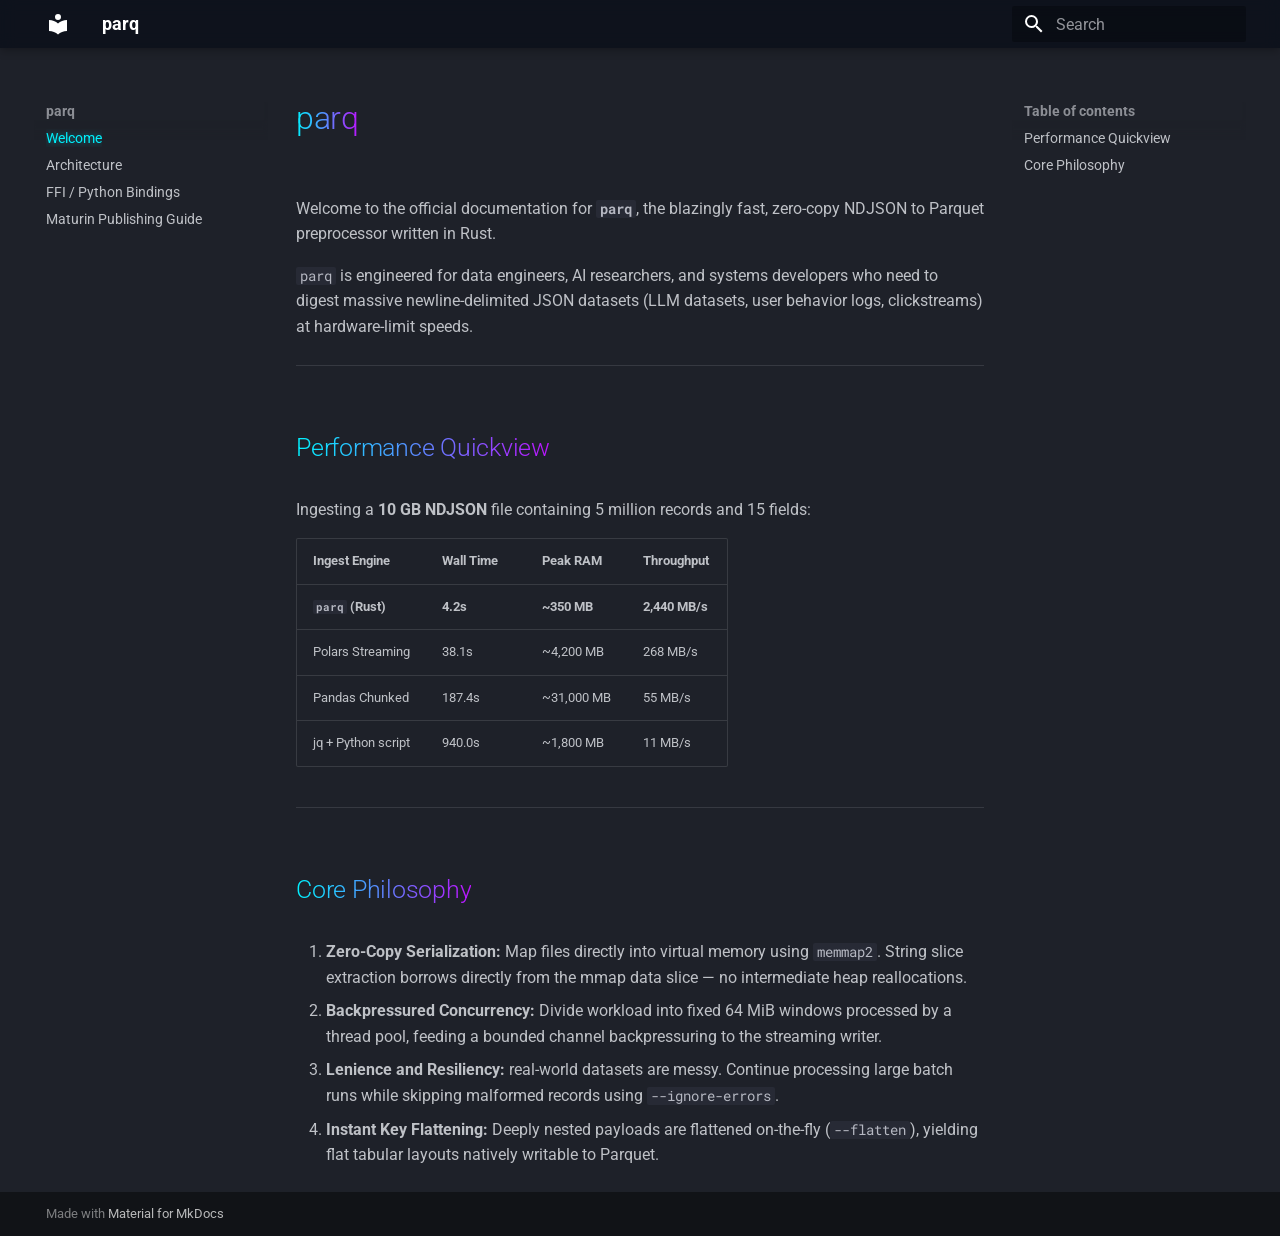
==== index.html @ 1a8de6de "Deployed 3492a95 with MkDocs version: 1.6.1" ====
<!doctype html>
<html lang="en" class="no-js">
  <head>
    
      <meta charset="utf-8">
      <meta name="viewport" content="width=device-width,initial-scale=1">
      
        <meta name="description" content="Zero-copy, multi-threaded NDJSON to Parquet preprocessor in Rust">
      
      
      
        <link rel="canonical" href="https://pola-rs.github.io/parq/">
      
      
      
        <link rel="next" href="architecture/">
      
      
        
      
      
      <link rel="icon" href="assets/images/favicon.png">
      <meta name="generator" content="mkdocs-1.6.1, mkdocs-material-9.7.6">
    
    
      
        <title>parq</title>
      
    
    
      <link rel="stylesheet" href="assets/stylesheets/main.484c7ddc.min.css">
      
        
        <link rel="stylesheet" href="assets/stylesheets/palette.ab4e12ef.min.css">
      
      


    
    
      
    
    
      
        
        
        <link rel="preconnect" href="https://fonts.gstatic.com" crossorigin>
        <link rel="stylesheet" href="https://fonts.googleapis.com/css?family=Roboto:300,300i,400,400i,700,700i%7CRoboto+Mono:400,400i,700,700i&display=fallback">
        <style>:root{--md-text-font:"Roboto";--md-code-font:"Roboto Mono"}</style>
      
    
    
      <link rel="stylesheet" href="stylesheets/custom.css">
    
    <script>__md_scope=new URL(".",location),__md_hash=e=>[...e].reduce(((e,_)=>(e<<5)-e+_.charCodeAt(0)),0),__md_get=(e,_=localStorage,t=__md_scope)=>JSON.parse(_.getItem(t.pathname+"."+e)),__md_set=(e,_,t=localStorage,a=__md_scope)=>{try{t.setItem(a.pathname+"."+e,JSON.stringify(_))}catch(e){}}</script>
    
      

    
    
  </head>
  
  
    
    
    
    
    
    <body dir="ltr" data-md-color-scheme="slate" data-md-color-primary="black" data-md-color-accent="cyan">
  
    
    <input class="md-toggle" data-md-toggle="drawer" type="checkbox" id="__drawer" autocomplete="off">
    <input class="md-toggle" data-md-toggle="search" type="checkbox" id="__search" autocomplete="off">
    <label class="md-overlay" for="__drawer"></label>
    <div data-md-component="skip">
      
        
        <a href="#parq" class="md-skip">
          Skip to content
        </a>
      
    </div>
    <div data-md-component="announce">
      
    </div>
    
    
      

  

<header class="md-header md-header--shadow" data-md-component="header">
  <nav class="md-header__inner md-grid" aria-label="Header">
    <a href="." title="parq" class="md-header__button md-logo" aria-label="parq" data-md-component="logo">
      
  
  <svg xmlns="http://www.w3.org/2000/svg" viewBox="0 0 24 24"><path d="M12 8a3 3 0 0 0 3-3 3 3 0 0 0-3-3 3 3 0 0 0-3 3 3 3 0 0 0 3 3m0 3.54C9.64 9.35 6.5 8 3 8v11c3.5 0 6.64 1.35 9 3.54 2.36-2.19 5.5-3.54 9-3.54V8c-3.5 0-6.64 1.35-9 3.54"/></svg>

    </a>
    <label class="md-header__button md-icon" for="__drawer">
      
      <svg xmlns="http://www.w3.org/2000/svg" viewBox="0 0 24 24"><path d="M3 6h18v2H3zm0 5h18v2H3zm0 5h18v2H3z"/></svg>
    </label>
    <div class="md-header__title" data-md-component="header-title">
      <div class="md-header__ellipsis">
        <div class="md-header__topic">
          <span class="md-ellipsis">
            parq
          </span>
        </div>
        <div class="md-header__topic" data-md-component="header-topic">
          <span class="md-ellipsis">
            
              Welcome
            
          </span>
        </div>
      </div>
    </div>
    
      
    
    
    
    
      
      
        <label class="md-header__button md-icon" for="__search">
          
          <svg xmlns="http://www.w3.org/2000/svg" viewBox="0 0 24 24"><path d="M9.5 3A6.5 6.5 0 0 1 16 9.5c0 1.61-.59 3.09-1.56 4.23l.27.27h.79l5 5-1.5 1.5-5-5v-.79l-.27-.27A6.52 6.52 0 0 1 9.5 16 6.5 6.5 0 0 1 3 9.5 6.5 6.5 0 0 1 9.5 3m0 2C7 5 5 7 5 9.5S7 14 9.5 14 14 12 14 9.5 12 5 9.5 5"/></svg>
        </label>
        <div class="md-search" data-md-component="search" role="dialog">
  <label class="md-search__overlay" for="__search"></label>
  <div class="md-search__inner" role="search">
    <form class="md-search__form" name="search">
      <input type="text" class="md-search__input" name="query" aria-label="Search" placeholder="Search" autocapitalize="off" autocorrect="off" autocomplete="off" spellcheck="false" data-md-component="search-query" required>
      <label class="md-search__icon md-icon" for="__search">
        
        <svg xmlns="http://www.w3.org/2000/svg" viewBox="0 0 24 24"><path d="M9.5 3A6.5 6.5 0 0 1 16 9.5c0 1.61-.59 3.09-1.56 4.23l.27.27h.79l5 5-1.5 1.5-5-5v-.79l-.27-.27A6.52 6.52 0 0 1 9.5 16 6.5 6.5 0 0 1 3 9.5 6.5 6.5 0 0 1 9.5 3m0 2C7 5 5 7 5 9.5S7 14 9.5 14 14 12 14 9.5 12 5 9.5 5"/></svg>
        
        <svg xmlns="http://www.w3.org/2000/svg" viewBox="0 0 24 24"><path d="M20 11v2H8l5.5 5.5-1.42 1.42L4.16 12l7.92-7.92L13.5 5.5 8 11z"/></svg>
      </label>
      <nav class="md-search__options" aria-label="Search">
        
        <button type="reset" class="md-search__icon md-icon" title="Clear" aria-label="Clear" tabindex="-1">
          
          <svg xmlns="http://www.w3.org/2000/svg" viewBox="0 0 24 24"><path d="M19 6.41 17.59 5 12 10.59 6.41 5 5 6.41 10.59 12 5 17.59 6.41 19 12 13.41 17.59 19 19 17.59 13.41 12z"/></svg>
        </button>
      </nav>
      
    </form>
    <div class="md-search__output">
      <div class="md-search__scrollwrap" tabindex="0" data-md-scrollfix>
        <div class="md-search-result" data-md-component="search-result">
          <div class="md-search-result__meta">
            Initializing search
          </div>
          <ol class="md-search-result__list" role="presentation"></ol>
        </div>
      </div>
    </div>
  </div>
</div>
      
    
    
  </nav>
  
</header>
    
    <div class="md-container" data-md-component="container">
      
      
        
          
        
      
      <main class="md-main" data-md-component="main">
        <div class="md-main__inner md-grid">
          
            
              
              <div class="md-sidebar md-sidebar--primary" data-md-component="sidebar" data-md-type="navigation" >
                <div class="md-sidebar__scrollwrap">
                  <div class="md-sidebar__inner">
                    



<nav class="md-nav md-nav--primary" aria-label="Navigation" data-md-level="0">
  <label class="md-nav__title" for="__drawer">
    <a href="." title="parq" class="md-nav__button md-logo" aria-label="parq" data-md-component="logo">
      
  
  <svg xmlns="http://www.w3.org/2000/svg" viewBox="0 0 24 24"><path d="M12 8a3 3 0 0 0 3-3 3 3 0 0 0-3-3 3 3 0 0 0-3 3 3 3 0 0 0 3 3m0 3.54C9.64 9.35 6.5 8 3 8v11c3.5 0 6.64 1.35 9 3.54 2.36-2.19 5.5-3.54 9-3.54V8c-3.5 0-6.64 1.35-9 3.54"/></svg>

    </a>
    parq
  </label>
  
  <ul class="md-nav__list" data-md-scrollfix>
    
      
      
  
  
    
  
  
  
    <li class="md-nav__item md-nav__item--active">
      
      <input class="md-nav__toggle md-toggle" type="checkbox" id="__toc">
      
      
        
      
      
        <label class="md-nav__link md-nav__link--active" for="__toc">
          
  
  
  <span class="md-ellipsis">
    
  
    Welcome
  

    
  </span>
  
  

          <span class="md-nav__icon md-icon"></span>
        </label>
      
      <a href="." class="md-nav__link md-nav__link--active">
        
  
  
  <span class="md-ellipsis">
    
  
    Welcome
  

    
  </span>
  
  

      </a>
      
        

<nav class="md-nav md-nav--secondary" aria-label="Table of contents">
  
  
  
    
  
  
    <label class="md-nav__title" for="__toc">
      <span class="md-nav__icon md-icon"></span>
      Table of contents
    </label>
    <ul class="md-nav__list" data-md-component="toc" data-md-scrollfix>
      
        <li class="md-nav__item">
  <a href="#performance-quickview" class="md-nav__link">
    <span class="md-ellipsis">
      
        Performance Quickview
      
    </span>
  </a>
  
</li>
      
        <li class="md-nav__item">
  <a href="#core-philosophy" class="md-nav__link">
    <span class="md-ellipsis">
      
        Core Philosophy
      
    </span>
  </a>
  
</li>
      
    </ul>
  
</nav>
      
    </li>
  

    
      
      
  
  
  
  
    <li class="md-nav__item">
      <a href="architecture/" class="md-nav__link">
        
  
  
  <span class="md-ellipsis">
    
  
    Architecture
  

    
  </span>
  
  

      </a>
    </li>
  

    
      
      
  
  
  
  
    <li class="md-nav__item">
      <a href="python/" class="md-nav__link">
        
  
  
  <span class="md-ellipsis">
    
  
    FFI / Python Bindings
  

    
  </span>
  
  

      </a>
    </li>
  

    
      
      
  
  
  
  
    <li class="md-nav__item">
      <a href="maturin_guide/" class="md-nav__link">
        
  
  
  <span class="md-ellipsis">
    
  
    Maturin Publishing Guide
  

    
  </span>
  
  

      </a>
    </li>
  

    
  </ul>
</nav>
                  </div>
                </div>
              </div>
            
            
              
              <div class="md-sidebar md-sidebar--secondary" data-md-component="sidebar" data-md-type="toc" >
                <div class="md-sidebar__scrollwrap">
                  <div class="md-sidebar__inner">
                    

<nav class="md-nav md-nav--secondary" aria-label="Table of contents">
  
  
  
    
  
  
    <label class="md-nav__title" for="__toc">
      <span class="md-nav__icon md-icon"></span>
      Table of contents
    </label>
    <ul class="md-nav__list" data-md-component="toc" data-md-scrollfix>
      
        <li class="md-nav__item">
  <a href="#performance-quickview" class="md-nav__link">
    <span class="md-ellipsis">
      
        Performance Quickview
      
    </span>
  </a>
  
</li>
      
        <li class="md-nav__item">
  <a href="#core-philosophy" class="md-nav__link">
    <span class="md-ellipsis">
      
        Core Philosophy
      
    </span>
  </a>
  
</li>
      
    </ul>
  
</nav>
                  </div>
                </div>
              </div>
            
          
          
            <div class="md-content" data-md-component="content">
              
              <article class="md-content__inner md-typeset">
                
                  



<h1 id="parq">parq</h1>
<p>Welcome to the official documentation for <strong><code>parq</code></strong>, the blazingly fast, zero-copy NDJSON to Parquet preprocessor written in Rust.</p>
<p><code>parq</code> is engineered for data engineers, AI researchers, and systems developers who need to digest massive newline-delimited JSON datasets (LLM datasets, user behavior logs, clickstreams) at hardware-limit speeds.</p>
<hr />
<h2 id="performance-quickview">Performance Quickview</h2>
<p>Ingesting a <strong>10 GB NDJSON</strong> file containing 5 million records and 15 fields:</p>
<table>
<thead>
<tr>
<th style="text-align: left;">Ingest Engine</th>
<th style="text-align: left;">Wall Time</th>
<th style="text-align: left;">Peak RAM</th>
<th style="text-align: left;">Throughput</th>
</tr>
</thead>
<tbody>
<tr>
<td style="text-align: left;"><strong><code>parq</code> (Rust)</strong></td>
<td style="text-align: left;"><strong>4.2s</strong></td>
<td style="text-align: left;"><strong>~350 MB</strong></td>
<td style="text-align: left;"><strong>2,440 MB/s</strong></td>
</tr>
<tr>
<td style="text-align: left;">Polars Streaming</td>
<td style="text-align: left;">38.1s</td>
<td style="text-align: left;">~4,200 MB</td>
<td style="text-align: left;">268 MB/s</td>
</tr>
<tr>
<td style="text-align: left;">Pandas Chunked</td>
<td style="text-align: left;">187.4s</td>
<td style="text-align: left;">~31,000 MB</td>
<td style="text-align: left;">55 MB/s</td>
</tr>
<tr>
<td style="text-align: left;">jq + Python script</td>
<td style="text-align: left;">940.0s</td>
<td style="text-align: left;">~1,800 MB</td>
<td style="text-align: left;">11 MB/s</td>
</tr>
</tbody>
</table>
<hr />
<h2 id="core-philosophy">Core Philosophy</h2>
<ol>
<li><strong>Zero-Copy Serialization:</strong> Map files directly into virtual memory using <code>memmap2</code>. String slice extraction borrows directly from the mmap data slice — no intermediate heap reallocations.</li>
<li><strong>Backpressured Concurrency:</strong> Divide workload into fixed 64 MiB windows processed by a thread pool, feeding a bounded channel backpressuring to the streaming writer.</li>
<li><strong>Lenience and Resiliency:</strong> real-world datasets are messy. Continue processing large batch runs while skipping malformed records using <code>--ignore-errors</code>.</li>
<li><strong>Instant Key Flattening:</strong> Deeply nested payloads are flattened on-the-fly (<code>--flatten</code>), yielding flat tabular layouts natively writable to Parquet.</li>
</ol>












                
              </article>
            </div>
          
          
<script>var target=document.getElementById(location.hash.slice(1));target&&target.name&&(target.checked=target.name.startsWith("__tabbed_"))</script>
        </div>
        
      </main>
      
        <footer class="md-footer">
  
  <div class="md-footer-meta md-typeset">
    <div class="md-footer-meta__inner md-grid">
      <div class="md-copyright">
  
  
    Made with
    <a href="https://squidfunk.github.io/mkdocs-material/" target="_blank" rel="noopener">
      Material for MkDocs
    </a>
  
</div>
      
    </div>
  </div>
</footer>
      
    </div>
    <div class="md-dialog" data-md-component="dialog">
      <div class="md-dialog__inner md-typeset"></div>
    </div>
    
    
    
      
      
      <script id="__config" type="application/json">{"annotate": null, "base": ".", "features": ["navigation.sections", "navigation.expand", "content.code.copy", "content.code.annotate"], "search": "assets/javascripts/workers/search.2c215733.min.js", "tags": null, "translations": {"clipboard.copied": "Copied to clipboard", "clipboard.copy": "Copy to clipboard", "search.result.more.one": "1 more on this page", "search.result.more.other": "# more on this page", "search.result.none": "No matching documents", "search.result.one": "1 matching document", "search.result.other": "# matching documents", "search.result.placeholder": "Type to start searching", "search.result.term.missing": "Missing", "select.version": "Select version"}, "version": null}</script>
    
    
      <script src="assets/javascripts/bundle.79ae519e.min.js"></script>
      
    
  </body>
</html>
---- assets/stylesheets/main.484c7ddc.min.css ----
@charset "UTF-8";html{-webkit-text-size-adjust:none;-moz-text-size-adjust:none;text-size-adjust:none;box-sizing:border-box}*,:after,:before{box-sizing:inherit}@media (prefers-reduced-motion){*,:after,:before{transition:none!important}}body{margin:0}a,button,input,label{-webkit-tap-highlight-color:transparent}a{color:inherit;text-decoration:none}hr{border:0;box-sizing:initial;display:block;height:.05rem;overflow:visible;padding:0}small{font-size:80%}sub,sup{line-height:1em}img{border-style:none}table{border-collapse:initial;border-spacing:0}td,th{font-weight:400;vertical-align:top}button{background:#0000;border:0;font-family:inherit;font-size:inherit;margin:0;padding:0}input{border:0;outline:none}:root{--md-primary-fg-color:#4051b5;--md-primary-fg-color--light:#5d6cc0;--md-primary-fg-color--dark:#303fa1;--md-primary-bg-color:#fff;--md-primary-bg-color--light:#ffffffb3;--md-accent-fg-color:#526cfe;--md-accent-fg-color--transparent:#526cfe1a;--md-accent-bg-color:#fff;--md-accent-bg-color--light:#ffffffb3}[data-md-color-scheme=default]{color-scheme:light}[data-md-color-scheme=default] img[src$="#gh-dark-mode-only"],[data-md-color-scheme=default] img[src$="#only-dark"]{display:none}:root,[data-md-color-scheme=default]{--md-hue:225deg;--md-default-fg-color:#000000de;--md-default-fg-color--light:#0000008a;--md-default-fg-color--lighter:#00000052;--md-default-fg-color--lightest:#00000012;--md-default-bg-color:#fff;--md-default-bg-color--light:#ffffffb3;--md-default-bg-color--lighter:#ffffff4d;--md-default-bg-color--lightest:#ffffff1f;--md-code-fg-color:#36464e;--md-code-bg-color:#f5f5f5;--md-code-bg-color--light:#f5f5f5b3;--md-code-bg-color--lighter:#f5f5f54d;--md-code-hl-color:#4287ff;--md-code-hl-color--light:#4287ff1a;--md-code-hl-number-color:#d52a2a;--md-code-hl-special-color:#db1457;--md-code-hl-function-color:#a846b9;--md-code-hl-constant-color:#6e59d9;--md-code-hl-keyword-color:#3f6ec6;--md-code-hl-string-color:#1c7d4d;--md-code-hl-name-color:var(--md-code-fg-color);--md-code-hl-operator-color:var(--md-default-fg-color--light);--md-code-hl-punctuation-color:var(--md-default-fg-color--light);--md-code-hl-comment-color:var(--md-default-fg-color--light);--md-code-hl-generic-color:var(--md-default-fg-color--light);--md-code-hl-variable-color:var(--md-default-fg-color--light);--md-typeset-color:var(--md-default-fg-color);--md-typeset-a-color:var(--md-primary-fg-color);--md-typeset-del-color:#f5503d26;--md-typeset-ins-color:#0bd57026;--md-typeset-kbd-color:#fafafa;--md-typeset-kbd-accent-color:#fff;--md-typeset-kbd-border-color:#b8b8b8;--md-typeset-mark-color:#ffff0080;--md-typeset-table-color:#0000001f;--md-typeset-table-color--light:rgba(0,0,0,.035);--md-admonition-fg-color:var(--md-default-fg-color);--md-admonition-bg-color:var(--md-default-bg-color);--md-warning-fg-color:#000000de;--md-warning-bg-color:#ff9;--md-footer-fg-color:#fff;--md-footer-fg-color--light:#ffffffb3;--md-footer-fg-color--lighter:#ffffff73;--md-footer-bg-color:#000000de;--md-footer-bg-color--dark:#00000052;--md-shadow-z1:0 0.2rem 0.5rem #0000000d,0 0 0.05rem #0000001a;--md-shadow-z2:0 0.2rem 0.5rem #0000001a,0 0 0.05rem #00000040;--md-shadow-z3:0 0.2rem 0.5rem #0003,0 0 0.05rem #00000059}.md-icon svg{fill:currentcolor;display:block;height:1.2rem;width:1.2rem}body{-webkit-font-smoothing:antialiased;-moz-osx-font-smoothing:grayscale;--md-text-font-family:var(--md-text-font,_),-apple-system,BlinkMacSystemFont,Helvetica,Arial,sans-serif;--md-code-font-family:var(--md-code-font,_),SFMono-Regular,Consolas,Menlo,monospace}aside,body,input{font-feature-settings:"kern","liga";color:var(--md-typeset-color);font-family:var(--md-text-font-family)}code,kbd,pre{font-feature-settings:"kern";font-family:var(--md-code-font-family)}:root{--md-typeset-table-sort-icon:url('data:image/svg+xml;charset=utf-8,<svg xmlns="http://www.w3.org/2000/svg" viewBox="0 0 24 24"><path d="m18 21-4-4h3V7h-3l4-4 4 4h-3v10h3M2 19v-2h10v2M2 13v-2h7v2M2 7V5h4v2z"/></svg>');--md-typeset-table-sort-icon--asc:url('data:image/svg+xml;charset=utf-8,<svg xmlns="http://www.w3.org/2000/svg" viewBox="0 0 24 24"><path d="M19 17h3l-4 4-4-4h3V3h2M2 17h10v2H2M6 5v2H2V5m0 6h7v2H2z"/></svg>');--md-typeset-table-sort-icon--desc:url('data:image/svg+xml;charset=utf-8,<svg xmlns="http://www.w3.org/2000/svg" viewBox="0 0 24 24"><path d="M19 7h3l-4-4-4 4h3v14h2M2 17h10v2H2M6 5v2H2V5m0 6h7v2H2z"/></svg>')}.md-typeset{-webkit-print-color-adjust:exact;color-adjust:exact;font-size:.8rem;line-height:1.6;overflow-wrap:break-word}@media print{.md-typeset{font-size:.68rem}}.md-typeset blockquote,.md-typeset dl,.md-typeset figure,.md-typeset ol,.md-typeset pre,.md-typeset ul{margin-bottom:1em;margin-top:1em}.md-typeset h1{color:var(--md-default-fg-color--light);font-size:2em;line-height:1.3;margin:0 0 1.25em}.md-typeset h1,.md-typeset h2{font-weight:300;letter-spacing:-.01em}.md-typeset h2{font-size:1.5625em;line-height:1.4;margin:1.6em 0 .64em}.md-typeset h3{font-size:1.25em;font-weight:400;letter-spacing:-.01em;line-height:1.5;margin:1.6em 0 .8em}.md-typeset h2+h3{margin-top:.8em}.md-typeset h4{font-weight:700;letter-spacing:-.01em;margin:1em 0}.md-typeset h5,.md-typeset h6{color:var(--md-default-fg-color--light);font-size:.8em;font-weight:700;letter-spacing:-.01em;margin:1.25em 0}.md-typeset h5{text-transform:uppercase}.md-typeset h5 code{text-transform:none}.md-typeset hr{border-bottom:.05rem solid var(--md-default-fg-color--lightest);display:flow-root;margin:1.5em 0}.md-typeset a{color:var(--md-typeset-a-color);word-break:break-word}.md-typeset a,.md-typeset a:before{transition:color 125ms}.md-typeset a:focus,.md-typeset a:hover{color:var(--md-accent-fg-color)}.md-typeset a:focus code,.md-typeset a:hover code{background-color:var(--md-accent-fg-color--transparent);color:var(--md-accent-fg-color)}.md-typeset a code{color:var(--md-typeset-a-color)}.md-typeset a.focus-visible{outline-color:var(--md-accent-fg-color);outline-offset:.2rem}.md-typeset code,.md-typeset kbd,.md-typeset pre{color:var(--md-code-fg-color);direction:ltr;font-variant-ligatures:none;transition:background-color 125ms}@media print{.md-typeset code,.md-typeset kbd,.md-typeset pre{white-space:pre-wrap}}.md-typeset code{background-color:var(--md-code-bg-color);border-radius:.1rem;-webkit-box-decoration-break:clone;box-decoration-break:clone;font-size:.85em;padding:0 .2941176471em;transition:color 125ms,background-color 125ms;word-break:break-word}.md-typeset code:not(.focus-visible){-webkit-tap-highlight-color:transparent;outline:none}.md-typeset pre{display:flow-root;line-height:1.4;position:relative}.md-typeset pre>code{-webkit-box-decoration-break:slice;box-decoration-break:slice;box-shadow:none;display:block;margin:0;outline-color:var(--md-accent-fg-color);overflow:auto;padding:.7720588235em 1.1764705882em;scrollbar-color:var(--md-default-fg-color--lighter) #0000;scrollbar-width:thin;touch-action:auto;word-break:normal}.md-typeset pre>code:hover{scrollbar-color:var(--md-accent-fg-color) #0000}.md-typeset pre>code::-webkit-scrollbar{height:.2rem;width:.2rem}.md-typeset pre>code::-webkit-scrollbar-thumb{background-color:var(--md-default-fg-color--lighter)}.md-typeset pre>code::-webkit-scrollbar-thumb:hover{background-color:var(--md-accent-fg-color)}.md-typeset kbd{background-color:var(--md-typeset-kbd-color);border-radius:.1rem;box-shadow:0 .1rem 0 .05rem var(--md-typeset-kbd-border-color),0 .1rem 0 var(--md-typeset-kbd-border-color),0 -.1rem .2rem var(--md-typeset-kbd-accent-color) inset;color:var(--md-default-fg-color);display:inline-block;font-size:.75em;padding:0 .6666666667em;vertical-align:text-top;word-break:break-word}.md-typeset mark{background-color:var(--md-typeset-mark-color);-webkit-box-decoration-break:clone;box-decoration-break:clone;color:inherit;word-break:break-word}.md-typeset abbr{cursor:help;text-decoration:none}.md-typeset [data-preview],.md-typeset abbr{border-bottom:.05rem dotted var(--md-default-fg-color--light)}.md-typeset small{opacity:.75}[dir=ltr] .md-typeset sub,[dir=ltr] .md-typeset sup{margin-left:.078125em}[dir=rtl] .md-typeset sub,[dir=rtl] .md-typeset sup{margin-right:.078125em}[dir=ltr] .md-typeset blockquote{padding-left:.6rem}[dir=rtl] .md-typeset blockquote{padding-right:.6rem}[dir=ltr] .md-typeset blockquote{border-left:.2rem solid var(--md-default-fg-color--lighter)}[dir=rtl] .md-typeset blockquote{border-right:.2rem solid var(--md-default-fg-color--lighter)}.md-typeset blockquote{color:var(--md-default-fg-color--light);margin-left:0;margin-right:0}.md-typeset ul{list-style-type:disc}.md-typeset ul[type]{list-style-type:revert-layer}[dir=ltr] .md-typeset ol,[dir=ltr] .md-typeset ul{margin-left:.625em}[dir=rtl] .md-typeset ol,[dir=rtl] .md-typeset ul{margin-right:.625em}.md-typeset ol,.md-typeset ul{padding:0}.md-typeset ol:not([hidden]),.md-typeset ul:not([hidden]){display:flow-root}.md-typeset ol ol,.md-typeset ul ol{list-style-type:lower-alpha}.md-typeset ol ol ol,.md-typeset ul ol ol{list-style-type:lower-roman}.md-typeset ol ol ol ol,.md-typeset ul ol ol ol{list-style-type:upper-alpha}.md-typeset ol ol ol ol ol,.md-typeset ul ol ol ol ol{list-style-type:upper-roman}.md-typeset ol[type],.md-typeset ul[type]{list-style-type:revert-layer}[dir=ltr] .md-typeset ol li,[dir=ltr] .md-typeset ul li{margin-left:1.25em}[dir=rtl] .md-typeset ol li,[dir=rtl] .md-typeset ul li{margin-right:1.25em}.md-typeset ol li,.md-typeset ul li{margin-bottom:.5em}.md-typeset ol li blockquote,.md-typeset ol li p,.md-typeset ul li blockquote,.md-typeset ul li p{margin:.5em 0}.md-typeset ol li:last-child,.md-typeset ul li:last-child{margin-bottom:0}[dir=ltr] .md-typeset ol li ol,[dir=ltr] .md-typeset ol li ul,[dir=ltr] .md-typeset ul li ol,[dir=ltr] .md-typeset ul li ul{margin-left:.625em}[dir=rtl] .md-typeset ol li ol,[dir=rtl] .md-typeset ol li ul,[dir=rtl] .md-typeset ul li ol,[dir=rtl] .md-typeset ul li ul{margin-right:.625em}.md-typeset ol li ol,.md-typeset ol li ul,.md-typeset ul li ol,.md-typeset ul li ul{margin-bottom:.5em;margin-top:.5em}[dir=ltr] .md-typeset dd{margin-left:1.875em}[dir=rtl] .md-typeset dd{margin-right:1.875em}.md-typeset dd{margin-bottom:1.5em;margin-top:1em}.md-typeset img,.md-typeset svg,.md-typeset video{height:auto;max-width:100%}.md-typeset img[align=left]{margin:1em 1em 1em 0}.md-typeset img[align=right]{margin:1em 0 1em 1em}.md-typeset img[align]:only-child{margin-top:0}.md-typeset figure{display:flow-root;margin:1em auto;max-width:100%;text-align:center;width:fit-content}.md-typeset figure img{display:block;margin:0 auto}.md-typeset figcaption{font-style:italic;margin:1em auto;max-width:24rem}.md-typeset iframe{max-width:100%}.md-typeset table:not([class]){background-color:var(--md-default-bg-color);border:.05rem solid var(--md-typeset-table-color);border-radius:.1rem;display:inline-block;font-size:.64rem;max-width:100%;overflow:auto;touch-action:auto}@media print{.md-typeset table:not([class]){display:table}}.md-typeset table:not([class])+*{margin-top:1.5em}.md-typeset table:not([class]) td>:first-child,.md-typeset table:not([class]) th>:first-child{margin-top:0}.md-typeset table:not([class]) td>:last-child,.md-typeset table:not([class]) th>:last-child{margin-bottom:0}.md-typeset table:not([class]) td:not([align]),.md-typeset table:not([class]) th:not([align]){text-align:left}[dir=rtl] .md-typeset table:not([class]) td:not([align]),[dir=rtl] .md-typeset table:not([class]) th:not([align]){text-align:right}.md-typeset table:not([class]) th{font-weight:700;min-width:5rem;padding:.9375em 1.25em;vertical-align:top}.md-typeset table:not([class]) td{border-top:.05rem solid var(--md-typeset-table-color);padding:.9375em 1.25em;vertical-align:top}.md-typeset table:not([class]) tbody tr{transition:background-color 125ms}.md-typeset table:not([class]) tbody tr:hover{background-color:var(--md-typeset-table-color--light);box-shadow:0 .05rem 0 var(--md-default-bg-color) inset}.md-typeset table:not([class]) a{word-break:normal}.md-typeset table th[role=columnheader]{cursor:pointer}[dir=ltr] .md-typeset table th[role=columnheader]:after{margin-left:.5em}[dir=rtl] .md-typeset table th[role=columnheader]:after{margin-right:.5em}.md-typeset table th[role=columnheader]:after{content:"";display:inline-block;height:1.2em;-webkit-mask-image:var(--md-typeset-table-sort-icon);mask-image:var(--md-typeset-table-sort-icon);-webkit-mask-repeat:no-repeat;mask-repeat:no-repeat;-webkit-mask-size:contain;mask-size:contain;transition:background-color 125ms;vertical-align:text-bottom;width:1.2em}.md-typeset table th[role=columnheader]:hover:after{background-color:var(--md-default-fg-color--lighter)}.md-typeset table th[role=columnheader][aria-sort=ascending]:after{background-color:var(--md-default-fg-color--light);-webkit-mask-image:var(--md-typeset-table-sort-icon--asc);mask-image:var(--md-typeset-table-sort-icon--asc)}.md-typeset table th[role=columnheader][aria-sort=descending]:after{background-color:var(--md-default-fg-color--light);-webkit-mask-image:var(--md-typeset-table-sort-icon--desc);mask-image:var(--md-typeset-table-sort-icon--desc)}.md-typeset__scrollwrap{margin:1em -.8rem;overflow-x:auto;touch-action:auto}.md-typeset__table{display:inline-block;margin-bottom:.5em;padding:0 .8rem}@media print{.md-typeset__table{display:block}}html .md-typeset__table table{display:table;margin:0;overflow:hidden;width:100%}@media screen and (max-width:44.984375em){.md-content__inner>pre{margin:1em -.8rem}.md-content__inner>pre code{border-radius:0}}.md-typeset .md-author{border-radius:100%;display:block;flex-shrink:0;height:1.6rem;overflow:hidden;position:relative;transition:color 125ms,transform 125ms;width:1.6rem}.md-typeset .md-author img{display:block}.md-typeset .md-author--more{background:var(--md-default-fg-color--lightest);color:var(--md-default-fg-color--lighter);font-size:.6rem;font-weight:700;line-height:1.6rem;text-align:center}.md-typeset .md-author--long{height:2.4rem;width:2.4rem}.md-typeset a.md-author{transform:scale(1)}.md-typeset a.md-author img{border-radius:100%;filter:grayscale(100%) opacity(75%);transition:filter 125ms}.md-typeset a.md-author:focus,.md-typeset a.md-author:hover{transform:scale(1.1);z-index:1}.md-typeset a.md-author:focus img,.md-typeset a.md-author:hover img{filter:grayscale(0)}.md-banner{background-color:var(--md-footer-bg-color);color:var(--md-footer-fg-color);overflow:auto}@media print{.md-banner{display:none}}.md-banner--warning{background-color:var(--md-warning-bg-color);color:var(--md-warning-fg-color)}.md-banner__inner{font-size:.7rem;margin:.6rem auto;padding:0 .8rem}[dir=ltr] .md-banner__button{float:right}[dir=rtl] .md-banner__button{float:left}.md-banner__button{color:inherit;cursor:pointer;transition:opacity .25s}.no-js .md-banner__button{display:none}.md-banner__button:hover{opacity:.7}html{font-size:125%;height:100%;overflow-x:hidden}@media screen and (min-width:100em){html{font-size:137.5%}}@media screen and (min-width:125em){html{font-size:150%}}body{background-color:var(--md-default-bg-color);display:flex;flex-direction:column;font-size:.5rem;min-height:100%;position:relative;width:100%}@media print{body{display:block}}@media screen and (max-width:59.984375em){body[data-md-scrolllock]{position:fixed}}.md-grid{margin-left:auto;margin-right:auto;max-width:61rem}.md-container{display:flex;flex-direction:column;flex-grow:1}@media print{.md-container{display:block}}.md-main{flex-grow:1}.md-main__inner{display:flex;height:100%;margin-top:1.5rem}.md-ellipsis{overflow:hidden;text-overflow:ellipsis}.md-toggle{display:none}.md-option{height:0;opacity:0;position:absolute;width:0}.md-option:checked+label:not([hidden]){display:block}.md-option.focus-visible+label{outline-color:var(--md-accent-fg-color);outline-style:auto}.md-skip{background-color:var(--md-default-fg-color);border-radius:.1rem;color:var(--md-default-bg-color);font-size:.64rem;margin:.5rem;opacity:0;outline-color:var(--md-accent-fg-color);padding:.3rem .5rem;position:fixed;transform:translateY(.4rem);z-index:-1}.md-skip:focus{opacity:1;transform:translateY(0);transition:transform .25s cubic-bezier(.4,0,.2,1),opacity 175ms 75ms;z-index:10}@page{margin:25mm}:root{--md-clipboard-icon:url('data:image/svg+xml;charset=utf-8,<svg xmlns="http://www.w3.org/2000/svg" viewBox="0 0 24 24"><path d="M19 21H8V7h11m0-2H8a2 2 0 0 0-2 2v14a2 2 0 0 0 2 2h11a2 2 0 0 0 2-2V7a2 2 0 0 0-2-2m-3-4H4a2 2 0 0 0-2 2v14h2V3h12z"/></svg>')}.md-clipboard{border-radius:.1rem;color:var(--md-default-fg-color--lightest);cursor:pointer;height:1.5em;outline-color:var(--md-accent-fg-color);outline-offset:.1rem;transition:color .25s;width:1.5em;z-index:1}@media print{.md-clipboard{display:none}}.md-clipboard:not(.focus-visible){-webkit-tap-highlight-color:transparent;outline:none}:hover>.md-clipboard{color:var(--md-default-fg-color--light)}.md-clipboard:focus,.md-clipboard:hover{color:var(--md-accent-fg-color)}.md-clipboard:after{background-color:currentcolor;content:"";display:block;height:1.125em;margin:0 auto;-webkit-mask-image:var(--md-clipboard-icon);mask-image:var(--md-clipboard-icon);-webkit-mask-position:center;mask-position:center;-webkit-mask-repeat:no-repeat;mask-repeat:no-repeat;-webkit-mask-size:contain;mask-size:contain;width:1.125em}.md-clipboard--inline{cursor:pointer}.md-clipboard--inline code{transition:color .25s,background-color .25s}.md-clipboard--inline:focus code,.md-clipboard--inline:hover code{background-color:var(--md-accent-fg-color--transparent);color:var(--md-accent-fg-color)}:root{--md-code-select-icon:url('data:image/svg+xml;charset=utf-8,<svg xmlns="http://www.w3.org/2000/svg" viewBox="0 0 24 24"><path d="M19 19h-4v2h4c1.1 0 2-.9 2-2v-4h-2m0-12h-4v2h4v4h2V5c0-1.1-.9-2-2-2M5 5h4V3H5c-1.1 0-2 .9-2 2v4h2m0 6H3v4c0 1.1.9 2 2 2h4v-2H5zm2-4h2v2H7zm4 0h2v2h-2zm4 0h2v2h-2zM7 7h2v2H7zm4 0h2v2h-2zm4 0h2v2h-2zm-8 8h2v2H7zm4 0h2v2h-2zm4 0h2v2h-2z"/></svg>');--md-code-copy-icon:url('data:image/svg+xml;charset=utf-8,<svg xmlns="http://www.w3.org/2000/svg" viewBox="0 0 24 24"><path d="M19 21H8V7h11m0-2H8a2 2 0 0 0-2 2v14a2 2 0 0 0 2 2h11a2 2 0 0 0 2-2V7a2 2 0 0 0-2-2m-3-4H4a2 2 0 0 0-2 2v14h2V3h12z"/></svg>')}.md-typeset .md-code__content{display:grid}.md-code__nav{background-color:var(--md-code-bg-color--lighter);border-radius:.1rem;display:flex;gap:.2rem;padding:.2rem;position:absolute;right:.25em;top:.25em;transition:background-color .25s;z-index:1}:hover>.md-code__nav{background-color:var(--md-code-bg-color--light)}.md-code__button{color:var(--md-default-fg-color--lightest);cursor:pointer;display:block;height:1.5em;outline-color:var(--md-accent-fg-color);outline-offset:.1rem;transition:color .25s;width:1.5em}:hover>*>.md-code__button{color:var(--md-default-fg-color--light)}.md-code__button.focus-visible,.md-code__button:hover{color:var(--md-accent-fg-color)}.md-code__button--active{color:var(--md-default-fg-color)!important}.md-code__button:after{background-color:currentcolor;content:"";display:block;height:1.125em;margin:0 auto;-webkit-mask-position:center;mask-position:center;-webkit-mask-repeat:no-repeat;mask-repeat:no-repeat;-webkit-mask-size:contain;mask-size:contain;width:1.125em}.md-code__button[data-md-type=select]:after{-webkit-mask-image:var(--md-code-select-icon);mask-image:var(--md-code-select-icon)}.md-code__button[data-md-type=copy]:after{-webkit-mask-image:var(--md-code-copy-icon);mask-image:var(--md-code-copy-icon)}@keyframes consent{0%{opacity:0;transform:translateY(100%)}to{opacity:1;transform:translateY(0)}}@keyframes overlay{0%{opacity:0}to{opacity:1}}.md-consent__overlay{animation:overlay .25s both;-webkit-backdrop-filter:blur(.1rem);backdrop-filter:blur(.1rem);background-color:#0000008a;height:100%;opacity:1;position:fixed;top:0;width:100%;z-index:5}.md-consent__inner{animation:consent .5s cubic-bezier(.1,.7,.1,1) both;background-color:var(--md-default-bg-color);border:0;border-radius:.1rem;bottom:0;box-shadow:0 0 .2rem #0000001a,0 .2rem .4rem #0003;max-height:100%;overflow:auto;padding:0;position:fixed;width:100%;z-index:5}.md-consent__form{padding:.8rem}.md-consent__settings{display:none;margin:1em 0}input:checked+.md-consent__settings{display:block}.md-consent__controls{margin-bottom:.8rem}.md-typeset .md-consent__controls .md-button{display:inline}@media screen and (max-width:44.984375em){.md-typeset .md-consent__controls .md-button{display:block;margin-top:.4rem;text-align:center;width:100%}}.md-consent label{cursor:pointer}.md-content{flex-grow:1;min-width:0}.md-content__inner{margin:0 .8rem 1.2rem;padding-top:.6rem}@media screen and (min-width:76.25em){[dir=ltr] .md-sidebar--primary:not([hidden])~.md-content>.md-content__inner{margin-left:1.2rem}[dir=ltr] .md-sidebar--secondary:not([hidden])~.md-content>.md-content__inner,[dir=rtl] .md-sidebar--primary:not([hidden])~.md-content>.md-content__inner{margin-right:1.2rem}[dir=rtl] .md-sidebar--secondary:not([hidden])~.md-content>.md-content__inner{margin-left:1.2rem}}.md-content__inner:before{content:"";display:block;height:.4rem}.md-content__inner>:last-child{margin-bottom:0}[dir=ltr] .md-content__button{float:right}[dir=rtl] .md-content__button{float:left}[dir=ltr] .md-content__button{margin-left:.4rem}[dir=rtl] .md-content__button{margin-right:.4rem}.md-content__button{margin:.4rem 0;padding:0}@media print{.md-content__button{display:none}}.md-typeset .md-content__button{color:var(--md-default-fg-color--lighter)}.md-content__button svg{display:inline;vertical-align:top}[dir=rtl] .md-content__button svg{transform:scaleX(-1)}[dir=ltr] .md-dialog{right:.8rem}[dir=rtl] .md-dialog{left:.8rem}.md-dialog{background-color:var(--md-default-fg-color);border-radius:.1rem;bottom:.8rem;box-shadow:var(--md-shadow-z3);min-width:11.1rem;opacity:0;padding:.4rem .6rem;pointer-events:none;position:fixed;transform:translateY(100%);transition:transform 0ms .4s,opacity .4s;z-index:4}@media print{.md-dialog{display:none}}.md-dialog--active{opacity:1;pointer-events:auto;transform:translateY(0);transition:transform .4s cubic-bezier(.075,.85,.175,1),opacity .4s}.md-dialog__inner{color:var(--md-default-bg-color);font-size:.7rem}.md-feedback{margin:2em 0 1em;text-align:center}.md-feedback fieldset{border:none;margin:0;padding:0}.md-feedback__title{font-weight:700;margin:1em auto}.md-feedback__inner{position:relative}.md-feedback__list{display:flex;flex-wrap:wrap;place-content:baseline center;position:relative}.md-feedback__list:hover .md-icon:not(:disabled){color:var(--md-default-fg-color--lighter)}:disabled .md-feedback__list{min-height:1.8rem}.md-feedback__icon{color:var(--md-default-fg-color--light);cursor:pointer;flex-shrink:0;margin:0 .1rem;transition:color 125ms}.md-feedback__icon:not(:disabled).md-icon:hover{color:var(--md-accent-fg-color)}.md-feedback__icon:disabled{color:var(--md-default-fg-color--lightest);pointer-events:none}.md-feedback__note{opacity:0;position:relative;transform:translateY(.4rem);transition:transform .4s cubic-bezier(.1,.7,.1,1),opacity .15s}.md-feedback__note>*{margin:0 auto;max-width:16rem}:disabled .md-feedback__note{opacity:1;transform:translateY(0)}@media print{.md-feedback{display:none}}.md-footer{background-color:var(--md-footer-bg-color);color:var(--md-footer-fg-color)}@media print{.md-footer{display:none}}.md-footer__inner{justify-content:space-between;overflow:auto;padding:.2rem}.md-footer__inner:not([hidden]){display:flex}.md-footer__link{align-items:end;display:flex;flex-grow:0.01;margin-bottom:.4rem;margin-top:1rem;max-width:100%;outline-color:var(--md-accent-fg-color);overflow:hidden;transition:opacity .25s}.md-footer__link:focus,.md-footer__link:hover{opacity:.7}[dir=rtl] .md-footer__link svg{transform:scaleX(-1)}@media screen and (max-width:44.984375em){.md-footer__link--prev{flex-shrink:0}.md-footer__link--prev .md-footer__title{display:none}}[dir=ltr] .md-footer__link--next{margin-left:auto}[dir=rtl] .md-footer__link--next{margin-right:auto}.md-footer__link--next{text-align:right}[dir=rtl] .md-footer__link--next{text-align:left}.md-footer__title{flex-grow:1;font-size:.9rem;margin-bottom:.7rem;max-width:calc(100% - 2.4rem);padding:0 1rem;white-space:nowrap}.md-footer__button{margin:.2rem;padding:.4rem}.md-footer__direction{font-size:.64rem;opacity:.7}.md-footer-meta{background-color:var(--md-footer-bg-color--dark)}.md-footer-meta__inner{display:flex;flex-wrap:wrap;justify-content:space-between;padding:.2rem}html .md-footer-meta.md-typeset a{color:var(--md-footer-fg-color--light)}html .md-footer-meta.md-typeset a:focus,html .md-footer-meta.md-typeset a:hover{color:var(--md-footer-fg-color)}.md-copyright{color:var(--md-footer-fg-color--lighter);font-size:.64rem;margin:auto .6rem;padding:.4rem 0;width:100%}@media screen and (min-width:45em){.md-copyright{width:auto}}.md-copyright__highlight{color:var(--md-footer-fg-color--light)}.md-social{display:inline-flex;gap:.2rem;margin:0 .4rem;padding:.2rem 0 .6rem}@media screen and (min-width:45em){.md-social{padding:.6rem 0}}.md-social__link{display:inline-block;height:1.6rem;text-align:center;width:1.6rem}.md-social__link:before{line-height:1.9}.md-social__link svg{fill:currentcolor;max-height:.8rem;vertical-align:-25%}.md-typeset .md-button{border:.1rem solid;border-radius:.1rem;color:var(--md-primary-fg-color);cursor:pointer;display:inline-block;font-weight:700;padding:.625em 2em;transition:color 125ms,background-color 125ms,border-color 125ms}.md-typeset .md-button--primary{background-color:var(--md-primary-fg-color);border-color:var(--md-primary-fg-color);color:var(--md-primary-bg-color)}.md-typeset .md-button:focus,.md-typeset .md-button:hover{background-color:var(--md-accent-fg-color);border-color:var(--md-accent-fg-color);color:var(--md-accent-bg-color)}[dir=ltr] .md-typeset .md-input{border-top-left-radius:.1rem}[dir=ltr] .md-typeset .md-input,[dir=rtl] .md-typeset .md-input{border-top-right-radius:.1rem}[dir=rtl] .md-typeset .md-input{border-top-left-radius:.1rem}.md-typeset .md-input{border-bottom:.1rem solid var(--md-default-fg-color--lighter);box-shadow:var(--md-shadow-z1);font-size:.8rem;height:1.8rem;padding:0 .6rem;transition:border .25s,box-shadow .25s}.md-typeset .md-input:focus,.md-typeset .md-input:hover{border-bottom-color:var(--md-accent-fg-color);box-shadow:var(--md-shadow-z2)}.md-typeset .md-input--stretch{width:100%}.md-header{background-color:var(--md-primary-fg-color);box-shadow:0 0 .2rem #0000,0 .2rem .4rem #0000;color:var(--md-primary-bg-color);display:block;left:0;position:sticky;right:0;top:0;z-index:4}@media print{.md-header{display:none}}.md-header[hidden]{transform:translateY(-100%);transition:transform .25s cubic-bezier(.8,0,.6,1),box-shadow .25s}.md-header--shadow{box-shadow:0 0 .2rem #0000001a,0 .2rem .4rem #0003;transition:transform .25s cubic-bezier(.1,.7,.1,1),box-shadow .25s}.md-header__inner{align-items:center;display:flex;padding:0 .2rem}.md-header__button{color:currentcolor;cursor:pointer;margin:.2rem;outline-color:var(--md-accent-fg-color);padding:.4rem;position:relative;transition:opacity .25s;vertical-align:middle;z-index:1}.md-header__button:hover{opacity:.7}.md-header__button:not([hidden]){display:inline-block}.md-header__button:not(.focus-visible){-webkit-tap-highlight-color:transparent;outline:none}.md-header__button.md-logo{margin:.2rem;padding:.4rem}@media screen and (max-width:76.234375em){.md-header__button.md-logo{display:none}}.md-header__button.md-logo img,.md-header__button.md-logo svg{fill:currentcolor;display:block;height:1.2rem;width:auto}@media screen and (min-width:60em){.md-header__button[for=__search]{display:none}}.no-js .md-header__button[for=__search]{display:none}[dir=rtl] .md-header__button[for=__search] svg{transform:scaleX(-1)}@media screen and (min-width:76.25em){.md-header__button[for=__drawer]{display:none}}.md-header__topic{display:flex;max-width:100%;position:absolute;transition:transform .4s cubic-bezier(.1,.7,.1,1),opacity .15s;white-space:nowrap}.md-header__topic+.md-header__topic{opacity:0;pointer-events:none;transform:translateX(1.25rem);transition:transform .4s cubic-bezier(1,.7,.1,.1),opacity .15s;z-index:-1}[dir=rtl] .md-header__topic+.md-header__topic{transform:translateX(-1.25rem)}.md-header__topic:first-child{font-weight:700}[dir=ltr] .md-header__title{margin-left:1rem;margin-right:.4rem}[dir=rtl] .md-header__title{margin-left:.4rem;margin-right:1rem}.md-header__title{flex-grow:1;font-size:.9rem;height:2.4rem;line-height:2.4rem}.md-header__title--active .md-header__topic{opacity:0;pointer-events:none;transform:translateX(-1.25rem);transition:transform .4s cubic-bezier(1,.7,.1,.1),opacity .15s;z-index:-1}[dir=rtl] .md-header__title--active .md-header__topic{transform:translateX(1.25rem)}.md-header__title--active .md-header__topic+.md-header__topic{opacity:1;pointer-events:auto;transform:translateX(0);transition:transform .4s cubic-bezier(.1,.7,.1,1),opacity .15s;z-index:0}.md-header__title>.md-header__ellipsis{height:100%;position:relative;width:100%}.md-header__option{display:flex;flex-shrink:0;max-width:100%;transition:max-width 0ms .25s,opacity .25s .25s;white-space:nowrap}[data-md-toggle=search]:checked~.md-header .md-header__option{max-width:0;opacity:0;transition:max-width 0ms,opacity 0ms}.md-header__option>input{bottom:0}.md-header__source{display:none}@media screen and (min-width:60em){[dir=ltr] .md-header__source{margin-left:1rem}[dir=rtl] .md-header__source{margin-right:1rem}.md-header__source{display:block;max-width:11.7rem;width:11.7rem}}@media screen and (min-width:76.25em){[dir=ltr] .md-header__source{margin-left:1.4rem}[dir=rtl] .md-header__source{margin-right:1.4rem}}.md-meta{color:var(--md-default-fg-color--light);font-size:.7rem;line-height:1.3}.md-meta__list{display:inline-flex;flex-wrap:wrap;list-style:none;margin:0;padding:0}.md-meta__item:not(:last-child):after{content:"·";margin-left:.2rem;margin-right:.2rem}.md-meta__link{color:var(--md-typeset-a-color)}.md-meta__link:focus,.md-meta__link:hover{color:var(--md-accent-fg-color)}.md-draft{background-color:#ff1744;border-radius:.125em;color:#fff;display:inline-block;font-weight:700;padding-left:.5714285714em;padding-right:.5714285714em}:root{--md-nav-icon--prev:url('data:image/svg+xml;charset=utf-8,<svg xmlns="http://www.w3.org/2000/svg" viewBox="0 0 24 24"><path d="M20 11v2H8l5.5 5.5-1.42 1.42L4.16 12l7.92-7.92L13.5 5.5 8 11z"/></svg>');--md-nav-icon--next:url('data:image/svg+xml;charset=utf-8,<svg xmlns="http://www.w3.org/2000/svg" viewBox="0 0 24 24"><path d="M8.59 16.58 13.17 12 8.59 7.41 10 6l6 6-6 6z"/></svg>');--md-toc-icon:url('data:image/svg+xml;charset=utf-8,<svg xmlns="http://www.w3.org/2000/svg" viewBox="0 0 24 24"><path d="M3 9h14V7H3zm0 4h14v-2H3zm0 4h14v-2H3zm16 0h2v-2h-2zm0-10v2h2V7zm0 6h2v-2h-2z"/></svg>')}.md-nav{font-size:.7rem;line-height:1.3}.md-nav__title{color:var(--md-default-fg-color--light);display:block;font-weight:700;overflow:hidden;padding:0 .6rem;text-overflow:ellipsis}.md-nav__title .md-nav__button{display:none}.md-nav__title .md-nav__button img{height:100%;width:auto}.md-nav__title .md-nav__button.md-logo img,.md-nav__title .md-nav__button.md-logo svg{fill:currentcolor;display:block;height:2.4rem;max-width:100%;object-fit:contain;width:auto}.md-nav__list{list-style:none;margin:0;padding:0}.md-nav__link{align-items:flex-start;display:flex;gap:.4rem;margin-top:.625em;scroll-snap-align:start;transition:color 125ms}.md-nav__link--passed,.md-nav__link--passed code{color:var(--md-default-fg-color--light)}.md-nav__item .md-nav__link--active,.md-nav__item .md-nav__link--active code{color:var(--md-typeset-a-color)}.md-nav__link .md-ellipsis{position:relative}.md-nav__link .md-ellipsis code{word-break:normal}[dir=ltr] .md-nav__link .md-icon:last-child{margin-left:auto}[dir=rtl] .md-nav__link .md-icon:last-child{margin-right:auto}.md-nav__link .md-typeset{font-size:.7rem;line-height:1.3}.md-nav__link svg{fill:currentcolor;flex-shrink:0;height:1.3em;position:relative}.md-nav__link[for]:focus,.md-nav__link[for]:hover,.md-nav__link[href]:focus,.md-nav__link[href]:hover{color:var(--md-accent-fg-color);cursor:pointer}.md-nav__link[for]:focus code,.md-nav__link[for]:hover code,.md-nav__link[href]:focus code,.md-nav__link[href]:hover code{background-color:var(--md-accent-fg-color--transparent);color:var(--md-accent-fg-color)}.md-nav__link.focus-visible{outline-color:var(--md-accent-fg-color);outline-offset:.2rem}.md-nav--primary .md-nav__link[for=__toc]{display:none}.md-nav--primary .md-nav__link[for=__toc] .md-icon:after{background-color:currentcolor;display:block;height:100%;-webkit-mask-image:var(--md-toc-icon);mask-image:var(--md-toc-icon);width:100%}.md-nav--primary .md-nav__link[for=__toc]~.md-nav{display:none}.md-nav__container>.md-nav__link{margin-top:0}.md-nav__container>.md-nav__link:first-child{flex-grow:1;min-width:0}.md-nav__icon{flex-shrink:0}.md-nav__source{display:none}@media screen and (max-width:76.234375em){.md-nav--primary,.md-nav--primary .md-nav{background-color:var(--md-default-bg-color);display:flex;flex-direction:column;height:100%;left:0;position:absolute;right:0;top:0;z-index:1}.md-nav--primary .md-nav__item,.md-nav--primary .md-nav__title{font-size:.8rem;line-height:1.5}.md-nav--primary .md-nav__title{background-color:var(--md-default-fg-color--lightest);color:var(--md-default-fg-color--light);cursor:pointer;height:5.6rem;line-height:2.4rem;padding:3rem .8rem .2rem;position:relative;white-space:nowrap}[dir=ltr] .md-nav--primary .md-nav__title .md-nav__icon{left:.4rem}[dir=rtl] .md-nav--primary .md-nav__title .md-nav__icon{right:.4rem}.md-nav--primary .md-nav__title .md-nav__icon{display:block;height:1.2rem;margin:.2rem;position:absolute;top:.4rem;width:1.2rem}.md-nav--primary .md-nav__title .md-nav__icon:after{background-color:currentcolor;content:"";display:block;height:100%;-webkit-mask-image:var(--md-nav-icon--prev);mask-image:var(--md-nav-icon--prev);-webkit-mask-position:center;mask-position:center;-webkit-mask-repeat:no-repeat;mask-repeat:no-repeat;-webkit-mask-size:contain;mask-size:contain;width:100%}.md-nav--primary .md-nav__title~.md-nav__list{background-color:var(--md-default-bg-color);box-shadow:0 .05rem 0 var(--md-default-fg-color--lightest) inset;overflow-y:auto;scroll-snap-type:y mandatory;touch-action:pan-y}.md-nav--primary .md-nav__title~.md-nav__list>:first-child{border-top:0}.md-nav--primary .md-nav__title[for=__drawer]{background-color:var(--md-primary-fg-color);color:var(--md-primary-bg-color);font-weight:700}.md-nav--primary .md-nav__title .md-logo{display:block;left:.2rem;margin:.2rem;padding:.4rem;position:absolute;right:.2rem;top:.2rem}.md-nav--primary .md-nav__list{flex:1}.md-nav--primary .md-nav__item{border-top:.05rem solid var(--md-default-fg-color--lightest)}.md-nav--primary .md-nav__item--active>.md-nav__link{color:var(--md-typeset-a-color)}.md-nav--primary .md-nav__item--active>.md-nav__link:focus,.md-nav--primary .md-nav__item--active>.md-nav__link:hover{color:var(--md-accent-fg-color)}.md-nav--primary .md-nav__link{margin-top:0;padding:.6rem .8rem}.md-nav--primary .md-nav__link svg{margin-top:.1em}.md-nav--primary .md-nav__link>.md-nav__link{padding:0}[dir=ltr] .md-nav--primary .md-nav__link .md-nav__icon{margin-right:-.2rem}[dir=rtl] .md-nav--primary .md-nav__link .md-nav__icon{margin-left:-.2rem}.md-nav--primary .md-nav__link .md-nav__icon{font-size:1.2rem;height:1.2rem;width:1.2rem}.md-nav--primary .md-nav__link .md-nav__icon:after{background-color:currentcolor;content:"";display:block;height:100%;-webkit-mask-image:var(--md-nav-icon--next);mask-image:var(--md-nav-icon--next);-webkit-mask-position:center;mask-position:center;-webkit-mask-repeat:no-repeat;mask-repeat:no-repeat;-webkit-mask-size:contain;mask-size:contain;width:100%}[dir=rtl] .md-nav--primary .md-nav__icon:after{transform:scale(-1)}.md-nav--primary .md-nav--secondary .md-nav{background-color:initial;position:static}[dir=ltr] .md-nav--primary .md-nav--secondary .md-nav .md-nav__link{padding-left:1.4rem}[dir=rtl] .md-nav--primary .md-nav--secondary .md-nav .md-nav__link{padding-right:1.4rem}[dir=ltr] .md-nav--primary .md-nav--secondary .md-nav .md-nav .md-nav__link{padding-left:2rem}[dir=rtl] .md-nav--primary .md-nav--secondary .md-nav .md-nav .md-nav__link{padding-right:2rem}[dir=ltr] .md-nav--primary .md-nav--secondary .md-nav .md-nav .md-nav .md-nav__link{padding-left:2.6rem}[dir=rtl] .md-nav--primary .md-nav--secondary .md-nav .md-nav .md-nav .md-nav__link{padding-right:2.6rem}[dir=ltr] .md-nav--primary .md-nav--secondary .md-nav .md-nav .md-nav .md-nav .md-nav__link{padding-left:3.2rem}[dir=rtl] .md-nav--primary .md-nav--secondary .md-nav .md-nav .md-nav .md-nav .md-nav__link{padding-right:3.2rem}.md-nav--secondary{background-color:initial}.md-nav__toggle~.md-nav{display:flex;opacity:0;transform:translateX(100%);transition:transform .25s cubic-bezier(.8,0,.6,1),opacity 125ms 50ms}[dir=rtl] .md-nav__toggle~.md-nav{transform:translateX(-100%)}.md-nav__toggle:checked~.md-nav{opacity:1;transform:translateX(0);transition:transform .25s cubic-bezier(.4,0,.2,1),opacity 125ms 125ms}.md-nav__toggle:checked~.md-nav>.md-nav__list{backface-visibility:hidden}}@media screen and (max-width:59.984375em){.md-nav--primary .md-nav__link[for=__toc]{display:flex}.md-nav--primary .md-nav__link[for=__toc] .md-icon:after{content:""}.md-nav--primary .md-nav__link[for=__toc]+.md-nav__link{display:none}.md-nav--primary .md-nav__link[for=__toc]~.md-nav{display:flex}.md-nav__source{background-color:var(--md-primary-fg-color--dark);color:var(--md-primary-bg-color);display:block;padding:0 .2rem}}@media screen and (min-width:60em) and (max-width:76.234375em){.md-nav--integrated .md-nav__link[for=__toc]{display:flex}.md-nav--integrated .md-nav__link[for=__toc] .md-icon:after{content:""}.md-nav--integrated .md-nav__link[for=__toc]+.md-nav__link{display:none}.md-nav--integrated .md-nav__link[for=__toc]~.md-nav{display:flex}}@media screen and (min-width:60em){.md-nav{margin-bottom:-.4rem}.md-nav--secondary .md-nav__title{background:var(--md-default-bg-color);box-shadow:0 0 .4rem .4rem var(--md-default-bg-color);position:sticky;top:0;z-index:1}.md-nav--secondary .md-nav__title[for=__toc]{scroll-snap-align:start}.md-nav--secondary .md-nav__title .md-nav__icon{display:none}[dir=ltr] .md-nav--secondary .md-nav__list{padding-left:.6rem}[dir=rtl] .md-nav--secondary .md-nav__list{padding-right:.6rem}.md-nav--secondary .md-nav__list{padding-bottom:.4rem}[dir=ltr] .md-nav--secondary .md-nav__item>.md-nav__link{margin-right:.4rem}[dir=rtl] .md-nav--secondary .md-nav__item>.md-nav__link{margin-left:.4rem}}@media screen and (min-width:76.25em){.md-nav{margin-bottom:-.4rem;transition:max-height .25s cubic-bezier(.86,0,.07,1)}.md-nav--primary .md-nav__title{background:var(--md-default-bg-color);box-shadow:0 0 .4rem .4rem var(--md-default-bg-color);position:sticky;top:0;z-index:1}.md-nav--primary .md-nav__title[for=__drawer]{scroll-snap-align:start}.md-nav--primary .md-nav__title .md-nav__icon{display:none}[dir=ltr] .md-nav--primary .md-nav__list{padding-left:.6rem}[dir=rtl] .md-nav--primary .md-nav__list{padding-right:.6rem}.md-nav--primary .md-nav__list{padding-bottom:.4rem}[dir=ltr] .md-nav--primary .md-nav__item>.md-nav__link{margin-right:.4rem}[dir=rtl] .md-nav--primary .md-nav__item>.md-nav__link{margin-left:.4rem}.md-nav__toggle~.md-nav{display:grid;grid-template-rows:minmax(.4rem,0fr);opacity:0;transition:grid-template-rows .25s cubic-bezier(.86,0,.07,1),opacity .25s,visibility 0ms .25s;visibility:collapse}.md-nav__toggle~.md-nav>.md-nav__list{overflow:hidden}.md-nav__toggle.md-toggle--indeterminate~.md-nav,.md-nav__toggle:checked~.md-nav{grid-template-rows:minmax(.4rem,1fr);opacity:1;transition:grid-template-rows .25s cubic-bezier(.86,0,.07,1),opacity .15s .1s,visibility 0ms;visibility:visible}.md-nav__toggle.md-toggle--indeterminate~.md-nav{transition:none}.md-nav__item--nested>.md-nav>.md-nav__title{display:none}.md-nav__item--section{display:block;margin:1.25em 0}.md-nav__item--section:last-child{margin-bottom:0}.md-nav__item--section>.md-nav__link{font-weight:700}.md-nav__item--section>.md-nav__link[for]{color:var(--md-default-fg-color--light)}.md-nav__item--section>.md-nav__link:not(.md-nav__container){pointer-events:none}.md-nav__item--section>.md-nav__link .md-icon,.md-nav__item--section>.md-nav__link>[for]{display:none}[dir=ltr] .md-nav__item--section>.md-nav{margin-left:-.6rem}[dir=rtl] .md-nav__item--section>.md-nav{margin-right:-.6rem}.md-nav__item--section>.md-nav{display:block;opacity:1;visibility:visible}.md-nav__item--section>.md-nav>.md-nav__list>.md-nav__item{padding:0}.md-nav__icon{border-radius:100%;height:.9rem;transition:background-color .25s;width:.9rem}.md-nav__icon:hover{background-color:var(--md-accent-fg-color--transparent)}.md-nav__icon:after{background-color:currentcolor;border-radius:100%;content:"";display:inline-block;height:100%;-webkit-mask-image:var(--md-nav-icon--next);mask-image:var(--md-nav-icon--next);-webkit-mask-position:center;mask-position:center;-webkit-mask-repeat:no-repeat;mask-repeat:no-repeat;-webkit-mask-size:contain;mask-size:contain;transition:transform .25s;vertical-align:-.1rem;width:100%}[dir=rtl] .md-nav__icon:after{transform:rotate(180deg)}.md-nav__item--nested .md-nav__toggle:checked~.md-nav__link .md-nav__icon:after,.md-nav__item--nested .md-toggle--indeterminate~.md-nav__link .md-nav__icon:after{transform:rotate(90deg)}.md-nav--lifted>.md-nav__list>.md-nav__item,.md-nav--lifted>.md-nav__title{display:none}.md-nav--lifted>.md-nav__list>.md-nav__item--active{display:block}.md-nav--lifted>.md-nav__list>.md-nav__item--active>.md-nav__link{background:var(--md-default-bg-color);box-shadow:0 0 .4rem .4rem var(--md-default-bg-color);margin-top:0;position:sticky;top:0;z-index:1}.md-nav--lifted>.md-nav__list>.md-nav__item--active>.md-nav__link:not(.md-nav__container){pointer-events:none}.md-nav--lifted>.md-nav__list>.md-nav__item--active.md-nav__item--section{margin:0}[dir=ltr] .md-nav--lifted>.md-nav__list>.md-nav__item>.md-nav:not(.md-nav--secondary){margin-left:-.6rem}[dir=rtl] .md-nav--lifted>.md-nav__list>.md-nav__item>.md-nav:not(.md-nav--secondary){margin-right:-.6rem}.md-nav--lifted>.md-nav__list>.md-nav__item>[for]{color:var(--md-default-fg-color--light)}.md-nav--lifted .md-nav[data-md-level="1"]{grid-template-rows:minmax(.4rem,1fr);opacity:1;visibility:visible}[dir=ltr] .md-nav--integrated>.md-nav__list>.md-nav__item--active .md-nav--secondary{border-left:.05rem solid var(--md-primary-fg-color)}[dir=rtl] .md-nav--integrated>.md-nav__list>.md-nav__item--active .md-nav--secondary{border-right:.05rem solid var(--md-primary-fg-color)}.md-nav--integrated>.md-nav__list>.md-nav__item--active .md-nav--secondary{display:block;margin-bottom:1.25em;opacity:1;visibility:visible}.md-nav--integrated>.md-nav__list>.md-nav__item--active .md-nav--secondary>.md-nav__list{overflow:visible;padding-bottom:0}.md-nav--integrated>.md-nav__list>.md-nav__item--active .md-nav--secondary>.md-nav__title{display:none}}.md-pagination{font-size:.8rem;font-weight:700;gap:.4rem}.md-pagination,.md-pagination>*{align-items:center;display:flex;justify-content:center}.md-pagination>*{border-radius:.2rem;height:1.8rem;min-width:1.8rem;text-align:center}.md-pagination__current{background-color:var(--md-default-fg-color--lightest);color:var(--md-default-fg-color--light)}.md-pagination__link{transition:color 125ms,background-color 125ms}.md-pagination__link:focus,.md-pagination__link:hover{background-color:var(--md-accent-fg-color--transparent);color:var(--md-accent-fg-color)}.md-pagination__link:focus svg,.md-pagination__link:hover svg{color:var(--md-accent-fg-color)}.md-pagination__link.focus-visible{outline-color:var(--md-accent-fg-color);outline-offset:.2rem}.md-pagination__link svg{fill:currentcolor;color:var(--md-default-fg-color--lighter);display:block;max-height:100%;width:1.2rem}:root{--md-path-icon:url('data:image/svg+xml;charset=utf-8,<svg xmlns="http://www.w3.org/2000/svg" viewBox="0 0 24 24"><path d="M8.59 16.58 13.17 12 8.59 7.41 10 6l6 6-6 6z"/></svg>')}.md-path{font-size:.7rem;margin:0 .8rem;overflow:auto;padding-top:1.2rem}.md-path:not([hidden]){display:block}@media screen and (min-width:76.25em){.md-path{margin:0 1.2rem}}.md-path__list{align-items:center;display:flex;gap:.2rem;list-style:none;margin:0;padding:0}.md-path__item:not(:first-child){display:inline-flex;gap:.2rem;white-space:nowrap}.md-path__item:not(:first-child):before{background-color:var(--md-default-fg-color--lighter);content:"";display:inline;height:.8rem;-webkit-mask-image:var(--md-path-icon);mask-image:var(--md-path-icon);width:.8rem}.md-path__link{align-items:center;color:var(--md-default-fg-color--light);display:flex}.md-path__link:focus,.md-path__link:hover{color:var(--md-accent-fg-color)}:root{--md-post-pin-icon:url('data:image/svg+xml;charset=utf-8,<svg xmlns="http://www.w3.org/2000/svg" viewBox="0 0 24 24"><path d="M16 12V4h1V2H7v2h1v8l-2 2v2h5.2v6h1.6v-6H18v-2z"/></svg>')}.md-post__back{border-bottom:.05rem solid var(--md-default-fg-color--lightest);margin-bottom:1.2rem;padding-bottom:1.2rem}@media screen and (max-width:76.234375em){.md-post__back{display:none}}[dir=rtl] .md-post__back svg{transform:scaleX(-1)}.md-post__authors{display:flex;flex-direction:column;gap:.6rem;margin:0 .6rem 1.2rem}.md-post .md-post__meta a{transition:color 125ms}.md-post .md-post__meta a:focus,.md-post .md-post__meta a:hover{color:var(--md-accent-fg-color)}.md-post__title{color:var(--md-default-fg-color--light);font-weight:700}.md-post--excerpt{margin-bottom:3.2rem}.md-post--excerpt .md-post__header{align-items:center;display:flex;gap:.6rem;min-height:1.6rem}.md-post--excerpt .md-post__authors{align-items:center;display:inline-flex;flex-direction:row;gap:.2rem;margin:0;min-height:2.4rem}[dir=ltr] .md-post--excerpt .md-post__meta .md-meta__list{margin-right:.4rem}[dir=rtl] .md-post--excerpt .md-post__meta .md-meta__list{margin-left:.4rem}.md-post--excerpt .md-post__content>:first-child{--md-scroll-margin:6rem;margin-top:0}.md-post>.md-nav--secondary{margin:1em 0}.md-pin{background:var(--md-default-fg-color--lightest);border-radius:1rem;margin-top:-.05rem;padding:.2rem}.md-pin:after{background-color:currentcolor;content:"";display:block;height:.6rem;margin:0 auto;-webkit-mask-image:var(--md-post-pin-icon);mask-image:var(--md-post-pin-icon);-webkit-mask-position:center;mask-position:center;-webkit-mask-repeat:no-repeat;mask-repeat:no-repeat;-webkit-mask-size:contain;mask-size:contain;width:.6rem}.md-profile{align-items:center;display:flex;font-size:.7rem;gap:.6rem;line-height:1.4;width:100%}.md-profile__description{flex-grow:1}.md-content--post{display:flex}@media screen and (max-width:76.234375em){.md-content--post{flex-flow:column-reverse}}.md-content--post>.md-content__inner{flex-grow:1;min-width:0}@media screen and (min-width:76.25em){[dir=ltr] .md-content--post>.md-content__inner{margin-left:1.2rem}[dir=rtl] .md-content--post>.md-content__inner{margin-right:1.2rem}}@media screen and (max-width:76.234375em){.md-sidebar.md-sidebar--post{padding:0;position:static;width:100%}.md-sidebar.md-sidebar--post .md-sidebar__scrollwrap{overflow:visible}.md-sidebar.md-sidebar--post .md-sidebar__inner{padding:0}.md-sidebar.md-sidebar--post .md-post__meta{margin-left:.6rem;margin-right:.6rem}.md-sidebar.md-sidebar--post .md-nav__item{border:none;display:inline}.md-sidebar.md-sidebar--post .md-nav__list{display:inline-flex;flex-wrap:wrap;gap:.6rem;padding-bottom:.6rem;padding-top:.6rem}.md-sidebar.md-sidebar--post .md-nav__link{padding:0}.md-sidebar.md-sidebar--post .md-nav{height:auto;margin-bottom:0;position:static}}:root{--md-progress-value:0;--md-progress-delay:400ms}.md-progress{background:var(--md-primary-bg-color);height:.075rem;opacity:min(clamp(0,var(--md-progress-value),1),clamp(0,100 - var(--md-progress-value),1));position:fixed;top:0;transform:scaleX(calc(var(--md-progress-value)*1%));transform-origin:left;transition:transform .5s cubic-bezier(.19,1,.22,1),opacity .25s var(--md-progress-delay);width:100%;z-index:4}:root{--md-search-result-icon:url('data:image/svg+xml;charset=utf-8,<svg xmlns="http://www.w3.org/2000/svg" viewBox="0 0 24 24"><path d="M14 2H6a2 2 0 0 0-2 2v16a2 2 0 0 0 2 2h7c-.41-.25-.8-.56-1.14-.9-.33-.33-.61-.7-.86-1.1H6V4h7v5h5v1.18c.71.16 1.39.43 2 .82V8zm6.31 16.9c1.33-2.11.69-4.9-1.4-6.22-2.11-1.33-4.91-.68-6.22 1.4-1.34 2.11-.69 4.89 1.4 6.22 1.46.93 3.32.93 4.79.02L22 23.39 23.39 22zm-3.81.1a2.5 2.5 0 0 1-2.5-2.5 2.5 2.5 0 0 1 2.5-2.5 2.5 2.5 0 0 1 2.5 2.5 2.5 2.5 0 0 1-2.5 2.5"/></svg>')}.md-search{position:relative}@media screen and (min-width:60em){.md-search{padding:.2rem 0}}.no-js .md-search{display:none}.md-search__overlay{opacity:0;z-index:1}@media screen and (max-width:59.984375em){[dir=ltr] .md-search__overlay{left:-2.2rem}[dir=rtl] .md-search__overlay{right:-2.2rem}.md-search__overlay{background-color:var(--md-default-bg-color);border-radius:1rem;height:2rem;overflow:hidden;pointer-events:none;position:absolute;top:-1rem;transform-origin:center;transition:transform .3s .1s,opacity .2s .2s;width:2rem}[data-md-toggle=search]:checked~.md-header .md-search__overlay{opacity:1;transition:transform .4s,opacity .1s}}@media screen and (min-width:60em){[dir=ltr] .md-search__overlay{left:0}[dir=rtl] .md-search__overlay{right:0}.md-search__overlay{background-color:#0000008a;cursor:pointer;height:0;position:fixed;top:0;transition:width 0ms .25s,height 0ms .25s,opacity .25s;width:0}[data-md-toggle=search]:checked~.md-header .md-search__overlay{height:200vh;opacity:1;transition:width 0ms,height 0ms,opacity .25s;width:100%}}@media screen and (max-width:29.984375em){[data-md-toggle=search]:checked~.md-header .md-search__overlay{transform:scale(45)}}@media screen and (min-width:30em) and (max-width:44.984375em){[data-md-toggle=search]:checked~.md-header .md-search__overlay{transform:scale(60)}}@media screen and (min-width:45em) and (max-width:59.984375em){[data-md-toggle=search]:checked~.md-header .md-search__overlay{transform:scale(75)}}.md-search__inner{backface-visibility:hidden}@media screen and (max-width:59.984375em){[dir=ltr] .md-search__inner{left:0}[dir=rtl] .md-search__inner{right:0}.md-search__inner{height:0;opacity:0;overflow:hidden;position:fixed;top:0;transform:translateX(5%);transition:width 0ms .3s,height 0ms .3s,transform .15s cubic-bezier(.4,0,.2,1) .15s,opacity .15s .15s;width:0;z-index:2}[dir=rtl] .md-search__inner{transform:translateX(-5%)}[data-md-toggle=search]:checked~.md-header .md-search__inner{height:100%;opacity:1;transform:translateX(0);transition:width 0ms 0ms,height 0ms 0ms,transform .15s cubic-bezier(.1,.7,.1,1) .15s,opacity .15s .15s;width:100%}}@media screen and (min-width:60em){[dir=ltr] .md-search__inner{float:right}[dir=rtl] .md-search__inner{float:left}.md-search__inner{padding:.1rem 0;position:relative;transition:width .25s cubic-bezier(.1,.7,.1,1);width:11.7rem}}@media screen and (min-width:60em) and (max-width:76.234375em){[data-md-toggle=search]:checked~.md-header .md-search__inner{width:23.4rem}}@media screen and (min-width:76.25em){[data-md-toggle=search]:checked~.md-header .md-search__inner{width:34.4rem}}.md-search__form{background-color:var(--md-default-bg-color);box-shadow:0 0 .6rem #0000;height:2.4rem;position:relative;transition:color .25s,background-color .25s;z-index:2}@media screen and (min-width:60em){.md-search__form{background-color:#00000042;border-radius:.1rem;height:1.8rem}.md-search__form:hover{background-color:#ffffff1f}}[data-md-toggle=search]:checked~.md-header .md-search__form{background-color:var(--md-default-bg-color);border-radius:.1rem .1rem 0 0;box-shadow:0 0 .6rem #00000012;color:var(--md-default-fg-color)}[dir=ltr] .md-search__input{padding-left:3.6rem;padding-right:2.2rem}[dir=rtl] .md-search__input{padding-left:2.2rem;padding-right:3.6rem}.md-search__input{background:#0000;font-size:.9rem;height:100%;position:relative;text-overflow:ellipsis;width:100%;z-index:2}.md-search__input::placeholder{transition:color .25s}.md-search__input::placeholder,.md-search__input~.md-search__icon{color:var(--md-default-fg-color--light)}.md-search__input::-ms-clear{display:none}@media screen and (max-width:59.984375em){.md-search__input{font-size:.9rem;height:2.4rem;width:100%}}@media screen and (min-width:60em){[dir=ltr] .md-search__input{padding-left:2.2rem}[dir=rtl] .md-search__input{padding-right:2.2rem}.md-search__input{color:inherit;font-size:.8rem}.md-search__input::placeholder{color:var(--md-primary-bg-color--light)}.md-search__input+.md-search__icon{color:var(--md-primary-bg-color)}[data-md-toggle=search]:checked~.md-header .md-search__input{text-overflow:clip}[data-md-toggle=search]:checked~.md-header .md-search__input+.md-search__icon{color:var(--md-default-fg-color--light)}[data-md-toggle=search]:checked~.md-header .md-search__input::placeholder{color:#0000}}.md-search__icon{cursor:pointer;display:inline-block;height:1.2rem;transition:color .25s,opacity .25s;width:1.2rem}.md-search__icon:hover{opacity:.7}[dir=ltr] .md-search__icon[for=__search]{left:.5rem}[dir=rtl] .md-search__icon[for=__search]{right:.5rem}.md-search__icon[for=__search]{position:absolute;top:.3rem;z-index:2}[dir=rtl] .md-search__icon[for=__search] svg{transform:scaleX(-1)}@media screen and (max-width:59.984375em){[dir=ltr] .md-search__icon[for=__search]{left:.8rem}[dir=rtl] .md-search__icon[for=__search]{right:.8rem}.md-search__icon[for=__search]{top:.6rem}.md-search__icon[for=__search] svg:first-child{display:none}}@media screen and (min-width:60em){.md-search__icon[for=__search]{pointer-events:none}.md-search__icon[for=__search] svg:last-child{display:none}}[dir=ltr] .md-search__options{right:.5rem}[dir=rtl] .md-search__options{left:.5rem}.md-search__options{pointer-events:none;position:absolute;top:.3rem;z-index:2}@media screen and (max-width:59.984375em){[dir=ltr] .md-search__options{right:.8rem}[dir=rtl] .md-search__options{left:.8rem}.md-search__options{top:.6rem}}[dir=ltr] .md-search__options>.md-icon{margin-left:.2rem}[dir=rtl] .md-search__options>.md-icon{margin-right:.2rem}.md-search__options>.md-icon{color:var(--md-default-fg-color--light);opacity:0;transform:scale(.75);transition:transform .15s cubic-bezier(.1,.7,.1,1),opacity .15s}.md-search__options>.md-icon:not(.focus-visible){-webkit-tap-highlight-color:transparent;outline:none}[data-md-toggle=search]:checked~.md-header .md-search__input:valid~.md-search__options>.md-icon{opacity:1;pointer-events:auto;transform:scale(1)}[data-md-toggle=search]:checked~.md-header .md-search__input:valid~.md-search__options>.md-icon:hover{opacity:.7}[dir=ltr] .md-search__suggest{padding-left:3.6rem;padding-right:2.2rem}[dir=rtl] .md-search__suggest{padding-left:2.2rem;padding-right:3.6rem}.md-search__suggest{align-items:center;color:var(--md-default-fg-color--lighter);display:flex;font-size:.9rem;height:100%;opacity:0;position:absolute;top:0;transition:opacity 50ms;white-space:nowrap;width:100%}@media screen and (min-width:60em){[dir=ltr] .md-search__suggest{padding-left:2.2rem}[dir=rtl] .md-search__suggest{padding-right:2.2rem}.md-search__suggest{font-size:.8rem}}[data-md-toggle=search]:checked~.md-header .md-search__suggest{opacity:1;transition:opacity .3s .1s}[dir=ltr] .md-search__output{border-bottom-left-radius:.1rem}[dir=ltr] .md-search__output,[dir=rtl] .md-search__output{border-bottom-right-radius:.1rem}[dir=rtl] .md-search__output{border-bottom-left-radius:.1rem}.md-search__output{overflow:hidden;position:absolute;width:100%;z-index:1}@media screen and (max-width:59.984375em){.md-search__output{bottom:0;top:2.4rem}}@media screen and (min-width:60em){.md-search__output{opacity:0;top:1.9rem;transition:opacity .4s}[data-md-toggle=search]:checked~.md-header .md-search__output{box-shadow:var(--md-shadow-z3);opacity:1}}.md-search__scrollwrap{backface-visibility:hidden;background-color:var(--md-default-bg-color);height:100%;overflow-y:auto;touch-action:pan-y}@media (-webkit-max-device-pixel-ratio:1),(max-resolution:1dppx){.md-search__scrollwrap{transform:translateZ(0)}}@media screen and (min-width:60em) and (max-width:76.234375em){.md-search__scrollwrap{width:23.4rem}}@media screen and (min-width:76.25em){.md-search__scrollwrap{width:34.4rem}}@media screen and (min-width:60em){.md-search__scrollwrap{max-height:0;scrollbar-color:var(--md-default-fg-color--lighter) #0000;scrollbar-width:thin}[data-md-toggle=search]:checked~.md-header .md-search__scrollwrap{max-height:75vh}.md-search__scrollwrap:hover{scrollbar-color:var(--md-accent-fg-color) #0000}.md-search__scrollwrap::-webkit-scrollbar{height:.2rem;width:.2rem}.md-search__scrollwrap::-webkit-scrollbar-thumb{background-color:var(--md-default-fg-color--lighter)}.md-search__scrollwrap::-webkit-scrollbar-thumb:hover{background-color:var(--md-accent-fg-color)}}.md-search-result{color:var(--md-default-fg-color);word-break:break-word}.md-search-result__meta{background-color:var(--md-default-fg-color--lightest);color:var(--md-default-fg-color--light);font-size:.64rem;line-height:1.8rem;padding:0 .8rem;scroll-snap-align:start}@media screen and (min-width:60em){[dir=ltr] .md-search-result__meta{padding-left:2.2rem}[dir=rtl] .md-search-result__meta{padding-right:2.2rem}}.md-search-result__list{list-style:none;margin:0;padding:0;-webkit-user-select:none;user-select:none}.md-search-result__item{box-shadow:0 -.05rem var(--md-default-fg-color--lightest)}.md-search-result__item:first-child{box-shadow:none}.md-search-result__link{display:block;outline:none;scroll-snap-align:start;transition:background-color .25s}.md-search-result__link:focus,.md-search-result__link:hover{background-color:var(--md-accent-fg-color--transparent)}.md-search-result__link:last-child p:last-child{margin-bottom:.6rem}.md-search-result__more>summary{cursor:pointer;display:block;outline:none;position:sticky;scroll-snap-align:start;top:0;z-index:1}.md-search-result__more>summary::marker{display:none}.md-search-result__more>summary::-webkit-details-marker{display:none}.md-search-result__more>summary>div{color:var(--md-typeset-a-color);font-size:.64rem;padding:.75em .8rem;transition:color .25s,background-color .25s}@media screen and (min-width:60em){[dir=ltr] .md-search-result__more>summary>div{padding-left:2.2rem}[dir=rtl] .md-search-result__more>summary>div{padding-right:2.2rem}}.md-search-result__more>summary:focus>div,.md-search-result__more>summary:hover>div{background-color:var(--md-accent-fg-color--transparent);color:var(--md-accent-fg-color)}.md-search-result__more[open]>summary{background-color:var(--md-default-bg-color)}.md-search-result__article{overflow:hidden;padding:0 .8rem;position:relative}@media screen and (min-width:60em){[dir=ltr] .md-search-result__article{padding-left:2.2rem}[dir=rtl] .md-search-result__article{padding-right:2.2rem}}[dir=ltr] .md-search-result__icon{left:0}[dir=rtl] .md-search-result__icon{right:0}.md-search-result__icon{color:var(--md-default-fg-color--light);height:1.2rem;margin:.5rem;position:absolute;width:1.2rem}@media screen and (max-width:59.984375em){.md-search-result__icon{display:none}}.md-search-result__icon:after{background-color:currentcolor;content:"";display:inline-block;height:100%;-webkit-mask-image:var(--md-search-result-icon);mask-image:var(--md-search-result-icon);-webkit-mask-position:center;mask-position:center;-webkit-mask-repeat:no-repeat;mask-repeat:no-repeat;-webkit-mask-size:contain;mask-size:contain;width:100%}[dir=rtl] .md-search-result__icon:after{transform:scaleX(-1)}.md-search-result .md-typeset{color:var(--md-default-fg-color--light);font-size:.64rem;line-height:1.6}.md-search-result .md-typeset h1{color:var(--md-default-fg-color);font-size:.8rem;font-weight:400;line-height:1.4;margin:.55rem 0}.md-search-result .md-typeset h1 mark{text-decoration:none}.md-search-result .md-typeset h2{color:var(--md-default-fg-color);font-size:.64rem;font-weight:700;line-height:1.6;margin:.5em 0}.md-search-result .md-typeset h2 mark{text-decoration:none}.md-search-result__terms{color:var(--md-default-fg-color);display:block;font-size:.64rem;font-style:italic;margin:.5em 0}.md-search-result mark{background-color:initial;color:var(--md-accent-fg-color);text-decoration:underline}.md-select{position:relative;z-index:1}.md-select__inner{background-color:var(--md-default-bg-color);border-radius:.1rem;box-shadow:var(--md-shadow-z2);color:var(--md-default-fg-color);left:50%;margin-top:.2rem;max-height:0;opacity:0;position:absolute;top:calc(100% - .2rem);transform:translate3d(-50%,.3rem,0);transition:transform .25s 375ms,opacity .25s .25s,max-height 0ms .5s}.md-select:focus-within .md-select__inner,.md-select:hover .md-select__inner{max-height:10rem;opacity:1;transform:translate3d(-50%,0,0);transition:transform .25s cubic-bezier(.1,.7,.1,1),opacity .25s,max-height 0ms}.md-select__inner:after{border-bottom:.2rem solid #0000;border-bottom-color:var(--md-default-bg-color);border-left:.2rem solid #0000;border-right:.2rem solid #0000;border-top:0;content:"";height:0;left:50%;margin-left:-.2rem;margin-top:-.2rem;position:absolute;top:0;width:0}.md-select__list{border-radius:.1rem;font-size:.8rem;list-style-type:none;margin:0;max-height:inherit;overflow:auto;padding:0}.md-select__item{line-height:1.8rem}[dir=ltr] .md-select__link{padding-left:.6rem;padding-right:1.2rem}[dir=rtl] .md-select__link{padding-left:1.2rem;padding-right:.6rem}.md-select__link{cursor:pointer;display:block;outline:none;scroll-snap-align:start;transition:background-color .25s,color .25s;width:100%}.md-select__link:focus,.md-select__link:hover{color:var(--md-accent-fg-color)}.md-select__link:focus{background-color:var(--md-default-fg-color--lightest)}.md-sidebar{align-self:flex-start;flex-shrink:0;padding:1.2rem 0;position:sticky;top:2.4rem;width:12.1rem}@media print{.md-sidebar{display:none}}@media screen and (max-width:76.234375em){[dir=ltr] .md-sidebar--primary{left:-12.1rem}[dir=rtl] .md-sidebar--primary{right:-12.1rem}.md-sidebar--primary{background-color:var(--md-default-bg-color);display:block;height:100%;position:fixed;top:0;transform:translateX(0);transition:transform .25s cubic-bezier(.4,0,.2,1),box-shadow .25s;width:12.1rem;z-index:5}[data-md-toggle=drawer]:checked~.md-container .md-sidebar--primary{box-shadow:var(--md-shadow-z3);transform:translateX(12.1rem)}[dir=rtl] [data-md-toggle=drawer]:checked~.md-container .md-sidebar--primary{transform:translateX(-12.1rem)}.md-sidebar--primary .md-sidebar__scrollwrap{bottom:0;left:0;margin:0;overflow:hidden;position:absolute;right:0;scroll-snap-type:none;top:0}}@media screen and (min-width:76.25em){.md-sidebar{height:0}.no-js .md-sidebar{height:auto}.md-header--lifted~.md-container .md-sidebar{top:4.8rem}}.md-sidebar--secondary{display:none;order:2}@media screen and (min-width:60em){.md-sidebar--secondary{height:0}.no-js .md-sidebar--secondary{height:auto}.md-sidebar--secondary:not([hidden]){display:block}.md-sidebar--secondary .md-sidebar__scrollwrap{touch-action:pan-y}}.md-sidebar__scrollwrap{backface-visibility:hidden;margin:0 .2rem;overflow-y:auto;scrollbar-color:var(--md-default-fg-color--lighter) #0000}@media screen and (min-width:60em){.md-sidebar__scrollwrap{scrollbar-gutter:stable;scrollbar-width:thin}}.md-sidebar__scrollwrap::-webkit-scrollbar{height:.2rem;width:.2rem}.md-sidebar__scrollwrap:focus-within,.md-sidebar__scrollwrap:hover{scrollbar-color:var(--md-accent-fg-color) #0000}.md-sidebar__scrollwrap:focus-within::-webkit-scrollbar-thumb,.md-sidebar__scrollwrap:hover::-webkit-scrollbar-thumb{background-color:var(--md-default-fg-color--lighter)}.md-sidebar__scrollwrap:focus-within::-webkit-scrollbar-thumb:hover,.md-sidebar__scrollwrap:hover::-webkit-scrollbar-thumb:hover{background-color:var(--md-accent-fg-color)}@supports selector(::-webkit-scrollbar){.md-sidebar__scrollwrap{scrollbar-gutter:auto}[dir=ltr] .md-sidebar__inner{padding-right:calc(100% - 11.5rem)}[dir=rtl] .md-sidebar__inner{padding-left:calc(100% - 11.5rem)}}@media screen and (max-width:76.234375em){.md-overlay{background-color:#0000008a;height:0;opacity:0;position:fixed;top:0;transition:width 0ms .25s,height 0ms .25s,opacity .25s;width:0;z-index:5}[data-md-toggle=drawer]:checked~.md-overlay{height:100%;opacity:1;transition:width 0ms,height 0ms,opacity .25s;width:100%}}@keyframes facts{0%{height:0}to{height:.65rem}}@keyframes fact{0%{opacity:0;transform:translateY(100%)}50%{opacity:0}to{opacity:1;transform:translateY(0)}}:root{--md-source-forks-icon:url('data:image/svg+xml;charset=utf-8,<svg xmlns="http://www.w3.org/2000/svg" viewBox="0 0 16 16"><path d="M5 5.372v.878c0 .414.336.75.75.75h4.5a.75.75 0 0 0 .75-.75v-.878a2.25 2.25 0 1 1 1.5 0v.878a2.25 2.25 0 0 1-2.25 2.25h-1.5v2.128a2.251 2.251 0 1 1-1.5 0V8.5h-1.5A2.25 2.25 0 0 1 3.5 6.25v-.878a2.25 2.25 0 1 1 1.5 0M5 3.25a.75.75 0 1 0-1.5 0 .75.75 0 0 0 1.5 0m6.75.75a.75.75 0 1 0 0-1.5.75.75 0 0 0 0 1.5m-3 8.75a.75.75 0 1 0-1.5 0 .75.75 0 0 0 1.5 0"/></svg>');--md-source-repositories-icon:url('data:image/svg+xml;charset=utf-8,<svg xmlns="http://www.w3.org/2000/svg" viewBox="0 0 16 16"><path d="M2 2.5A2.5 2.5 0 0 1 4.5 0h8.75a.75.75 0 0 1 .75.75v12.5a.75.75 0 0 1-.75.75h-2.5a.75.75 0 0 1 0-1.5h1.75v-2h-8a1 1 0 0 0-.714 1.7.75.75 0 1 1-1.072 1.05A2.5 2.5 0 0 1 2 11.5Zm10.5-1h-8a1 1 0 0 0-1 1v6.708A2.5 2.5 0 0 1 4.5 9h8ZM5 12.25a.25.25 0 0 1 .25-.25h3.5a.25.25 0 0 1 .25.25v3.25a.25.25 0 0 1-.4.2l-1.45-1.087a.25.25 0 0 0-.3 0L5.4 15.7a.25.25 0 0 1-.4-.2Z"/></svg>');--md-source-stars-icon:url('data:image/svg+xml;charset=utf-8,<svg xmlns="http://www.w3.org/2000/svg" viewBox="0 0 16 16"><path d="M8 .25a.75.75 0 0 1 .673.418l1.882 3.815 4.21.612a.75.75 0 0 1 .416 1.279l-3.046 2.97.719 4.192a.751.751 0 0 1-1.088.791L8 12.347l-3.766 1.98a.75.75 0 0 1-1.088-.79l.72-4.194L.818 6.374a.75.75 0 0 1 .416-1.28l4.21-.611L7.327.668A.75.75 0 0 1 8 .25m0 2.445L6.615 5.5a.75.75 0 0 1-.564.41l-3.097.45 2.24 2.184a.75.75 0 0 1 .216.664l-.528 3.084 2.769-1.456a.75.75 0 0 1 .698 0l2.77 1.456-.53-3.084a.75.75 0 0 1 .216-.664l2.24-2.183-3.096-.45a.75.75 0 0 1-.564-.41z"/></svg>');--md-source-version-icon:url('data:image/svg+xml;charset=utf-8,<svg xmlns="http://www.w3.org/2000/svg" viewBox="0 0 16 16"><path d="M1 7.775V2.75C1 1.784 1.784 1 2.75 1h5.025c.464 0 .91.184 1.238.513l6.25 6.25a1.75 1.75 0 0 1 0 2.474l-5.026 5.026a1.75 1.75 0 0 1-2.474 0l-6.25-6.25A1.75 1.75 0 0 1 1 7.775m1.5 0c0 .066.026.13.073.177l6.25 6.25a.25.25 0 0 0 .354 0l5.025-5.025a.25.25 0 0 0 0-.354l-6.25-6.25a.25.25 0 0 0-.177-.073H2.75a.25.25 0 0 0-.25.25ZM6 5a1 1 0 1 1 0 2 1 1 0 0 1 0-2"/></svg>')}.md-source{backface-visibility:hidden;display:block;font-size:.65rem;line-height:1.2;outline-color:var(--md-accent-fg-color);transition:opacity .25s;white-space:nowrap}.md-source:hover{opacity:.7}.md-source__icon{display:inline-block;height:2.4rem;vertical-align:middle;width:2rem}[dir=ltr] .md-source__icon svg{margin-left:.6rem}[dir=rtl] .md-source__icon svg{margin-right:.6rem}.md-source__icon svg{margin-top:.6rem}[dir=ltr] .md-source__icon+.md-source__repository{padding-left:2rem}[dir=rtl] .md-source__icon+.md-source__repository{padding-right:2rem}[dir=ltr] .md-source__icon+.md-source__repository{margin-left:-2rem}[dir=rtl] .md-source__icon+.md-source__repository{margin-right:-2rem}[dir=ltr] .md-source__repository{margin-left:.6rem}[dir=rtl] .md-source__repository{margin-right:.6rem}.md-source__repository{display:inline-block;max-width:calc(100% - 1.2rem);overflow:hidden;text-overflow:ellipsis;vertical-align:middle}.md-source__facts{display:flex;font-size:.55rem;gap:.4rem;list-style-type:none;margin:.1rem 0 0;opacity:.75;overflow:hidden;padding:0;width:100%}.md-source__repository--active .md-source__facts{animation:facts .25s ease-in}.md-source__fact{overflow:hidden;text-overflow:ellipsis}.md-source__repository--active .md-source__fact{animation:fact .4s ease-out}[dir=ltr] .md-source__fact:before{margin-right:.1rem}[dir=rtl] .md-source__fact:before{margin-left:.1rem}.md-source__fact:before{background-color:currentcolor;content:"";display:inline-block;height:.6rem;-webkit-mask-position:center;mask-position:center;-webkit-mask-repeat:no-repeat;mask-repeat:no-repeat;-webkit-mask-size:contain;mask-size:contain;vertical-align:text-top;width:.6rem}.md-source__fact:nth-child(1n+2){flex-shrink:0}.md-source__fact--version:before{-webkit-mask-image:var(--md-source-version-icon);mask-image:var(--md-source-version-icon)}.md-source__fact--stars:before{-webkit-mask-image:var(--md-source-stars-icon);mask-image:var(--md-source-stars-icon)}.md-source__fact--forks:before{-webkit-mask-image:var(--md-source-forks-icon);mask-image:var(--md-source-forks-icon)}.md-source__fact--repositories:before{-webkit-mask-image:var(--md-source-repositories-icon);mask-image:var(--md-source-repositories-icon)}.md-source-file{margin:1em 0}[dir=ltr] .md-source-file__fact{margin-right:.6rem}[dir=rtl] .md-source-file__fact{margin-left:.6rem}.md-source-file__fact{align-items:center;color:var(--md-default-fg-color--light);display:inline-flex;font-size:.68rem;gap:.3rem}.md-source-file__fact .md-icon{flex-shrink:0;margin-bottom:.05rem}[dir=ltr] .md-source-file__fact .md-author{float:left}[dir=rtl] .md-source-file__fact .md-author{float:right}.md-source-file__fact .md-author{margin-right:.2rem}.md-source-file__fact svg{width:.9rem}:root{--md-status:url('data:image/svg+xml;charset=utf-8,<svg xmlns="http://www.w3.org/2000/svg" viewBox="0 0 24 24"><path d="M11 9h2V7h-2m1 13c-4.41 0-8-3.59-8-8s3.59-8 8-8 8 3.59 8 8-3.59 8-8 8m0-18A10 10 0 0 0 2 12a10 10 0 0 0 10 10 10 10 0 0 0 10-10A10 10 0 0 0 12 2m-1 15h2v-6h-2z"/></svg>');--md-status--new:url('data:image/svg+xml;charset=utf-8,<svg xmlns="http://www.w3.org/2000/svg" viewBox="0 0 24 24"><path d="m23 12-2.44-2.78.34-3.68-3.61-.82-1.89-3.18L12 3 8.6 1.54 6.71 4.72l-3.61.81.34 3.68L1 12l2.44 2.78-.34 3.69 3.61.82 1.89 3.18L12 21l3.4 1.46 1.89-3.18 3.61-.82-.34-3.68zm-10 5h-2v-2h2zm0-4h-2V7h2z"/></svg>');--md-status--deprecated:url('data:image/svg+xml;charset=utf-8,<svg xmlns="http://www.w3.org/2000/svg" viewBox="0 0 24 24"><path d="M9 3v1H4v2h1v13a2 2 0 0 0 2 2h10a2 2 0 0 0 2-2V6h1V4h-5V3zm0 5h2v9H9zm4 0h2v9h-2z"/></svg>');--md-status--encrypted:url('data:image/svg+xml;charset=utf-8,<svg xmlns="http://www.w3.org/2000/svg" viewBox="0 0 24 24"><path d="M12 1 3 5v6c0 5.55 3.84 10.74 9 12 5.16-1.26 9-6.45 9-12V5zm0 6c1.4 0 2.8 1.1 2.8 2.5V11c.6 0 1.2.6 1.2 1.3v3.5c0 .6-.6 1.2-1.3 1.2H9.2c-.6 0-1.2-.6-1.2-1.3v-3.5c0-.6.6-1.2 1.2-1.2V9.5C9.2 8.1 10.6 7 12 7m0 1.2c-.8 0-1.5.5-1.5 1.3V11h3V9.5c0-.8-.7-1.3-1.5-1.3"/></svg>')}.md-status:after{background-color:var(--md-default-fg-color--light);content:"";display:inline-block;height:1.125em;-webkit-mask-image:var(--md-status);mask-image:var(--md-status);-webkit-mask-position:center;mask-position:center;-webkit-mask-repeat:no-repeat;mask-repeat:no-repeat;-webkit-mask-size:contain;mask-size:contain;vertical-align:text-bottom;width:1.125em}.md-status:hover:after{background-color:currentcolor}.md-status--new:after{-webkit-mask-image:var(--md-status--new);mask-image:var(--md-status--new)}.md-status--deprecated:after{-webkit-mask-image:var(--md-status--deprecated);mask-image:var(--md-status--deprecated)}.md-status--encrypted:after{-webkit-mask-image:var(--md-status--encrypted);mask-image:var(--md-status--encrypted)}.md-tabs{background-color:var(--md-primary-fg-color);color:var(--md-primary-bg-color);display:block;line-height:1.3;overflow:auto;width:100%;z-index:3}@media print{.md-tabs{display:none}}@media screen and (max-width:76.234375em){.md-tabs{display:none}}.md-tabs[hidden]{pointer-events:none}[dir=ltr] .md-tabs__list{margin-left:.2rem}[dir=rtl] .md-tabs__list{margin-right:.2rem}.md-tabs__list{contain:content;display:flex;list-style:none;margin:0;overflow:auto;padding:0;scrollbar-width:none;white-space:nowrap}.md-tabs__list::-webkit-scrollbar{display:none}.md-tabs__item{height:2.4rem;padding-left:.6rem;padding-right:.6rem}.md-tabs__item--active .md-tabs__link{color:inherit;opacity:1}.md-tabs__link{backface-visibility:hidden;display:flex;font-size:.7rem;margin-top:.8rem;opacity:.7;outline-color:var(--md-accent-fg-color);outline-offset:.2rem;transition:transform .4s cubic-bezier(.1,.7,.1,1),opacity .25s}.md-tabs__link:focus,.md-tabs__link:hover{color:inherit;opacity:1}[dir=ltr] .md-tabs__link svg{margin-right:.4rem}[dir=rtl] .md-tabs__link svg{margin-left:.4rem}.md-tabs__link svg{fill:currentcolor;height:1.3em}.md-tabs__item:nth-child(2) .md-tabs__link{transition-delay:20ms}.md-tabs__item:nth-child(3) .md-tabs__link{transition-delay:40ms}.md-tabs__item:nth-child(4) .md-tabs__link{transition-delay:60ms}.md-tabs__item:nth-child(5) .md-tabs__link{transition-delay:80ms}.md-tabs__item:nth-child(6) .md-tabs__link{transition-delay:.1s}.md-tabs__item:nth-child(7) .md-tabs__link{transition-delay:.12s}.md-tabs__item:nth-child(8) .md-tabs__link{transition-delay:.14s}.md-tabs__item:nth-child(9) .md-tabs__link{transition-delay:.16s}.md-tabs__item:nth-child(10) .md-tabs__link{transition-delay:.18s}.md-tabs__item:nth-child(11) .md-tabs__link{transition-delay:.2s}.md-tabs__item:nth-child(12) .md-tabs__link{transition-delay:.22s}.md-tabs__item:nth-child(13) .md-tabs__link{transition-delay:.24s}.md-tabs__item:nth-child(14) .md-tabs__link{transition-delay:.26s}.md-tabs__item:nth-child(15) .md-tabs__link{transition-delay:.28s}.md-tabs__item:nth-child(16) .md-tabs__link{transition-delay:.3s}.md-tabs[hidden] .md-tabs__link{opacity:0;transform:translateY(50%);transition:transform 0ms .1s,opacity .1s}:root{--md-tag-icon:url('data:image/svg+xml;charset=utf-8,<svg xmlns="http://www.w3.org/2000/svg" viewBox="0 0 24 24"><path d="m5.41 21 .71-4h-4l.35-2h4l1.06-6h-4l.35-2h4l.71-4h2l-.71 4h6l.71-4h2l-.71 4h4l-.35 2h-4l-1.06 6h4l-.35 2h-4l-.71 4h-2l.71-4h-6l-.71 4zM9.53 9l-1.06 6h6l1.06-6z"/></svg>')}.md-typeset .md-tags:not([hidden]){display:inline-flex;flex-wrap:wrap;gap:.5em;margin-bottom:.75em;margin-top:-.125em}.md-typeset .md-tag{align-items:center;background:var(--md-default-fg-color--lightest);border-radius:2.4rem;display:inline-flex;font-size:.64rem;font-size:min(.8em,.64rem);font-weight:700;gap:.5em;letter-spacing:normal;line-height:1.6;padding:.3125em .78125em}.md-typeset .md-tag[href]{-webkit-tap-highlight-color:transparent;color:inherit;outline:none;transition:color 125ms,background-color 125ms}.md-typeset .md-tag[href]:focus,.md-typeset .md-tag[href]:hover{background-color:var(--md-accent-fg-color);color:var(--md-accent-bg-color)}[id]>.md-typeset .md-tag{vertical-align:text-top}.md-typeset .md-tag-shadow{opacity:.5}.md-typeset .md-tag-icon:before{background-color:var(--md-default-fg-color--lighter);content:"";display:inline-block;height:1.2em;-webkit-mask-image:var(--md-tag-icon);mask-image:var(--md-tag-icon);-webkit-mask-position:center;mask-position:center;-webkit-mask-repeat:no-repeat;mask-repeat:no-repeat;-webkit-mask-size:contain;mask-size:contain;transition:background-color 125ms;vertical-align:text-bottom;width:1.2em}.md-typeset .md-tag-icon[href]:focus:before,.md-typeset .md-tag-icon[href]:hover:before{background-color:var(--md-accent-bg-color)}@keyframes pulse{0%{transform:scale(.95)}75%{transform:scale(1)}to{transform:scale(.95)}}:root{--md-annotation-bg-icon:url('data:image/svg+xml;charset=utf-8,<svg xmlns="http://www.w3.org/2000/svg" viewBox="0 0 24 24"><path d="M12 2A10 10 0 0 0 2 12a10 10 0 0 0 10 10 10 10 0 0 0 10-10A10 10 0 0 0 12 2"/></svg>');--md-annotation-icon:url('data:image/svg+xml;charset=utf-8,<svg xmlns="http://www.w3.org/2000/svg" viewBox="0 0 24 24"><path d="M17 13h-4v4h-2v-4H7v-2h4V7h2v4h4m-5-9A10 10 0 0 0 2 12a10 10 0 0 0 10 10 10 10 0 0 0 10-10A10 10 0 0 0 12 2"/></svg>')}.md-tooltip{backface-visibility:hidden;background-color:var(--md-default-bg-color);border-radius:.1rem;box-shadow:var(--md-shadow-z2);color:var(--md-default-fg-color);font-family:var(--md-text-font-family);left:clamp(var(--md-tooltip-0,0rem) + .8rem,var(--md-tooltip-x),100vw + var(--md-tooltip-0,0rem) + .8rem - var(--md-tooltip-width) - 2 * .8rem);max-width:calc(100vw - 1.6rem);opacity:0;position:absolute;top:var(--md-tooltip-y);transform:translateY(-.4rem);transition:transform 0ms .25s,opacity .25s,z-index .25s;width:var(--md-tooltip-width);z-index:0}.md-tooltip--active{opacity:1;transform:translateY(0);transition:transform .25s cubic-bezier(.1,.7,.1,1),opacity .25s,z-index 0ms;z-index:2}.md-tooltip--inline{font-weight:700;-webkit-user-select:none;user-select:none;width:auto}.md-tooltip--inline:not(.md-tooltip--active){transform:translateY(.2rem) scale(.9)}.md-tooltip--inline .md-tooltip__inner{font-size:.5rem;padding:.2rem .4rem}[hidden]+.md-tooltip--inline{display:none}.focus-visible>.md-tooltip,.md-tooltip:target{outline:var(--md-accent-fg-color) auto}.md-tooltip__inner{font-size:.64rem;padding:.8rem}.md-tooltip__inner.md-typeset>:first-child{margin-top:0}.md-tooltip__inner.md-typeset>:last-child{margin-bottom:0}.md-annotation{font-style:normal;font-weight:400;outline:none;text-align:initial;vertical-align:text-bottom;white-space:normal}[dir=rtl] .md-annotation{direction:rtl}code .md-annotation{font-family:var(--md-code-font-family);font-size:inherit}.md-annotation:not([hidden]){display:inline-block;line-height:1.25}.md-annotation__index{border-radius:.01px;cursor:pointer;display:inline-block;margin-left:.4ch;margin-right:.4ch;outline:none;overflow:hidden;position:relative;-webkit-user-select:none;user-select:none;vertical-align:text-top;z-index:0}.md-annotation .md-annotation__index{transition:z-index .25s}@media screen{.md-annotation__index{width:2.2ch}[data-md-visible]>.md-annotation__index{animation:pulse 2s infinite}.md-annotation__index:before{background:var(--md-default-bg-color);-webkit-mask-image:var(--md-annotation-bg-icon);mask-image:var(--md-annotation-bg-icon)}.md-annotation__index:after,.md-annotation__index:before{content:"";height:2.2ch;-webkit-mask-position:center;mask-position:center;-webkit-mask-repeat:no-repeat;mask-repeat:no-repeat;-webkit-mask-size:contain;mask-size:contain;position:absolute;top:-.1ch;width:2.2ch;z-index:-1}.md-annotation__index:after{background-color:var(--md-default-fg-color--lighter);-webkit-mask-image:var(--md-annotation-icon);mask-image:var(--md-annotation-icon);transform:scale(1.0001);transition:background-color .25s,transform .25s}.md-tooltip--active+.md-annotation__index:after{transform:rotate(45deg)}.md-tooltip--active+.md-annotation__index:after,:hover>.md-annotation__index:after{background-color:var(--md-accent-fg-color)}}.md-tooltip--active+.md-annotation__index{animation-play-state:paused;transition-duration:0ms;z-index:2}.md-annotation__index [data-md-annotation-id]{display:inline-block}@media print{.md-annotation__index [data-md-annotation-id]{background:var(--md-default-fg-color--lighter);border-radius:2ch;color:var(--md-default-bg-color);font-weight:700;padding:0 .6ch;white-space:nowrap}.md-annotation__index [data-md-annotation-id]:after{content:attr(data-md-annotation-id)}}.md-typeset .md-annotation-list{counter-reset:annotation;list-style:none!important}.md-typeset .md-annotation-list li{position:relative}[dir=ltr] .md-typeset .md-annotation-list li:before{left:-2.125em}[dir=rtl] .md-typeset .md-annotation-list li:before{right:-2.125em}.md-typeset .md-annotation-list li:before{background:var(--md-default-fg-color--lighter);border-radius:2ch;color:var(--md-default-bg-color);content:counter(annotation);counter-increment:annotation;font-size:.8875em;font-weight:700;height:2ch;line-height:1.25;min-width:2ch;padding:0 .6ch;position:absolute;text-align:center;top:.25em}:root{--md-tooltip-width:20rem;--md-tooltip-tail:0.3rem}.md-tooltip2{backface-visibility:hidden;color:var(--md-default-fg-color);font-family:var(--md-text-font-family);opacity:0;pointer-events:none;position:absolute;top:calc(var(--md-tooltip-host-y) + var(--md-tooltip-y));transform:translateY(-.4rem);transform-origin:calc(var(--md-tooltip-host-x) + var(--md-tooltip-x)) 0;transition:transform 0ms .25s,opacity .25s,z-index .25s;width:100%;z-index:0}.md-tooltip2:before{border-left:var(--md-tooltip-tail) solid #0000;border-right:var(--md-tooltip-tail) solid #0000;content:"";display:block;left:clamp(1.5 * .8rem,var(--md-tooltip-host-x) + var(--md-tooltip-x) - var(--md-tooltip-tail),100vw - 2 * var(--md-tooltip-tail) - 1.5 * .8rem);position:absolute;z-index:1}.md-tooltip2--top:before{border-top:var(--md-tooltip-tail) solid var(--md-default-bg-color);bottom:calc(var(--md-tooltip-tail)*-1 + .025rem);filter:drop-shadow(0 1px 0 hsla(0,0%,0%,.05))}.md-tooltip2--bottom:before{border-bottom:var(--md-tooltip-tail) solid var(--md-default-bg-color);filter:drop-shadow(0 -1px 0 hsla(0,0%,0%,.05));top:calc(var(--md-tooltip-tail)*-1 + .025rem)}.md-tooltip2--active{opacity:1;transform:translateY(0);transition:transform .4s cubic-bezier(0,1,.5,1),opacity .25s,z-index 0ms;z-index:2}.md-tooltip2__inner{scrollbar-gutter:stable;background-color:var(--md-default-bg-color);border-radius:.1rem;box-shadow:var(--md-shadow-z2);left:clamp(.8rem,var(--md-tooltip-host-x) - .8rem,100vw - var(--md-tooltip-width) - .8rem);max-height:40vh;max-width:calc(100vw - 1.6rem);position:relative;scrollbar-width:thin}.md-tooltip2__inner::-webkit-scrollbar{height:.2rem;width:.2rem}.md-tooltip2__inner::-webkit-scrollbar-thumb{background-color:var(--md-default-fg-color--lighter)}.md-tooltip2__inner::-webkit-scrollbar-thumb:hover{background-color:var(--md-accent-fg-color)}[role=dialog]>.md-tooltip2__inner{font-size:.64rem;overflow:auto;padding:0 .8rem;pointer-events:auto;width:var(--md-tooltip-width)}[role=dialog]>.md-tooltip2__inner:after,[role=dialog]>.md-tooltip2__inner:before{content:"";display:block;height:.8rem;position:sticky;width:100%;z-index:10}[role=dialog]>.md-tooltip2__inner:before{background:linear-gradient(var(--md-default-bg-color),#0000 75%);top:0}[role=dialog]>.md-tooltip2__inner:after{background:linear-gradient(#0000,var(--md-default-bg-color) 75%);bottom:0}[role=tooltip]>.md-tooltip2__inner{font-size:.5rem;font-weight:700;left:clamp(.8rem,var(--md-tooltip-host-x) + var(--md-tooltip-x) - var(--md-tooltip-width)/2,100vw - var(--md-tooltip-width) - .8rem);max-width:min(100vw - 2 * .8rem,400px);padding:.2rem .4rem;-webkit-user-select:none;user-select:none;width:fit-content}.md-tooltip2__inner.md-typeset>:first-child{margin-top:0}.md-tooltip2__inner.md-typeset>:last-child{margin-bottom:0}[dir=ltr] .md-top{margin-left:50%}[dir=rtl] .md-top{margin-right:50%}.md-top{background-color:var(--md-default-bg-color);border-radius:1.6rem;box-shadow:var(--md-shadow-z2);color:var(--md-default-fg-color--light);cursor:pointer;display:block;font-size:.7rem;outline:none;padding:.4rem .8rem;position:fixed;top:3.2rem;transform:translate(-50%);transition:color 125ms,background-color 125ms,transform 125ms cubic-bezier(.4,0,.2,1),opacity 125ms;z-index:2}@media print{.md-top{display:none}}[dir=rtl] .md-top{transform:translate(50%)}.md-top[hidden]{opacity:0;pointer-events:none;transform:translate(-50%,.2rem);transition-duration:0ms}[dir=rtl] .md-top[hidden]{transform:translate(50%,.2rem)}.md-top:focus,.md-top:hover{background-color:var(--md-accent-fg-color);color:var(--md-accent-bg-color)}.md-top svg{display:inline-block;vertical-align:-.5em}@keyframes hoverfix{0%{pointer-events:none}}:root{--md-version-icon:url('data:image/svg+xml;charset=utf-8,<svg xmlns="http://www.w3.org/2000/svg" viewBox="0 0 320 512"><!--! Font Awesome Free 7.1.0 by @fontawesome - https://fontawesome.com License - https://fontawesome.com/license/free (Icons: CC BY 4.0, Fonts: SIL OFL 1.1, Code: MIT License) Copyright 2025 Fonticons, Inc.--><path d="M140.3 376.8c12.6 10.2 31.1 9.5 42.8-2.2l128-128c9.2-9.2 11.9-22.9 6.9-34.9S301.4 192 288.5 192h-256c-12.9 0-24.6 7.8-29.6 19.8s-2.2 25.7 7 34.8l128 128z"/></svg>')}.md-version{flex-shrink:0;font-size:.8rem;height:2.4rem}[dir=ltr] .md-version__current{margin-left:1.4rem;margin-right:.4rem}[dir=rtl] .md-version__current{margin-left:.4rem;margin-right:1.4rem}.md-version__current{color:inherit;cursor:pointer;outline:none;position:relative;top:.05rem}[dir=ltr] .md-version__current:after{margin-left:.4rem}[dir=rtl] .md-version__current:after{margin-right:.4rem}.md-version__current:after{background-color:currentcolor;content:"";display:inline-block;height:.6rem;-webkit-mask-image:var(--md-version-icon);mask-image:var(--md-version-icon);-webkit-mask-position:center;mask-position:center;-webkit-mask-repeat:no-repeat;mask-repeat:no-repeat;-webkit-mask-size:contain;mask-size:contain;width:.4rem}.md-version__alias{margin-left:.3rem;opacity:.7}.md-version__list{background-color:var(--md-default-bg-color);border-radius:.1rem;box-shadow:var(--md-shadow-z2);color:var(--md-default-fg-color);list-style-type:none;margin:.2rem .8rem;max-height:0;opacity:0;overflow:auto;padding:0;position:absolute;scroll-snap-type:y mandatory;top:.15rem;transition:max-height 0ms .5s,opacity .25s .25s;z-index:3}.md-version:focus-within .md-version__list,.md-version:hover .md-version__list{max-height:10rem;opacity:1;transition:max-height 0ms,opacity .25s}@media (hover:none),(pointer:coarse){.md-version:hover .md-version__list{animation:hoverfix .25s forwards}.md-version:focus-within .md-version__list{animation:none}}.md-version__item{line-height:1.8rem}[dir=ltr] .md-version__link{padding-left:.6rem;padding-right:1.2rem}[dir=rtl] .md-version__link{padding-left:1.2rem;padding-right:.6rem}.md-version__link{cursor:pointer;display:block;outline:none;scroll-snap-align:start;transition:color .25s,background-color .25s;white-space:nowrap;width:100%}.md-version__link:focus,.md-version__link:hover{color:var(--md-accent-fg-color)}.md-version__link:focus{background-color:var(--md-default-fg-color--lightest)}:root{--md-admonition-icon--note:url('data:image/svg+xml;charset=utf-8,<svg xmlns="http://www.w3.org/2000/svg" viewBox="0 0 24 24"><path d="M12 2C6.47 2 2 6.47 2 12s4.47 10 10 10 10-4.47 10-10S17.53 2 12 2m3.1 5.07c.14 0 .28.05.4.16l1.27 1.27c.23.22.23.57 0 .78l-1 1-2.05-2.05 1-1c.1-.11.24-.16.38-.16m-1.97 1.74 2.06 2.06-6.06 6.06H7.07v-2.06z"/></svg>');--md-admonition-icon--abstract:url('data:image/svg+xml;charset=utf-8,<svg xmlns="http://www.w3.org/2000/svg" viewBox="0 0 24 24"><path d="M17 9H7V7h10m0 6H7v-2h10m-3 6H7v-2h7M12 3a1 1 0 0 1 1 1 1 1 0 0 1-1 1 1 1 0 0 1-1-1 1 1 0 0 1 1-1m7 0h-4.18C14.4 1.84 13.3 1 12 1s-2.4.84-2.82 2H5a2 2 0 0 0-2 2v14a2 2 0 0 0 2 2h14a2 2 0 0 0 2-2V5a2 2 0 0 0-2-2"/></svg>');--md-admonition-icon--info:url('data:image/svg+xml;charset=utf-8,<svg xmlns="http://www.w3.org/2000/svg" viewBox="0 0 24 24"><path d="M13 9h-2V7h2m0 10h-2v-6h2m-1-9A10 10 0 0 0 2 12a10 10 0 0 0 10 10 10 10 0 0 0 10-10A10 10 0 0 0 12 2"/></svg>');--md-admonition-icon--tip:url('data:image/svg+xml;charset=utf-8,<svg xmlns="http://www.w3.org/2000/svg" viewBox="0 0 24 24"><path d="M17.66 11.2c-.23-.3-.51-.56-.77-.82-.67-.6-1.43-1.03-2.07-1.66C13.33 7.26 13 4.85 13.95 3c-.95.23-1.78.75-2.49 1.32-2.59 2.08-3.61 5.75-2.39 8.9.04.1.08.2.08.33 0 .22-.15.42-.35.5-.23.1-.47.04-.66-.12a.6.6 0 0 1-.14-.17c-1.13-1.43-1.31-3.48-.55-5.12C5.78 10 4.87 12.3 5 14.47c.06.5.12 1 .29 1.5.14.6.41 1.2.71 1.73 1.08 1.73 2.95 2.97 4.96 3.22 2.14.27 4.43-.12 6.07-1.6 1.83-1.66 2.47-4.32 1.53-6.6l-.13-.26c-.21-.46-.77-1.26-.77-1.26m-3.16 6.3c-.28.24-.74.5-1.1.6-1.12.4-2.24-.16-2.9-.82 1.19-.28 1.9-1.16 2.11-2.05.17-.8-.15-1.46-.28-2.23-.12-.74-.1-1.37.17-2.06.19.38.39.76.63 1.06.77 1 1.98 1.44 2.24 2.8.04.14.06.28.06.43.03.82-.33 1.72-.93 2.27"/></svg>');--md-admonition-icon--success:url('data:image/svg+xml;charset=utf-8,<svg xmlns="http://www.w3.org/2000/svg" viewBox="0 0 24 24"><path d="M21 7 9 19l-5.5-5.5 1.41-1.41L9 16.17 19.59 5.59z"/></svg>');--md-admonition-icon--question:url('data:image/svg+xml;charset=utf-8,<svg xmlns="http://www.w3.org/2000/svg" viewBox="0 0 24 24"><path d="m15.07 11.25-.9.92C13.45 12.89 13 13.5 13 15h-2v-.5c0-1.11.45-2.11 1.17-2.83l1.24-1.26c.37-.36.59-.86.59-1.41a2 2 0 0 0-2-2 2 2 0 0 0-2 2H8a4 4 0 0 1 4-4 4 4 0 0 1 4 4 3.2 3.2 0 0 1-.93 2.25M13 19h-2v-2h2M12 2A10 10 0 0 0 2 12a10 10 0 0 0 10 10 10 10 0 0 0 10-10c0-5.53-4.5-10-10-10"/></svg>');--md-admonition-icon--warning:url('data:image/svg+xml;charset=utf-8,<svg xmlns="http://www.w3.org/2000/svg" viewBox="0 0 24 24"><path d="M13 14h-2V9h2m0 9h-2v-2h2M1 21h22L12 2z"/></svg>');--md-admonition-icon--failure:url('data:image/svg+xml;charset=utf-8,<svg xmlns="http://www.w3.org/2000/svg" viewBox="0 0 24 24"><path d="M19 6.41 17.59 5 12 10.59 6.41 5 5 6.41 10.59 12 5 17.59 6.41 19 12 13.41 17.59 19 19 17.59 13.41 12z"/></svg>');--md-admonition-icon--danger:url('data:image/svg+xml;charset=utf-8,<svg xmlns="http://www.w3.org/2000/svg" viewBox="0 0 24 24"><path d="m11.5 20 4.86-9.73H13V4l-5 9.73h3.5zM12 2c2.75 0 5.1 1 7.05 2.95S22 9.25 22 12s-1 5.1-2.95 7.05S14.75 22 12 22s-5.1-1-7.05-2.95S2 14.75 2 12s1-5.1 2.95-7.05S9.25 2 12 2"/></svg>');--md-admonition-icon--bug:url('data:image/svg+xml;charset=utf-8,<svg xmlns="http://www.w3.org/2000/svg" viewBox="0 0 24 24"><path d="M11 13h2v1h-2zm10-8v6c0 5.5-3.8 10.7-9 12-5.2-1.3-9-6.5-9-12V5l9-4zm-4 5h-2.2c-.2-.6-.6-1.1-1.1-1.5l1.2-1.2-.7-.7L12.8 8H12c-.2 0-.5 0-.7.1L9.9 6.6l-.8.8 1.2 1.2c-.5.3-.9.8-1.1 1.4H7v1h2v1H7v1h2v1H7v1h2.2c.4 1.2 1.5 2 2.8 2s2.4-.8 2.8-2H17v-1h-2v-1h2v-1h-2v-1h2zm-6 2h2v-1h-2z"/></svg>');--md-admonition-icon--example:url('data:image/svg+xml;charset=utf-8,<svg xmlns="http://www.w3.org/2000/svg" viewBox="0 0 24 24"><path d="M7 2v2h1v14a4 4 0 0 0 4 4 4 4 0 0 0 4-4V4h1V2zm4 14c-.6 0-1-.4-1-1s.4-1 1-1 1 .4 1 1-.4 1-1 1m2-4c-.6 0-1-.4-1-1s.4-1 1-1 1 .4 1 1-.4 1-1 1m1-5h-4V4h4z"/></svg>');--md-admonition-icon--quote:url('data:image/svg+xml;charset=utf-8,<svg xmlns="http://www.w3.org/2000/svg" viewBox="0 0 24 24"><path d="M14 17h3l2-4V7h-6v6h3M6 17h3l2-4V7H5v6h3z"/></svg>')}.md-typeset .admonition,.md-typeset details{background-color:var(--md-admonition-bg-color);border:.075rem solid #448aff;border-radius:.2rem;box-shadow:var(--md-shadow-z1);color:var(--md-admonition-fg-color);display:flow-root;font-size:.64rem;margin:1.5625em 0;padding:0 .6rem;page-break-inside:avoid;transition:box-shadow 125ms}@media print{.md-typeset .admonition,.md-typeset details{box-shadow:none}}.md-typeset .admonition:focus-within,.md-typeset details:focus-within{box-shadow:0 0 0 .2rem #448aff1a}.md-typeset .admonition>*,.md-typeset details>*{box-sizing:border-box}.md-typeset .admonition .admonition,.md-typeset .admonition details,.md-typeset details .admonition,.md-typeset details details{margin-bottom:1em;margin-top:1em}.md-typeset .admonition .md-typeset__scrollwrap,.md-typeset details .md-typeset__scrollwrap{margin:1em -.6rem}.md-typeset .admonition .md-typeset__table,.md-typeset details .md-typeset__table{padding:0 .6rem}.md-typeset .admonition>.tabbed-set:only-child,.md-typeset details>.tabbed-set:only-child{margin-top:0}html .md-typeset .admonition>:last-child,html .md-typeset details>:last-child{margin-bottom:.6rem}[dir=ltr] .md-typeset .admonition-title,[dir=ltr] .md-typeset summary{padding-left:2rem;padding-right:.6rem}[dir=rtl] .md-typeset .admonition-title,[dir=rtl] .md-typeset summary{padding-left:.6rem;padding-right:2rem}[dir=ltr] .md-typeset .admonition-title,[dir=ltr] .md-typeset summary{border-left-width:.2rem}[dir=rtl] .md-typeset .admonition-title,[dir=rtl] .md-typeset summary{border-right-width:.2rem}[dir=ltr] .md-typeset .admonition-title,[dir=ltr] .md-typeset summary{border-top-left-radius:.1rem}[dir=ltr] .md-typeset .admonition-title,[dir=ltr] .md-typeset summary,[dir=rtl] .md-typeset .admonition-title,[dir=rtl] .md-typeset summary{border-top-right-radius:.1rem}[dir=rtl] .md-typeset .admonition-title,[dir=rtl] .md-typeset summary{border-top-left-radius:.1rem}.md-typeset .admonition-title,.md-typeset summary{background-color:#448aff1a;border:none;font-weight:700;margin:0 -.6rem;padding-bottom:.4rem;padding-top:.4rem;position:relative}html .md-typeset .admonition-title:last-child,html .md-typeset summary:last-child{margin-bottom:0}[dir=ltr] .md-typeset .admonition-title:before,[dir=ltr] .md-typeset summary:before{left:.6rem}[dir=rtl] .md-typeset .admonition-title:before,[dir=rtl] .md-typeset summary:before{right:.6rem}.md-typeset .admonition-title:before,.md-typeset summary:before{background-color:#448aff;content:"";height:1rem;-webkit-mask-image:var(--md-admonition-icon--note);mask-image:var(--md-admonition-icon--note);-webkit-mask-position:center;mask-position:center;-webkit-mask-repeat:no-repeat;mask-repeat:no-repeat;-webkit-mask-size:contain;mask-size:contain;position:absolute;top:.625em;width:1rem}.md-typeset .admonition-title code,.md-typeset summary code{box-shadow:0 0 0 .05rem var(--md-default-fg-color--lightest)}.md-typeset .admonition.note,.md-typeset details.note{border-color:#448aff}.md-typeset .admonition.note:focus-within,.md-typeset details.note:focus-within{box-shadow:0 0 0 .2rem #448aff1a}.md-typeset .note>.admonition-title,.md-typeset .note>summary{background-color:#448aff1a}.md-typeset .note>.admonition-title:before,.md-typeset .note>summary:before{background-color:#448aff;-webkit-mask-image:var(--md-admonition-icon--note);mask-image:var(--md-admonition-icon--note)}.md-typeset .note>.admonition-title:after,.md-typeset .note>summary:after{color:#448aff}.md-typeset .admonition.abstract,.md-typeset details.abstract{border-color:#00b0ff}.md-typeset .admonition.abstract:focus-within,.md-typeset details.abstract:focus-within{box-shadow:0 0 0 .2rem #00b0ff1a}.md-typeset .abstract>.admonition-title,.md-typeset .abstract>summary{background-color:#00b0ff1a}.md-typeset .abstract>.admonition-title:before,.md-typeset .abstract>summary:before{background-color:#00b0ff;-webkit-mask-image:var(--md-admonition-icon--abstract);mask-image:var(--md-admonition-icon--abstract)}.md-typeset .abstract>.admonition-title:after,.md-typeset .abstract>summary:after{color:#00b0ff}.md-typeset .admonition.info,.md-typeset details.info{border-color:#00b8d4}.md-typeset .admonition.info:focus-within,.md-typeset details.info:focus-within{box-shadow:0 0 0 .2rem #00b8d41a}.md-typeset .info>.admonition-title,.md-typeset .info>summary{background-color:#00b8d41a}.md-typeset .info>.admonition-title:before,.md-typeset .info>summary:before{background-color:#00b8d4;-webkit-mask-image:var(--md-admonition-icon--info);mask-image:var(--md-admonition-icon--info)}.md-typeset .info>.admonition-title:after,.md-typeset .info>summary:after{color:#00b8d4}.md-typeset .admonition.tip,.md-typeset details.tip{border-color:#00bfa5}.md-typeset .admonition.tip:focus-within,.md-typeset details.tip:focus-within{box-shadow:0 0 0 .2rem #00bfa51a}.md-typeset .tip>.admonition-title,.md-typeset .tip>summary{background-color:#00bfa51a}.md-typeset .tip>.admonition-title:before,.md-typeset .tip>summary:before{background-color:#00bfa5;-webkit-mask-image:var(--md-admonition-icon--tip);mask-image:var(--md-admonition-icon--tip)}.md-typeset .tip>.admonition-title:after,.md-typeset .tip>summary:after{color:#00bfa5}.md-typeset .admonition.success,.md-typeset details.success{border-color:#00c853}.md-typeset .admonition.success:focus-within,.md-typeset details.success:focus-within{box-shadow:0 0 0 .2rem #00c8531a}.md-typeset .success>.admonition-title,.md-typeset .success>summary{background-color:#00c8531a}.md-typeset .success>.admonition-title:before,.md-typeset .success>summary:before{background-color:#00c853;-webkit-mask-image:var(--md-admonition-icon--success);mask-image:var(--md-admonition-icon--success)}.md-typeset .success>.admonition-title:after,.md-typeset .success>summary:after{color:#00c853}.md-typeset .admonition.question,.md-typeset details.question{border-color:#64dd17}.md-typeset .admonition.question:focus-within,.md-typeset details.question:focus-within{box-shadow:0 0 0 .2rem #64dd171a}.md-typeset .question>.admonition-title,.md-typeset .question>summary{background-color:#64dd171a}.md-typeset .question>.admonition-title:before,.md-typeset .question>summary:before{background-color:#64dd17;-webkit-mask-image:var(--md-admonition-icon--question);mask-image:var(--md-admonition-icon--question)}.md-typeset .question>.admonition-title:after,.md-typeset .question>summary:after{color:#64dd17}.md-typeset .admonition.warning,.md-typeset details.warning{border-color:#ff9100}.md-typeset .admonition.warning:focus-within,.md-typeset details.warning:focus-within{box-shadow:0 0 0 .2rem #ff91001a}.md-typeset .warning>.admonition-title,.md-typeset .warning>summary{background-color:#ff91001a}.md-typeset .warning>.admonition-title:before,.md-typeset .warning>summary:before{background-color:#ff9100;-webkit-mask-image:var(--md-admonition-icon--warning);mask-image:var(--md-admonition-icon--warning)}.md-typeset .warning>.admonition-title:after,.md-typeset .warning>summary:after{color:#ff9100}.md-typeset .admonition.failure,.md-typeset details.failure{border-color:#ff5252}.md-typeset .admonition.failure:focus-within,.md-typeset details.failure:focus-within{box-shadow:0 0 0 .2rem #ff52521a}.md-typeset .failure>.admonition-title,.md-typeset .failure>summary{background-color:#ff52521a}.md-typeset .failure>.admonition-title:before,.md-typeset .failure>summary:before{background-color:#ff5252;-webkit-mask-image:var(--md-admonition-icon--failure);mask-image:var(--md-admonition-icon--failure)}.md-typeset .failure>.admonition-title:after,.md-typeset .failure>summary:after{color:#ff5252}.md-typeset .admonition.danger,.md-typeset details.danger{border-color:#ff1744}.md-typeset .admonition.danger:focus-within,.md-typeset details.danger:focus-within{box-shadow:0 0 0 .2rem #ff17441a}.md-typeset .danger>.admonition-title,.md-typeset .danger>summary{background-color:#ff17441a}.md-typeset .danger>.admonition-title:before,.md-typeset .danger>summary:before{background-color:#ff1744;-webkit-mask-image:var(--md-admonition-icon--danger);mask-image:var(--md-admonition-icon--danger)}.md-typeset .danger>.admonition-title:after,.md-typeset .danger>summary:after{color:#ff1744}.md-typeset .admonition.bug,.md-typeset details.bug{border-color:#f50057}.md-typeset .admonition.bug:focus-within,.md-typeset details.bug:focus-within{box-shadow:0 0 0 .2rem #f500571a}.md-typeset .bug>.admonition-title,.md-typeset .bug>summary{background-color:#f500571a}.md-typeset .bug>.admonition-title:before,.md-typeset .bug>summary:before{background-color:#f50057;-webkit-mask-image:var(--md-admonition-icon--bug);mask-image:var(--md-admonition-icon--bug)}.md-typeset .bug>.admonition-title:after,.md-typeset .bug>summary:after{color:#f50057}.md-typeset .admonition.example,.md-typeset details.example{border-color:#7c4dff}.md-typeset .admonition.example:focus-within,.md-typeset details.example:focus-within{box-shadow:0 0 0 .2rem #7c4dff1a}.md-typeset .example>.admonition-title,.md-typeset .example>summary{background-color:#7c4dff1a}.md-typeset .example>.admonition-title:before,.md-typeset .example>summary:before{background-color:#7c4dff;-webkit-mask-image:var(--md-admonition-icon--example);mask-image:var(--md-admonition-icon--example)}.md-typeset .example>.admonition-title:after,.md-typeset .example>summary:after{color:#7c4dff}.md-typeset .admonition.quote,.md-typeset details.quote{border-color:#9e9e9e}.md-typeset .admonition.quote:focus-within,.md-typeset details.quote:focus-within{box-shadow:0 0 0 .2rem #9e9e9e1a}.md-typeset .quote>.admonition-title,.md-typeset .quote>summary{background-color:#9e9e9e1a}.md-typeset .quote>.admonition-title:before,.md-typeset .quote>summary:before{background-color:#9e9e9e;-webkit-mask-image:var(--md-admonition-icon--quote);mask-image:var(--md-admonition-icon--quote)}.md-typeset .quote>.admonition-title:after,.md-typeset .quote>summary:after{color:#9e9e9e}:root{--md-footnotes-icon:url('data:image/svg+xml;charset=utf-8,<svg xmlns="http://www.w3.org/2000/svg" viewBox="0 0 24 24"><path d="M19 7v4H5.83l3.58-3.59L8 6l-6 6 6 6 1.41-1.42L5.83 13H21V7z"/></svg>')}.md-typeset .footnote{color:var(--md-default-fg-color--light);font-size:.64rem}[dir=ltr] .md-typeset .footnote>ol{margin-left:0}[dir=rtl] .md-typeset .footnote>ol{margin-right:0}.md-typeset .footnote>ol>li{transition:color 125ms}.md-typeset .footnote>ol>li:target{color:var(--md-default-fg-color)}.md-typeset .footnote>ol>li:focus-within .footnote-backref{opacity:1;transform:translateX(0);transition:none}.md-typeset .footnote>ol>li:hover .footnote-backref,.md-typeset .footnote>ol>li:target .footnote-backref{opacity:1;transform:translateX(0)}.md-typeset .footnote>ol>li>:first-child{margin-top:0}.md-typeset .footnote-ref{font-size:.75em;font-weight:700}html .md-typeset .footnote-ref{outline-offset:.1rem}.md-typeset [id^="fnref:"]:target>.footnote-ref{outline:auto}.md-typeset .footnote-backref{color:var(--md-typeset-a-color);display:inline-block;font-size:0;opacity:0;transform:translateX(.25rem);transition:color .25s,transform .25s .25s,opacity 125ms .25s;vertical-align:text-bottom}@media print{.md-typeset .footnote-backref{color:var(--md-typeset-a-color);opacity:1;transform:translateX(0)}}[dir=rtl] .md-typeset .footnote-backref{transform:translateX(-.25rem)}.md-typeset .footnote-backref:hover{color:var(--md-accent-fg-color)}.md-typeset .footnote-backref:before{background-color:currentcolor;content:"";display:inline-block;height:.8rem;-webkit-mask-image:var(--md-footnotes-icon);mask-image:var(--md-footnotes-icon);-webkit-mask-position:center;mask-position:center;-webkit-mask-repeat:no-repeat;mask-repeat:no-repeat;-webkit-mask-size:contain;mask-size:contain;width:.8rem}[dir=rtl] .md-typeset .footnote-backref:before{transform:scaleX(-1)}[dir=ltr] .md-typeset .headerlink{margin-left:.5rem}[dir=rtl] .md-typeset .headerlink{margin-right:.5rem}.md-typeset .headerlink{color:var(--md-default-fg-color--lighter);display:inline-block;opacity:0;transition:color .25s,opacity 125ms}@media print{.md-typeset .headerlink{display:none}}.md-typeset .headerlink:focus,.md-typeset :hover>.headerlink,.md-typeset :target>.headerlink{opacity:1;transition:color .25s,opacity 125ms}.md-typeset .headerlink:focus,.md-typeset .headerlink:hover,.md-typeset :target>.headerlink{color:var(--md-accent-fg-color)}.md-typeset :target{--md-scroll-margin:3.6rem;--md-scroll-offset:0rem;scroll-margin-top:calc(var(--md-scroll-margin) - var(--md-scroll-offset))}@media screen and (min-width:76.25em){.md-header--lifted~.md-container .md-typeset :target{--md-scroll-margin:6rem}}.md-typeset h1:target,.md-typeset h2:target,.md-typeset h3:target{--md-scroll-offset:0.2rem}.md-typeset h4:target{--md-scroll-offset:0.15rem}.md-typeset div.arithmatex{overflow:auto}@media screen and (max-width:44.984375em){.md-typeset div.arithmatex{margin:0 -.8rem}.md-typeset div.arithmatex>*{width:min-content}}.md-typeset div.arithmatex>*{margin-left:auto!important;margin-right:auto!important;padding:0 .8rem;touch-action:auto}.md-typeset div.arithmatex>* mjx-container{margin:0!important}.md-typeset div.arithmatex mjx-assistive-mml{height:0}.md-typeset .katex-html svg{max-width:revert}.md-typeset del.critic{background-color:var(--md-typeset-del-color)}.md-typeset del.critic,.md-typeset ins.critic{-webkit-box-decoration-break:clone;box-decoration-break:clone}.md-typeset ins.critic{background-color:var(--md-typeset-ins-color)}.md-typeset .critic.comment{-webkit-box-decoration-break:clone;box-decoration-break:clone;color:var(--md-code-hl-comment-color)}.md-typeset .critic.comment:before{content:"/* "}.md-typeset .critic.comment:after{content:" */"}.md-typeset .critic.block{box-shadow:none;display:block;margin:1em 0;overflow:auto;padding-left:.8rem;padding-right:.8rem}.md-typeset .critic.block>:first-child{margin-top:.5em}.md-typeset .critic.block>:last-child{margin-bottom:.5em}:root{--md-details-icon:url('data:image/svg+xml;charset=utf-8,<svg xmlns="http://www.w3.org/2000/svg" viewBox="0 0 24 24"><path d="M8.59 16.58 13.17 12 8.59 7.41 10 6l6 6-6 6z"/></svg>')}.md-typeset details{display:flow-root;overflow:visible;padding-top:0}.md-typeset details[open]>summary:after{transform:rotate(90deg)}.md-typeset details:not([open]){box-shadow:none;padding-bottom:0}.md-typeset details:not([open])>summary{border-radius:.1rem}[dir=ltr] .md-typeset summary{padding-right:1.8rem}[dir=rtl] .md-typeset summary{padding-left:1.8rem}[dir=ltr] .md-typeset summary{border-top-left-radius:.1rem}[dir=ltr] .md-typeset summary,[dir=rtl] .md-typeset summary{border-top-right-radius:.1rem}[dir=rtl] .md-typeset summary{border-top-left-radius:.1rem}.md-typeset summary{cursor:pointer;display:block;min-height:1rem;overflow:hidden}.md-typeset summary.focus-visible{outline-color:var(--md-accent-fg-color);outline-offset:.2rem}.md-typeset summary:not(.focus-visible){-webkit-tap-highlight-color:transparent;outline:none}[dir=ltr] .md-typeset summary:after{right:.4rem}[dir=rtl] .md-typeset summary:after{left:.4rem}.md-typeset summary:after{background-color:currentcolor;content:"";height:1rem;-webkit-mask-image:var(--md-details-icon);mask-image:var(--md-details-icon);-webkit-mask-position:center;mask-position:center;-webkit-mask-repeat:no-repeat;mask-repeat:no-repeat;-webkit-mask-size:contain;mask-size:contain;position:absolute;top:.625em;transform:rotate(0deg);transition:transform .25s;width:1rem}[dir=rtl] .md-typeset summary:after{transform:rotate(180deg)}.md-typeset summary::marker{display:none}.md-typeset summary::-webkit-details-marker{display:none}.md-typeset .emojione,.md-typeset .gemoji,.md-typeset .twemoji{--md-icon-size:1.125em;display:inline-flex;height:var(--md-icon-size);vertical-align:text-top}.md-typeset .emojione svg,.md-typeset .gemoji svg,.md-typeset .twemoji svg{fill:currentcolor;max-height:100%;width:var(--md-icon-size)}.md-typeset .lg,.md-typeset .xl,.md-typeset .xxl,.md-typeset .xxxl{vertical-align:text-bottom}.md-typeset .middle{vertical-align:middle}.md-typeset .lg{--md-icon-size:1.5em}.md-typeset .xl{--md-icon-size:2.25em}.md-typeset .xxl{--md-icon-size:3em}.md-typeset .xxxl{--md-icon-size:4em}.highlight .o,.highlight .ow{color:var(--md-code-hl-operator-color)}.highlight .p{color:var(--md-code-hl-punctuation-color)}.highlight .cpf,.highlight .l,.highlight .s,.highlight .s1,.highlight .s2,.highlight .sb,.highlight .sc,.highlight .si,.highlight .ss{color:var(--md-code-hl-string-color)}.highlight .cp,.highlight .se,.highlight .sh,.highlight .sr,.highlight .sx{color:var(--md-code-hl-special-color)}.highlight .il,.highlight .m,.highlight .mb,.highlight .mf,.highlight .mh,.highlight .mi,.highlight .mo{color:var(--md-code-hl-number-color)}.highlight .k,.highlight .kd,.highlight .kn,.highlight .kp,.highlight .kr,.highlight .kt{color:var(--md-code-hl-keyword-color)}.highlight .kc,.highlight .n{color:var(--md-code-hl-name-color)}.highlight .bp,.highlight .nb,.highlight .no{color:var(--md-code-hl-constant-color)}.highlight .nc,.highlight .ne,.highlight .nf,.highlight .nn{color:var(--md-code-hl-function-color)}.highlight .nd,.highlight .ni,.highlight .nl,.highlight .nt{color:var(--md-code-hl-keyword-color)}.highlight .c,.highlight .c1,.highlight .ch,.highlight .cm,.highlight .cs,.highlight .sd{color:var(--md-code-hl-comment-color)}.highlight .na,.highlight .nv,.highlight .vc,.highlight .vg,.highlight .vi{color:var(--md-code-hl-variable-color)}.highlight .ge,.highlight .gh,.highlight .go,.highlight .gp,.highlight .gr,.highlight .gs,.highlight .gt,.highlight .gu{color:var(--md-code-hl-generic-color)}.highlight .gd,.highlight .gi{border-radius:.1rem;margin:0 -.125em;padding:0 .125em}.highlight .gd{background-color:var(--md-typeset-del-color)}.highlight .gi{background-color:var(--md-typeset-ins-color)}.highlight .hll{background-color:var(--md-code-hl-color--light);box-shadow:2px 0 0 0 var(--md-code-hl-color) inset;display:block;margin:0 -1.1764705882em;padding:0 1.1764705882em}.highlight span.filename{background-color:var(--md-code-bg-color);border-bottom:.05rem solid var(--md-default-fg-color--lightest);border-top-left-radius:.1rem;border-top-right-radius:.1rem;display:flow-root;font-size:.85em;font-weight:700;margin-top:1em;padding:.6617647059em 1.1764705882em;position:relative}.highlight span.filename+pre{margin-top:0}.highlight span.filename+pre>code{border-top-left-radius:0;border-top-right-radius:0}.highlight [data-linenos]:before{background-color:var(--md-code-bg-color);box-shadow:-.05rem 0 var(--md-default-fg-color--lightest) inset;color:var(--md-default-fg-color--light);content:attr(data-linenos);float:left;left:-1.1764705882em;margin-left:-1.1764705882em;margin-right:1.1764705882em;padding-left:1.1764705882em;position:sticky;-webkit-user-select:none;user-select:none;z-index:3}.highlight code a[id]{position:absolute;visibility:hidden}.highlight code[data-md-copying]{display:initial}.highlight code[data-md-copying] .hll{display:contents}.highlight code[data-md-copying] .md-annotation{display:none}.highlighttable{display:flow-root}.highlighttable tbody,.highlighttable td{display:block;padding:0}.highlighttable tr{display:flex}.highlighttable pre{margin:0}.highlighttable th.filename{flex-grow:1;padding:0;text-align:left}.highlighttable th.filename span.filename{margin-top:0}.highlighttable .linenos{background-color:var(--md-code-bg-color);border-bottom-left-radius:.1rem;border-top-left-radius:.1rem;font-size:.85em;padding:.7720588235em 0 .7720588235em 1.1764705882em;-webkit-user-select:none;user-select:none}.highlighttable .linenodiv{box-shadow:-.05rem 0 var(--md-default-fg-color--lightest) inset}.highlighttable .linenodiv pre{color:var(--md-default-fg-color--light);text-align:right}.highlighttable .linenodiv span[class]{padding-right:.5882352941em}.highlighttable .code{flex:1;min-width:0}.linenodiv a{color:inherit}.md-typeset .highlighttable{direction:ltr;margin:1em 0}.md-typeset .highlighttable>tbody>tr>.code>div>pre>code{border-bottom-left-radius:0;border-top-left-radius:0}.md-typeset .highlight+.result{border:.05rem solid var(--md-code-bg-color);border-bottom-left-radius:.1rem;border-bottom-right-radius:.1rem;border-top-width:.1rem;margin-top:-1.125em;overflow:visible;padding:0 1em}.md-typeset .highlight+.result:after{clear:both;content:"";display:block}@media screen and (max-width:44.984375em){.md-content__inner>.highlight{margin:1em -.8rem}.md-content__inner>.highlight>.filename,.md-content__inner>.highlight>.highlighttable>tbody>tr>.code>div>pre>code,.md-content__inner>.highlight>.highlighttable>tbody>tr>.filename span.filename,.md-content__inner>.highlight>.highlighttable>tbody>tr>.linenos,.md-content__inner>.highlight>pre>code{border-radius:0}.md-content__inner>.highlight+.result{border-left-width:0;border-radius:0;border-right-width:0;margin-left:-.8rem;margin-right:-.8rem}}.md-typeset .keys kbd:after,.md-typeset .keys kbd:before{-moz-osx-font-smoothing:initial;-webkit-font-smoothing:initial;color:inherit;margin:0;position:relative}.md-typeset .keys span{color:var(--md-default-fg-color--light);padding:0 .2em}.md-typeset .keys .key-alt:before,.md-typeset .keys .key-left-alt:before,.md-typeset .keys .key-right-alt:before{content:"⎇";padding-right:.4em}.md-typeset .keys .key-command:before,.md-typeset .keys .key-left-command:before,.md-typeset .keys .key-right-command:before{content:"⌘";padding-right:.4em}.md-typeset .keys .key-control:before,.md-typeset .keys .key-left-control:before,.md-typeset .keys .key-right-control:before{content:"⌃";padding-right:.4em}.md-typeset .keys .key-left-meta:before,.md-typeset .keys .key-meta:before,.md-typeset .keys .key-right-meta:before{content:"◆";padding-right:.4em}.md-typeset .keys .key-left-option:before,.md-typeset .keys .key-option:before,.md-typeset .keys .key-right-option:before{content:"⌥";padding-right:.4em}.md-typeset .keys .key-left-shift:before,.md-typeset .keys .key-right-shift:before,.md-typeset .keys .key-shift:before{content:"⇧";padding-right:.4em}.md-typeset .keys .key-left-super:before,.md-typeset .keys .key-right-super:before,.md-typeset .keys .key-super:before{content:"❖";padding-right:.4em}.md-typeset .keys .key-left-windows:before,.md-typeset .keys .key-right-windows:before,.md-typeset .keys .key-windows:before{content:"⊞";padding-right:.4em}.md-typeset .keys .key-arrow-down:before{content:"↓";padding-right:.4em}.md-typeset .keys .key-arrow-left:before{content:"←";padding-right:.4em}.md-typeset .keys .key-arrow-right:before{content:"→";padding-right:.4em}.md-typeset .keys .key-arrow-up:before{content:"↑";padding-right:.4em}.md-typeset .keys .key-backspace:before{content:"⌫";padding-right:.4em}.md-typeset .keys .key-backtab:before{content:"⇤";padding-right:.4em}.md-typeset .keys .key-caps-lock:before{content:"⇪";padding-right:.4em}.md-typeset .keys .key-clear:before{content:"⌧";padding-right:.4em}.md-typeset .keys .key-context-menu:before{content:"☰";padding-right:.4em}.md-typeset .keys .key-delete:before{content:"⌦";padding-right:.4em}.md-typeset .keys .key-eject:before{content:"⏏";padding-right:.4em}.md-typeset .keys .key-end:before{content:"⤓";padding-right:.4em}.md-typeset .keys .key-escape:before{content:"⎋";padding-right:.4em}.md-typeset .keys .key-home:before{content:"⤒";padding-right:.4em}.md-typeset .keys .key-insert:before{content:"⎀";padding-right:.4em}.md-typeset .keys .key-page-down:before{content:"⇟";padding-right:.4em}.md-typeset .keys .key-page-up:before{content:"⇞";padding-right:.4em}.md-typeset .keys .key-print-screen:before{content:"⎙";padding-right:.4em}.md-typeset .keys .key-tab:after{content:"⇥";padding-left:.4em}.md-typeset .keys .key-num-enter:after{content:"⌤";padding-left:.4em}.md-typeset .keys .key-enter:after{content:"⏎";padding-left:.4em}:root{--md-tabbed-icon--prev:url('data:image/svg+xml;charset=utf-8,<svg xmlns="http://www.w3.org/2000/svg" viewBox="0 0 24 24"><path d="M15.41 16.58 10.83 12l4.58-4.59L14 6l-6 6 6 6z"/></svg>');--md-tabbed-icon--next:url('data:image/svg+xml;charset=utf-8,<svg xmlns="http://www.w3.org/2000/svg" viewBox="0 0 24 24"><path d="M8.59 16.58 13.17 12 8.59 7.41 10 6l6 6-6 6z"/></svg>')}.md-typeset .tabbed-set{border-radius:.1rem;display:flex;flex-flow:column wrap;margin:1em 0;position:relative}.md-typeset .tabbed-set>input{height:0;opacity:0;position:absolute;width:0}.md-typeset .tabbed-set>input:target{--md-scroll-offset:0.625em}.md-typeset .tabbed-set>input.focus-visible~.tabbed-labels:before{background-color:var(--md-accent-fg-color)}.md-typeset .tabbed-labels{-ms-overflow-style:none;box-shadow:0 -.05rem var(--md-default-fg-color--lightest) inset;display:flex;max-width:100%;overflow:auto;scrollbar-width:none}@media print{.md-typeset .tabbed-labels{display:contents}}@media screen{.js .md-typeset .tabbed-labels{position:relative}.js .md-typeset .tabbed-labels:before{background:var(--md-default-fg-color);bottom:0;content:"";display:block;height:2px;left:0;position:absolute;transform:translateX(var(--md-indicator-x));transition:width 225ms,background-color .25s,transform .25s;transition-timing-function:cubic-bezier(.4,0,.2,1);width:var(--md-indicator-width)}}.md-typeset .tabbed-labels::-webkit-scrollbar{display:none}.md-typeset .tabbed-labels>label{border-bottom:.1rem solid #0000;border-radius:.1rem .1rem 0 0;color:var(--md-default-fg-color--light);cursor:pointer;flex-shrink:0;font-size:.64rem;font-weight:700;padding:.78125em 1.25em .625em;scroll-margin-inline-start:1rem;transition:background-color .25s,color .25s;white-space:nowrap;width:auto}@media print{.md-typeset .tabbed-labels>label:first-child{order:1}.md-typeset .tabbed-labels>label:nth-child(2){order:2}.md-typeset .tabbed-labels>label:nth-child(3){order:3}.md-typeset .tabbed-labels>label:nth-child(4){order:4}.md-typeset .tabbed-labels>label:nth-child(5){order:5}.md-typeset .tabbed-labels>label:nth-child(6){order:6}.md-typeset .tabbed-labels>label:nth-child(7){order:7}.md-typeset .tabbed-labels>label:nth-child(8){order:8}.md-typeset .tabbed-labels>label:nth-child(9){order:9}.md-typeset .tabbed-labels>label:nth-child(10){order:10}.md-typeset .tabbed-labels>label:nth-child(11){order:11}.md-typeset .tabbed-labels>label:nth-child(12){order:12}.md-typeset .tabbed-labels>label:nth-child(13){order:13}.md-typeset .tabbed-labels>label:nth-child(14){order:14}.md-typeset .tabbed-labels>label:nth-child(15){order:15}.md-typeset .tabbed-labels>label:nth-child(16){order:16}.md-typeset .tabbed-labels>label:nth-child(17){order:17}.md-typeset .tabbed-labels>label:nth-child(18){order:18}.md-typeset .tabbed-labels>label:nth-child(19){order:19}.md-typeset .tabbed-labels>label:nth-child(20){order:20}}.md-typeset .tabbed-labels>label:hover{color:var(--md-default-fg-color)}.md-typeset .tabbed-labels>label>[href]:first-child{color:inherit}.md-typeset .tabbed-labels--linked>label{padding:0}.md-typeset .tabbed-labels--linked>label>a{display:block;padding:.78125em 1.25em .625em}.md-typeset .tabbed-content{width:100%}@media print{.md-typeset .tabbed-content{display:contents}}.md-typeset .tabbed-block{display:none}@media print{.md-typeset .tabbed-block{display:block}.md-typeset .tabbed-block:first-child{order:1}.md-typeset .tabbed-block:nth-child(2){order:2}.md-typeset .tabbed-block:nth-child(3){order:3}.md-typeset .tabbed-block:nth-child(4){order:4}.md-typeset .tabbed-block:nth-child(5){order:5}.md-typeset .tabbed-block:nth-child(6){order:6}.md-typeset .tabbed-block:nth-child(7){order:7}.md-typeset .tabbed-block:nth-child(8){order:8}.md-typeset .tabbed-block:nth-child(9){order:9}.md-typeset .tabbed-block:nth-child(10){order:10}.md-typeset .tabbed-block:nth-child(11){order:11}.md-typeset .tabbed-block:nth-child(12){order:12}.md-typeset .tabbed-block:nth-child(13){order:13}.md-typeset .tabbed-block:nth-child(14){order:14}.md-typeset .tabbed-block:nth-child(15){order:15}.md-typeset .tabbed-block:nth-child(16){order:16}.md-typeset .tabbed-block:nth-child(17){order:17}.md-typeset .tabbed-block:nth-child(18){order:18}.md-typeset .tabbed-block:nth-child(19){order:19}.md-typeset .tabbed-block:nth-child(20){order:20}}.md-typeset .tabbed-block>.highlight:first-child>pre,.md-typeset .tabbed-block>pre:first-child{margin:0}.md-typeset .tabbed-block>.highlight:first-child>pre>code,.md-typeset .tabbed-block>pre:first-child>code{border-top-left-radius:0;border-top-right-radius:0}.md-typeset .tabbed-block>.highlight:first-child>.filename{border-top-left-radius:0;border-top-right-radius:0;margin:0}.md-typeset .tabbed-block>.highlight:first-child>.highlighttable{margin:0}.md-typeset .tabbed-block>.highlight:first-child>.highlighttable>tbody>tr>.filename span.filename,.md-typeset .tabbed-block>.highlight:first-child>.highlighttable>tbody>tr>.linenos{border-top-left-radius:0;border-top-right-radius:0;margin:0}.md-typeset .tabbed-block>.highlight:first-child>.highlighttable>tbody>tr>.code>div>pre>code{border-top-left-radius:0;border-top-right-radius:0}.md-typeset .tabbed-block>.highlight:first-child+.result{margin-top:-.125em}.md-typeset .tabbed-block>.tabbed-set{margin:0}.md-typeset .tabbed-button{align-self:center;border-radius:100%;color:var(--md-default-fg-color--light);cursor:pointer;display:block;height:.9rem;margin-top:.1rem;pointer-events:auto;transition:background-color .25s;width:.9rem}.md-typeset .tabbed-button:hover{background-color:var(--md-accent-fg-color--transparent);color:var(--md-accent-fg-color)}.md-typeset .tabbed-button:after{background-color:currentcolor;content:"";display:block;height:100%;-webkit-mask-image:var(--md-tabbed-icon--prev);mask-image:var(--md-tabbed-icon--prev);-webkit-mask-position:center;mask-position:center;-webkit-mask-repeat:no-repeat;mask-repeat:no-repeat;-webkit-mask-size:contain;mask-size:contain;transition:background-color .25s,transform .25s;width:100%}.md-typeset .tabbed-control{background:linear-gradient(to right,var(--md-default-bg-color) 60%,#0000);display:flex;height:1.9rem;justify-content:start;pointer-events:none;position:absolute;transition:opacity 125ms;width:1.2rem}[dir=rtl] .md-typeset .tabbed-control{transform:rotate(180deg)}.md-typeset .tabbed-control[hidden]{opacity:0}.md-typeset .tabbed-control--next{background:linear-gradient(to left,var(--md-default-bg-color) 60%,#0000);justify-content:end;right:0}.md-typeset .tabbed-control--next .tabbed-button:after{-webkit-mask-image:var(--md-tabbed-icon--next);mask-image:var(--md-tabbed-icon--next)}@media screen and (max-width:44.984375em){[dir=ltr] .md-content__inner>.tabbed-set .tabbed-labels{padding-left:.8rem}[dir=rtl] .md-content__inner>.tabbed-set .tabbed-labels{padding-right:.8rem}.md-content__inner>.tabbed-set .tabbed-labels{margin:0 -.8rem;max-width:100vw;scroll-padding-inline-start:.8rem}[dir=ltr] .md-content__inner>.tabbed-set .tabbed-labels:after{padding-right:.8rem}[dir=rtl] .md-content__inner>.tabbed-set .tabbed-labels:after{padding-left:.8rem}.md-content__inner>.tabbed-set .tabbed-labels:after{content:""}[dir=ltr] .md-content__inner>.tabbed-set .tabbed-labels~.tabbed-control--prev{padding-left:.8rem}[dir=rtl] .md-content__inner>.tabbed-set .tabbed-labels~.tabbed-control--prev{padding-right:.8rem}[dir=ltr] .md-content__inner>.tabbed-set .tabbed-labels~.tabbed-control--prev{margin-left:-.8rem}[dir=rtl] .md-content__inner>.tabbed-set .tabbed-labels~.tabbed-control--prev{margin-right:-.8rem}.md-content__inner>.tabbed-set .tabbed-labels~.tabbed-control--prev{width:2rem}[dir=ltr] .md-content__inner>.tabbed-set .tabbed-labels~.tabbed-control--next{padding-right:.8rem}[dir=rtl] .md-content__inner>.tabbed-set .tabbed-labels~.tabbed-control--next{padding-left:.8rem}[dir=ltr] .md-content__inner>.tabbed-set .tabbed-labels~.tabbed-control--next{margin-right:-.8rem}[dir=rtl] .md-content__inner>.tabbed-set .tabbed-labels~.tabbed-control--next{margin-left:-.8rem}.md-content__inner>.tabbed-set .tabbed-labels~.tabbed-control--next{width:2rem}}@media screen{.md-typeset .tabbed-set>input:first-child:checked~.tabbed-labels>:first-child,.md-typeset .tabbed-set>input:nth-child(10):checked~.tabbed-labels>:nth-child(10),.md-typeset .tabbed-set>input:nth-child(11):checked~.tabbed-labels>:nth-child(11),.md-typeset .tabbed-set>input:nth-child(12):checked~.tabbed-labels>:nth-child(12),.md-typeset .tabbed-set>input:nth-child(13):checked~.tabbed-labels>:nth-child(13),.md-typeset .tabbed-set>input:nth-child(14):checked~.tabbed-labels>:nth-child(14),.md-typeset .tabbed-set>input:nth-child(15):checked~.tabbed-labels>:nth-child(15),.md-typeset .tabbed-set>input:nth-child(16):checked~.tabbed-labels>:nth-child(16),.md-typeset .tabbed-set>input:nth-child(17):checked~.tabbed-labels>:nth-child(17),.md-typeset .tabbed-set>input:nth-child(18):checked~.tabbed-labels>:nth-child(18),.md-typeset .tabbed-set>input:nth-child(19):checked~.tabbed-labels>:nth-child(19),.md-typeset .tabbed-set>input:nth-child(2):checked~.tabbed-labels>:nth-child(2),.md-typeset .tabbed-set>input:nth-child(20):checked~.tabbed-labels>:nth-child(20),.md-typeset .tabbed-set>input:nth-child(3):checked~.tabbed-labels>:nth-child(3),.md-typeset .tabbed-set>input:nth-child(4):checked~.tabbed-labels>:nth-child(4),.md-typeset .tabbed-set>input:nth-child(5):checked~.tabbed-labels>:nth-child(5),.md-typeset .tabbed-set>input:nth-child(6):checked~.tabbed-labels>:nth-child(6),.md-typeset .tabbed-set>input:nth-child(7):checked~.tabbed-labels>:nth-child(7),.md-typeset .tabbed-set>input:nth-child(8):checked~.tabbed-labels>:nth-child(8),.md-typeset .tabbed-set>input:nth-child(9):checked~.tabbed-labels>:nth-child(9){color:var(--md-default-fg-color)}.md-typeset .no-js .tabbed-set>input:first-child:checked~.tabbed-labels>:first-child,.md-typeset .no-js .tabbed-set>input:nth-child(10):checked~.tabbed-labels>:nth-child(10),.md-typeset .no-js .tabbed-set>input:nth-child(11):checked~.tabbed-labels>:nth-child(11),.md-typeset .no-js .tabbed-set>input:nth-child(12):checked~.tabbed-labels>:nth-child(12),.md-typeset .no-js .tabbed-set>input:nth-child(13):checked~.tabbed-labels>:nth-child(13),.md-typeset .no-js .tabbed-set>input:nth-child(14):checked~.tabbed-labels>:nth-child(14),.md-typeset .no-js .tabbed-set>input:nth-child(15):checked~.tabbed-labels>:nth-child(15),.md-typeset .no-js .tabbed-set>input:nth-child(16):checked~.tabbed-labels>:nth-child(16),.md-typeset .no-js .tabbed-set>input:nth-child(17):checked~.tabbed-labels>:nth-child(17),.md-typeset .no-js .tabbed-set>input:nth-child(18):checked~.tabbed-labels>:nth-child(18),.md-typeset .no-js .tabbed-set>input:nth-child(19):checked~.tabbed-labels>:nth-child(19),.md-typeset .no-js .tabbed-set>input:nth-child(2):checked~.tabbed-labels>:nth-child(2),.md-typeset .no-js .tabbed-set>input:nth-child(20):checked~.tabbed-labels>:nth-child(20),.md-typeset .no-js .tabbed-set>input:nth-child(3):checked~.tabbed-labels>:nth-child(3),.md-typeset .no-js .tabbed-set>input:nth-child(4):checked~.tabbed-labels>:nth-child(4),.md-typeset .no-js .tabbed-set>input:nth-child(5):checked~.tabbed-labels>:nth-child(5),.md-typeset .no-js .tabbed-set>input:nth-child(6):checked~.tabbed-labels>:nth-child(6),.md-typeset .no-js .tabbed-set>input:nth-child(7):checked~.tabbed-labels>:nth-child(7),.md-typeset .no-js .tabbed-set>input:nth-child(8):checked~.tabbed-labels>:nth-child(8),.md-typeset .no-js .tabbed-set>input:nth-child(9):checked~.tabbed-labels>:nth-child(9),.md-typeset [role=dialog] .tabbed-set>input:first-child:checked~.tabbed-labels>:first-child,.md-typeset [role=dialog] .tabbed-set>input:nth-child(10):checked~.tabbed-labels>:nth-child(10),.md-typeset [role=dialog] .tabbed-set>input:nth-child(11):checked~.tabbed-labels>:nth-child(11),.md-typeset [role=dialog] .tabbed-set>input:nth-child(12):checked~.tabbed-labels>:nth-child(12),.md-typeset [role=dialog] .tabbed-set>input:nth-child(13):checked~.tabbed-labels>:nth-child(13),.md-typeset [role=dialog] .tabbed-set>input:nth-child(14):checked~.tabbed-labels>:nth-child(14),.md-typeset [role=dialog] .tabbed-set>input:nth-child(15):checked~.tabbed-labels>:nth-child(15),.md-typeset [role=dialog] .tabbed-set>input:nth-child(16):checked~.tabbed-labels>:nth-child(16),.md-typeset [role=dialog] .tabbed-set>input:nth-child(17):checked~.tabbed-labels>:nth-child(17),.md-typeset [role=dialog] .tabbed-set>input:nth-child(18):checked~.tabbed-labels>:nth-child(18),.md-typeset [role=dialog] .tabbed-set>input:nth-child(19):checked~.tabbed-labels>:nth-child(19),.md-typeset [role=dialog] .tabbed-set>input:nth-child(2):checked~.tabbed-labels>:nth-child(2),.md-typeset [role=dialog] .tabbed-set>input:nth-child(20):checked~.tabbed-labels>:nth-child(20),.md-typeset [role=dialog] .tabbed-set>input:nth-child(3):checked~.tabbed-labels>:nth-child(3),.md-typeset [role=dialog] .tabbed-set>input:nth-child(4):checked~.tabbed-labels>:nth-child(4),.md-typeset [role=dialog] .tabbed-set>input:nth-child(5):checked~.tabbed-labels>:nth-child(5),.md-typeset [role=dialog] .tabbed-set>input:nth-child(6):checked~.tabbed-labels>:nth-child(6),.md-typeset [role=dialog] .tabbed-set>input:nth-child(7):checked~.tabbed-labels>:nth-child(7),.md-typeset [role=dialog] .tabbed-set>input:nth-child(8):checked~.tabbed-labels>:nth-child(8),.md-typeset [role=dialog] .tabbed-set>input:nth-child(9):checked~.tabbed-labels>:nth-child(9),.no-js .md-typeset .tabbed-set>input:first-child:checked~.tabbed-labels>:first-child,.no-js .md-typeset .tabbed-set>input:nth-child(10):checked~.tabbed-labels>:nth-child(10),.no-js .md-typeset .tabbed-set>input:nth-child(11):checked~.tabbed-labels>:nth-child(11),.no-js .md-typeset .tabbed-set>input:nth-child(12):checked~.tabbed-labels>:nth-child(12),.no-js .md-typeset .tabbed-set>input:nth-child(13):checked~.tabbed-labels>:nth-child(13),.no-js .md-typeset .tabbed-set>input:nth-child(14):checked~.tabbed-labels>:nth-child(14),.no-js .md-typeset .tabbed-set>input:nth-child(15):checked~.tabbed-labels>:nth-child(15),.no-js .md-typeset .tabbed-set>input:nth-child(16):checked~.tabbed-labels>:nth-child(16),.no-js .md-typeset .tabbed-set>input:nth-child(17):checked~.tabbed-labels>:nth-child(17),.no-js .md-typeset .tabbed-set>input:nth-child(18):checked~.tabbed-labels>:nth-child(18),.no-js .md-typeset .tabbed-set>input:nth-child(19):checked~.tabbed-labels>:nth-child(19),.no-js .md-typeset .tabbed-set>input:nth-child(2):checked~.tabbed-labels>:nth-child(2),.no-js .md-typeset .tabbed-set>input:nth-child(20):checked~.tabbed-labels>:nth-child(20),.no-js .md-typeset .tabbed-set>input:nth-child(3):checked~.tabbed-labels>:nth-child(3),.no-js .md-typeset .tabbed-set>input:nth-child(4):checked~.tabbed-labels>:nth-child(4),.no-js .md-typeset .tabbed-set>input:nth-child(5):checked~.tabbed-labels>:nth-child(5),.no-js .md-typeset .tabbed-set>input:nth-child(6):checked~.tabbed-labels>:nth-child(6),.no-js .md-typeset .tabbed-set>input:nth-child(7):checked~.tabbed-labels>:nth-child(7),.no-js .md-typeset .tabbed-set>input:nth-child(8):checked~.tabbed-labels>:nth-child(8),.no-js .md-typeset .tabbed-set>input:nth-child(9):checked~.tabbed-labels>:nth-child(9),[role=dialog] .md-typeset .tabbed-set>input:first-child:checked~.tabbed-labels>:first-child,[role=dialog] .md-typeset .tabbed-set>input:nth-child(10):checked~.tabbed-labels>:nth-child(10),[role=dialog] .md-typeset .tabbed-set>input:nth-child(11):checked~.tabbed-labels>:nth-child(11),[role=dialog] .md-typeset .tabbed-set>input:nth-child(12):checked~.tabbed-labels>:nth-child(12),[role=dialog] .md-typeset .tabbed-set>input:nth-child(13):checked~.tabbed-labels>:nth-child(13),[role=dialog] .md-typeset .tabbed-set>input:nth-child(14):checked~.tabbed-labels>:nth-child(14),[role=dialog] .md-typeset .tabbed-set>input:nth-child(15):checked~.tabbed-labels>:nth-child(15),[role=dialog] .md-typeset .tabbed-set>input:nth-child(16):checked~.tabbed-labels>:nth-child(16),[role=dialog] .md-typeset .tabbed-set>input:nth-child(17):checked~.tabbed-labels>:nth-child(17),[role=dialog] .md-typeset .tabbed-set>input:nth-child(18):checked~.tabbed-labels>:nth-child(18),[role=dialog] .md-typeset .tabbed-set>input:nth-child(19):checked~.tabbed-labels>:nth-child(19),[role=dialog] .md-typeset .tabbed-set>input:nth-child(2):checked~.tabbed-labels>:nth-child(2),[role=dialog] .md-typeset .tabbed-set>input:nth-child(20):checked~.tabbed-labels>:nth-child(20),[role=dialog] .md-typeset .tabbed-set>input:nth-child(3):checked~.tabbed-labels>:nth-child(3),[role=dialog] .md-typeset .tabbed-set>input:nth-child(4):checked~.tabbed-labels>:nth-child(4),[role=dialog] .md-typeset .tabbed-set>input:nth-child(5):checked~.tabbed-labels>:nth-child(5),[role=dialog] .md-typeset .tabbed-set>input:nth-child(6):checked~.tabbed-labels>:nth-child(6),[role=dialog] .md-typeset .tabbed-set>input:nth-child(7):checked~.tabbed-labels>:nth-child(7),[role=dialog] .md-typeset .tabbed-set>input:nth-child(8):checked~.tabbed-labels>:nth-child(8),[role=dialog] .md-typeset .tabbed-set>input:nth-child(9):checked~.tabbed-labels>:nth-child(9){border-color:var(--md-default-fg-color)}}.md-typeset .tabbed-set>input:first-child.focus-visible~.tabbed-labels>:first-child,.md-typeset .tabbed-set>input:nth-child(10).focus-visible~.tabbed-labels>:nth-child(10),.md-typeset .tabbed-set>input:nth-child(11).focus-visible~.tabbed-labels>:nth-child(11),.md-typeset .tabbed-set>input:nth-child(12).focus-visible~.tabbed-labels>:nth-child(12),.md-typeset .tabbed-set>input:nth-child(13).focus-visible~.tabbed-labels>:nth-child(13),.md-typeset .tabbed-set>input:nth-child(14).focus-visible~.tabbed-labels>:nth-child(14),.md-typeset .tabbed-set>input:nth-child(15).focus-visible~.tabbed-labels>:nth-child(15),.md-typeset .tabbed-set>input:nth-child(16).focus-visible~.tabbed-labels>:nth-child(16),.md-typeset .tabbed-set>input:nth-child(17).focus-visible~.tabbed-labels>:nth-child(17),.md-typeset .tabbed-set>input:nth-child(18).focus-visible~.tabbed-labels>:nth-child(18),.md-typeset .tabbed-set>input:nth-child(19).focus-visible~.tabbed-labels>:nth-child(19),.md-typeset .tabbed-set>input:nth-child(2).focus-visible~.tabbed-labels>:nth-child(2),.md-typeset .tabbed-set>input:nth-child(20).focus-visible~.tabbed-labels>:nth-child(20),.md-typeset .tabbed-set>input:nth-child(3).focus-visible~.tabbed-labels>:nth-child(3),.md-typeset .tabbed-set>input:nth-child(4).focus-visible~.tabbed-labels>:nth-child(4),.md-typeset .tabbed-set>input:nth-child(5).focus-visible~.tabbed-labels>:nth-child(5),.md-typeset .tabbed-set>input:nth-child(6).focus-visible~.tabbed-labels>:nth-child(6),.md-typeset .tabbed-set>input:nth-child(7).focus-visible~.tabbed-labels>:nth-child(7),.md-typeset .tabbed-set>input:nth-child(8).focus-visible~.tabbed-labels>:nth-child(8),.md-typeset .tabbed-set>input:nth-child(9).focus-visible~.tabbed-labels>:nth-child(9){color:var(--md-accent-fg-color)}.md-typeset .tabbed-set>input:first-child:checked~.tabbed-content>:first-child,.md-typeset .tabbed-set>input:nth-child(10):checked~.tabbed-content>:nth-child(10),.md-typeset .tabbed-set>input:nth-child(11):checked~.tabbed-content>:nth-child(11),.md-typeset .tabbed-set>input:nth-child(12):checked~.tabbed-content>:nth-child(12),.md-typeset .tabbed-set>input:nth-child(13):checked~.tabbed-content>:nth-child(13),.md-typeset .tabbed-set>input:nth-child(14):checked~.tabbed-content>:nth-child(14),.md-typeset .tabbed-set>input:nth-child(15):checked~.tabbed-content>:nth-child(15),.md-typeset .tabbed-set>input:nth-child(16):checked~.tabbed-content>:nth-child(16),.md-typeset .tabbed-set>input:nth-child(17):checked~.tabbed-content>:nth-child(17),.md-typeset .tabbed-set>input:nth-child(18):checked~.tabbed-content>:nth-child(18),.md-typeset .tabbed-set>input:nth-child(19):checked~.tabbed-content>:nth-child(19),.md-typeset .tabbed-set>input:nth-child(2):checked~.tabbed-content>:nth-child(2),.md-typeset .tabbed-set>input:nth-child(20):checked~.tabbed-content>:nth-child(20),.md-typeset .tabbed-set>input:nth-child(3):checked~.tabbed-content>:nth-child(3),.md-typeset .tabbed-set>input:nth-child(4):checked~.tabbed-content>:nth-child(4),.md-typeset .tabbed-set>input:nth-child(5):checked~.tabbed-content>:nth-child(5),.md-typeset .tabbed-set>input:nth-child(6):checked~.tabbed-content>:nth-child(6),.md-typeset .tabbed-set>input:nth-child(7):checked~.tabbed-content>:nth-child(7),.md-typeset .tabbed-set>input:nth-child(8):checked~.tabbed-content>:nth-child(8),.md-typeset .tabbed-set>input:nth-child(9):checked~.tabbed-content>:nth-child(9){display:block}:root{--md-tasklist-icon:url('data:image/svg+xml;charset=utf-8,<svg xmlns="http://www.w3.org/2000/svg" viewBox="0 0 24 24"><path d="M1 12C1 5.925 5.925 1 12 1s11 4.925 11 11-4.925 11-11 11S1 18.075 1 12m16.28-2.72a.75.75 0 0 0-.018-1.042.75.75 0 0 0-1.042-.018l-5.97 5.97-2.47-2.47a.75.75 0 0 0-1.042.018.75.75 0 0 0-.018 1.042l3 3a.75.75 0 0 0 1.06 0Z"/></svg>');--md-tasklist-icon--checked:url('data:image/svg+xml;charset=utf-8,<svg xmlns="http://www.w3.org/2000/svg" viewBox="0 0 24 24"><path d="M1 12C1 5.925 5.925 1 12 1s11 4.925 11 11-4.925 11-11 11S1 18.075 1 12m16.28-2.72a.75.75 0 0 0-.018-1.042.75.75 0 0 0-1.042-.018l-5.97 5.97-2.47-2.47a.75.75 0 0 0-1.042.018.75.75 0 0 0-.018 1.042l3 3a.75.75 0 0 0 1.06 0Z"/></svg>')}.md-typeset .task-list-item{list-style-type:none;position:relative}[dir=ltr] .md-typeset .task-list-item [type=checkbox]{left:-2em}[dir=rtl] .md-typeset .task-list-item [type=checkbox]{right:-2em}.md-typeset .task-list-item [type=checkbox]{position:absolute;top:.45em}.md-typeset .task-list-control [type=checkbox]{opacity:0;z-index:-1}[dir=ltr] .md-typeset .task-list-indicator:before{left:-1.5em}[dir=rtl] .md-typeset .task-list-indicator:before{right:-1.5em}.md-typeset .task-list-indicator:before{background-color:var(--md-default-fg-color--lightest);content:"";height:1.25em;-webkit-mask-image:var(--md-tasklist-icon);mask-image:var(--md-tasklist-icon);-webkit-mask-position:center;mask-position:center;-webkit-mask-repeat:no-repeat;mask-repeat:no-repeat;-webkit-mask-size:contain;mask-size:contain;position:absolute;top:.15em;width:1.25em}.md-typeset [type=checkbox]:checked+.task-list-indicator:before{background-color:#00e676;-webkit-mask-image:var(--md-tasklist-icon--checked);mask-image:var(--md-tasklist-icon--checked)}@media print{.giscus,[id=__comments]{display:none}}:root>*{--md-mermaid-font-family:var(--md-text-font-family),sans-serif;--md-mermaid-edge-color:var(--md-code-fg-color);--md-mermaid-node-bg-color:var(--md-accent-fg-color--transparent);--md-mermaid-node-fg-color:var(--md-accent-fg-color);--md-mermaid-label-bg-color:var(--md-default-bg-color);--md-mermaid-label-fg-color:var(--md-code-fg-color);--md-mermaid-sequence-actor-bg-color:var(--md-mermaid-label-bg-color);--md-mermaid-sequence-actor-fg-color:var(--md-mermaid-label-fg-color);--md-mermaid-sequence-actor-border-color:var(--md-mermaid-node-fg-color);--md-mermaid-sequence-actor-line-color:var(--md-default-fg-color--lighter);--md-mermaid-sequence-actorman-bg-color:var(--md-mermaid-label-bg-color);--md-mermaid-sequence-actorman-line-color:var(--md-mermaid-node-fg-color);--md-mermaid-sequence-box-bg-color:var(--md-mermaid-node-bg-color);--md-mermaid-sequence-box-fg-color:var(--md-mermaid-edge-color);--md-mermaid-sequence-label-bg-color:var(--md-mermaid-node-bg-color);--md-mermaid-sequence-label-fg-color:var(--md-mermaid-node-fg-color);--md-mermaid-sequence-loop-bg-color:var(--md-mermaid-node-bg-color);--md-mermaid-sequence-loop-fg-color:var(--md-mermaid-edge-color);--md-mermaid-sequence-loop-border-color:var(--md-mermaid-node-fg-color);--md-mermaid-sequence-message-fg-color:var(--md-mermaid-edge-color);--md-mermaid-sequence-message-line-color:var(--md-mermaid-edge-color);--md-mermaid-sequence-note-bg-color:var(--md-mermaid-label-bg-color);--md-mermaid-sequence-note-fg-color:var(--md-mermaid-edge-color);--md-mermaid-sequence-note-border-color:var(--md-mermaid-label-fg-color);--md-mermaid-sequence-number-bg-color:var(--md-mermaid-node-fg-color);--md-mermaid-sequence-number-fg-color:var(--md-accent-bg-color)}.mermaid{line-height:normal;margin:1em 0}.md-typeset .grid{grid-gap:.4rem;display:grid;grid-template-columns:repeat(auto-fit,minmax(min(100%,16rem),1fr));margin:1em 0}.md-typeset .grid.cards>ol,.md-typeset .grid.cards>ul{display:contents}.md-typeset .grid.cards>ol>li,.md-typeset .grid.cards>ul>li,.md-typeset .grid>.card{border:.05rem solid var(--md-default-fg-color--lightest);border-radius:.1rem;display:block;margin:0;padding:.8rem;transition:border .25s,box-shadow .25s}.md-typeset .grid.cards>ol>li:focus-within,.md-typeset .grid.cards>ol>li:hover,.md-typeset .grid.cards>ul>li:focus-within,.md-typeset .grid.cards>ul>li:hover,.md-typeset .grid>.card:focus-within,.md-typeset .grid>.card:hover{border-color:#0000;box-shadow:var(--md-shadow-z2)}.md-typeset .grid.cards>ol>li>hr,.md-typeset .grid.cards>ul>li>hr,.md-typeset .grid>.card>hr{margin-bottom:1em;margin-top:1em}.md-typeset .grid.cards>ol>li>:first-child,.md-typeset .grid.cards>ul>li>:first-child,.md-typeset .grid>.card>:first-child{margin-top:0}.md-typeset .grid.cards>ol>li>:last-child,.md-typeset .grid.cards>ul>li>:last-child,.md-typeset .grid>.card>:last-child{margin-bottom:0}.md-typeset .grid>*,.md-typeset .grid>.admonition,.md-typeset .grid>.highlight>*,.md-typeset .grid>.highlighttable,.md-typeset .grid>.md-typeset details,.md-typeset .grid>details,.md-typeset .grid>pre{margin-bottom:0;margin-top:0}.md-typeset .grid>.highlight>pre:only-child,.md-typeset .grid>.highlight>pre>code,.md-typeset .grid>.highlighttable,.md-typeset .grid>.highlighttable>tbody,.md-typeset .grid>.highlighttable>tbody>tr,.md-typeset .grid>.highlighttable>tbody>tr>.code,.md-typeset .grid>.highlighttable>tbody>tr>.code>.highlight,.md-typeset .grid>.highlighttable>tbody>tr>.code>.highlight>pre,.md-typeset .grid>.highlighttable>tbody>tr>.code>.highlight>pre>code{height:100%}.md-typeset .grid>.tabbed-set{margin-bottom:0;margin-top:0}@media screen and (min-width:45em){[dir=ltr] .md-typeset .inline{float:left}[dir=rtl] .md-typeset .inline{float:right}[dir=ltr] .md-typeset .inline{margin-right:.8rem}[dir=rtl] .md-typeset .inline{margin-left:.8rem}.md-typeset .inline{margin-bottom:.8rem;margin-top:0;width:11.7rem}[dir=ltr] .md-typeset .inline.end{float:right}[dir=rtl] .md-typeset .inline.end{float:left}[dir=ltr] .md-typeset .inline.end{margin-left:.8rem;margin-right:0}[dir=rtl] .md-typeset .inline.end{margin-left:0;margin-right:.8rem}}
---- assets/stylesheets/palette.ab4e12ef.min.css ----
@media screen{[data-md-color-scheme=slate]{--md-default-fg-color:hsla(var(--md-hue),15%,90%,0.82);--md-default-fg-color--light:hsla(var(--md-hue),15%,90%,0.56);--md-default-fg-color--lighter:hsla(var(--md-hue),15%,90%,0.32);--md-default-fg-color--lightest:hsla(var(--md-hue),15%,90%,0.12);--md-default-bg-color:hsla(var(--md-hue),15%,14%,1);--md-default-bg-color--light:hsla(var(--md-hue),15%,14%,0.54);--md-default-bg-color--lighter:hsla(var(--md-hue),15%,14%,0.26);--md-default-bg-color--lightest:hsla(var(--md-hue),15%,14%,0.07);--md-code-fg-color:hsla(var(--md-hue),18%,86%,0.82);--md-code-bg-color:hsla(var(--md-hue),15%,18%,1);--md-code-bg-color--light:hsla(var(--md-hue),15%,18%,0.9);--md-code-bg-color--lighter:hsla(var(--md-hue),15%,18%,0.54);--md-code-hl-color:#2977ff;--md-code-hl-color--light:#2977ff1a;--md-code-hl-number-color:#e6695b;--md-code-hl-special-color:#f06090;--md-code-hl-function-color:#c973d9;--md-code-hl-constant-color:#9383e2;--md-code-hl-keyword-color:#6791e0;--md-code-hl-string-color:#2fb170;--md-code-hl-name-color:var(--md-code-fg-color);--md-code-hl-operator-color:var(--md-default-fg-color--light);--md-code-hl-punctuation-color:var(--md-default-fg-color--light);--md-code-hl-comment-color:var(--md-default-fg-color--light);--md-code-hl-generic-color:var(--md-default-fg-color--light);--md-code-hl-variable-color:var(--md-default-fg-color--light);--md-typeset-color:var(--md-default-fg-color);--md-typeset-a-color:var(--md-primary-fg-color);--md-typeset-kbd-color:hsla(var(--md-hue),15%,90%,0.12);--md-typeset-kbd-accent-color:hsla(var(--md-hue),15%,90%,0.2);--md-typeset-kbd-border-color:hsla(var(--md-hue),15%,14%,1);--md-typeset-mark-color:#4287ff4d;--md-typeset-table-color:hsla(var(--md-hue),15%,95%,0.12);--md-typeset-table-color--light:hsla(var(--md-hue),15%,95%,0.035);--md-admonition-fg-color:var(--md-default-fg-color);--md-admonition-bg-color:var(--md-default-bg-color);--md-footer-bg-color:hsla(var(--md-hue),15%,10%,0.87);--md-footer-bg-color--dark:hsla(var(--md-hue),15%,8%,1);--md-shadow-z1:0 0.2rem 0.5rem #0000000d,0 0 0.05rem #0000001a;--md-shadow-z2:0 0.2rem 0.5rem #00000040,0 0 0.05rem #00000040;--md-shadow-z3:0 0.2rem 0.5rem #0006,0 0 0.05rem #00000059;color-scheme:dark}[data-md-color-scheme=slate] img[src$="#gh-light-mode-only"],[data-md-color-scheme=slate] img[src$="#only-light"]{display:none}[data-md-color-scheme=slate][data-md-color-primary=pink]{--md-typeset-a-color:#ed5487}[data-md-color-scheme=slate][data-md-color-primary=purple]{--md-typeset-a-color:#c46fd3}[data-md-color-scheme=slate][data-md-color-primary=deep-purple]{--md-typeset-a-color:#a47bea}[data-md-color-scheme=slate][data-md-color-primary=indigo]{--md-typeset-a-color:#5488e8}[data-md-color-scheme=slate][data-md-color-primary=teal]{--md-typeset-a-color:#00ccb8}[data-md-color-scheme=slate][data-md-color-primary=green]{--md-typeset-a-color:#71c174}[data-md-color-scheme=slate][data-md-color-primary=deep-orange]{--md-typeset-a-color:#ff764d}[data-md-color-scheme=slate][data-md-color-primary=brown]{--md-typeset-a-color:#c1775c}[data-md-color-scheme=slate][data-md-color-primary=black],[data-md-color-scheme=slate][data-md-color-primary=blue-grey],[data-md-color-scheme=slate][data-md-color-primary=grey],[data-md-color-scheme=slate][data-md-color-primary=white]{--md-typeset-a-color:#5e8bde}[data-md-color-switching] *,[data-md-color-switching] :after,[data-md-color-switching] :before{transition-duration:0ms!important}}[data-md-color-accent=red]{--md-accent-fg-color:#ff1947;--md-accent-fg-color--transparent:#ff19471a;--md-accent-bg-color:#fff;--md-accent-bg-color--light:#ffffffb3}[data-md-color-accent=pink]{--md-accent-fg-color:#f50056;--md-accent-fg-color--transparent:#f500561a;--md-accent-bg-color:#fff;--md-accent-bg-color--light:#ffffffb3}[data-md-color-accent=purple]{--md-accent-fg-color:#df41fb;--md-accent-fg-color--transparent:#df41fb1a;--md-accent-bg-color:#fff;--md-accent-bg-color--light:#ffffffb3}[data-md-color-accent=deep-purple]{--md-accent-fg-color:#7c4dff;--md-accent-fg-color--transparent:#7c4dff1a;--md-accent-bg-color:#fff;--md-accent-bg-color--light:#ffffffb3}[data-md-color-accent=indigo]{--md-accent-fg-color:#526cfe;--md-accent-fg-color--transparent:#526cfe1a;--md-accent-bg-color:#fff;--md-accent-bg-color--light:#ffffffb3}[data-md-color-accent=blue]{--md-accent-fg-color:#4287ff;--md-accent-fg-color--transparent:#4287ff1a;--md-accent-bg-color:#fff;--md-accent-bg-color--light:#ffffffb3}[data-md-color-accent=light-blue]{--md-accent-fg-color:#0091eb;--md-accent-fg-color--transparent:#0091eb1a;--md-accent-bg-color:#fff;--md-accent-bg-color--light:#ffffffb3}[data-md-color-accent=cyan]{--md-accent-fg-color:#00bad6;--md-accent-fg-color--transparent:#00bad61a;--md-accent-bg-color:#fff;--md-accent-bg-color--light:#ffffffb3}[data-md-color-accent=teal]{--md-accent-fg-color:#00bda4;--md-accent-fg-color--transparent:#00bda41a;--md-accent-bg-color:#fff;--md-accent-bg-color--light:#ffffffb3}[data-md-color-accent=green]{--md-accent-fg-color:#00c753;--md-accent-fg-color--transparent:#00c7531a;--md-accent-bg-color:#fff;--md-accent-bg-color--light:#ffffffb3}[data-md-color-accent=light-green]{--md-accent-fg-color:#63de17;--md-accent-fg-color--transparent:#63de171a;--md-accent-bg-color:#fff;--md-accent-bg-color--light:#ffffffb3}[data-md-color-accent=lime]{--md-accent-fg-color:#b0eb00;--md-accent-fg-color--transparent:#b0eb001a;--md-accent-bg-color:#000000de;--md-accent-bg-color--light:#0000008a}[data-md-color-accent=yellow]{--md-accent-fg-color:#ffd500;--md-accent-fg-color--transparent:#ffd5001a;--md-accent-bg-color:#000000de;--md-accent-bg-color--light:#0000008a}[data-md-color-accent=amber]{--md-accent-fg-color:#fa0;--md-accent-fg-color--transparent:#ffaa001a;--md-accent-bg-color:#000000de;--md-accent-bg-color--light:#0000008a}[data-md-color-accent=orange]{--md-accent-fg-color:#ff9100;--md-accent-fg-color--transparent:#ff91001a;--md-accent-bg-color:#000000de;--md-accent-bg-color--light:#0000008a}[data-md-color-accent=deep-orange]{--md-accent-fg-color:#ff6e42;--md-accent-fg-color--transparent:#ff6e421a;--md-accent-bg-color:#fff;--md-accent-bg-color--light:#ffffffb3}[data-md-color-primary=red]{--md-primary-fg-color:#ef5552;--md-primary-fg-color--light:#e57171;--md-primary-fg-color--dark:#e53734;--md-primary-bg-color:#fff;--md-primary-bg-color--light:#ffffffb3}[data-md-color-primary=pink]{--md-primary-fg-color:#e92063;--md-primary-fg-color--light:#ec417a;--md-primary-fg-color--dark:#c3185d;--md-primary-bg-color:#fff;--md-primary-bg-color--light:#ffffffb3}[data-md-color-primary=purple]{--md-primary-fg-color:#ab47bd;--md-primary-fg-color--light:#bb69c9;--md-primary-fg-color--dark:#8c24a8;--md-primary-bg-color:#fff;--md-primary-bg-color--light:#ffffffb3}[data-md-color-primary=deep-purple]{--md-primary-fg-color:#7e56c2;--md-primary-fg-color--light:#9574cd;--md-primary-fg-color--dark:#673ab6;--md-primary-bg-color:#fff;--md-primary-bg-color--light:#ffffffb3}[data-md-color-primary=indigo]{--md-primary-fg-color:#4051b5;--md-primary-fg-color--light:#5d6cc0;--md-primary-fg-color--dark:#303fa1;--md-primary-bg-color:#fff;--md-primary-bg-color--light:#ffffffb3}[data-md-color-primary=blue]{--md-primary-fg-color:#2094f3;--md-primary-fg-color--light:#42a5f5;--md-primary-fg-color--dark:#1975d2;--md-primary-bg-color:#fff;--md-primary-bg-color--light:#ffffffb3}[data-md-color-primary=light-blue]{--md-primary-fg-color:#02a6f2;--md-primary-fg-color--light:#28b5f6;--md-primary-fg-color--dark:#0287cf;--md-primary-bg-color:#fff;--md-primary-bg-color--light:#ffffffb3}[data-md-color-primary=cyan]{--md-primary-fg-color:#00bdd6;--md-primary-fg-color--light:#25c5da;--md-primary-fg-color--dark:#0097a8;--md-primary-bg-color:#fff;--md-primary-bg-color--light:#ffffffb3}[data-md-color-primary=teal]{--md-primary-fg-color:#009485;--md-primary-fg-color--light:#26a699;--md-primary-fg-color--dark:#007a6c;--md-primary-bg-color:#fff;--md-primary-bg-color--light:#ffffffb3}[data-md-color-primary=green]{--md-primary-fg-color:#4cae4f;--md-primary-fg-color--light:#68bb6c;--md-primary-fg-color--dark:#398e3d;--md-primary-bg-color:#fff;--md-primary-bg-color--light:#ffffffb3}[data-md-color-primary=light-green]{--md-primary-fg-color:#8bc34b;--md-primary-fg-color--light:#9ccc66;--md-primary-fg-color--dark:#689f38;--md-primary-bg-color:#fff;--md-primary-bg-color--light:#ffffffb3}[data-md-color-primary=lime]{--md-primary-fg-color:#cbdc38;--md-primary-fg-color--light:#d3e156;--md-primary-fg-color--dark:#b0b52c;--md-primary-bg-color:#000000de;--md-primary-bg-color--light:#0000008a}[data-md-color-primary=yellow]{--md-primary-fg-color:#ffec3d;--md-primary-fg-color--light:#ffee57;--md-primary-fg-color--dark:#fbc02d;--md-primary-bg-color:#000000de;--md-primary-bg-color--light:#0000008a}[data-md-color-primary=amber]{--md-primary-fg-color:#ffc105;--md-primary-fg-color--light:#ffc929;--md-primary-fg-color--dark:#ffa200;--md-primary-bg-color:#000000de;--md-primary-bg-color--light:#0000008a}[data-md-color-primary=orange]{--md-primary-fg-color:#ffa724;--md-primary-fg-color--light:#ffa724;--md-primary-fg-color--dark:#fa8900;--md-primary-bg-color:#000000de;--md-primary-bg-color--light:#0000008a}[data-md-color-primary=deep-orange]{--md-primary-fg-color:#ff6e42;--md-primary-fg-color--light:#ff8a66;--md-primary-fg-color--dark:#f4511f;--md-primary-bg-color:#fff;--md-primary-bg-color--light:#ffffffb3}[data-md-color-primary=brown]{--md-primary-fg-color:#795649;--md-primary-fg-color--light:#8d6e62;--md-primary-fg-color--dark:#5d4037;--md-primary-bg-color:#fff;--md-primary-bg-color--light:#ffffffb3}[data-md-color-primary=grey]{--md-primary-fg-color:#757575;--md-primary-fg-color--light:#9e9e9e;--md-primary-fg-color--dark:#616161;--md-primary-bg-color:#fff;--md-primary-bg-color--light:#ffffffb3;--md-typeset-a-color:#4051b5}[data-md-color-primary=blue-grey]{--md-primary-fg-color:#546d78;--md-primary-fg-color--light:#607c8a;--md-primary-fg-color--dark:#455a63;--md-primary-bg-color:#fff;--md-primary-bg-color--light:#ffffffb3;--md-typeset-a-color:#4051b5}[data-md-color-primary=light-green]:not([data-md-color-scheme=slate]){--md-typeset-a-color:#72ad2e}[data-md-color-primary=lime]:not([data-md-color-scheme=slate]){--md-typeset-a-color:#8b990a}[data-md-color-primary=yellow]:not([data-md-color-scheme=slate]){--md-typeset-a-color:#b8a500}[data-md-color-primary=amber]:not([data-md-color-scheme=slate]){--md-typeset-a-color:#d19d00}[data-md-color-primary=orange]:not([data-md-color-scheme=slate]){--md-typeset-a-color:#e68a00}[data-md-color-primary=white]{--md-primary-fg-color:hsla(var(--md-hue),0%,100%,1);--md-primary-fg-color--light:hsla(var(--md-hue),0%,100%,0.7);--md-primary-fg-color--dark:hsla(var(--md-hue),0%,0%,0.07);--md-primary-bg-color:hsla(var(--md-hue),0%,0%,0.87);--md-primary-bg-color--light:hsla(var(--md-hue),0%,0%,0.54);--md-typeset-a-color:#4051b5}[data-md-color-primary=white] .md-button{color:var(--md-typeset-a-color)}[data-md-color-primary=white] .md-button--primary{background-color:var(--md-typeset-a-color);border-color:var(--md-typeset-a-color);color:hsla(var(--md-hue),0%,100%,1)}@media screen and (min-width:60em){[data-md-color-primary=white] .md-search__form{background-color:hsla(var(--md-hue),0%,0%,.07)}[data-md-color-primary=white] .md-search__form:hover{background-color:hsla(var(--md-hue),0%,0%,.32)}[data-md-color-primary=white] .md-search__input+.md-search__icon{color:hsla(var(--md-hue),0%,0%,.87)}}@media screen and (min-width:76.25em){[data-md-color-primary=white] .md-tabs{border-bottom:.05rem solid #00000012}}[data-md-color-primary=black]{--md-primary-fg-color:hsla(var(--md-hue),15%,9%,1);--md-primary-fg-color--light:hsla(var(--md-hue),15%,9%,0.54);--md-primary-fg-color--dark:hsla(var(--md-hue),15%,9%,1);--md-primary-bg-color:hsla(var(--md-hue),15%,100%,1);--md-primary-bg-color--light:hsla(var(--md-hue),15%,100%,0.7);--md-typeset-a-color:#4051b5}[data-md-color-primary=black] .md-button{color:var(--md-typeset-a-color)}[data-md-color-primary=black] .md-button--primary{background-color:var(--md-typeset-a-color);border-color:var(--md-typeset-a-color);color:hsla(var(--md-hue),0%,100%,1)}[data-md-color-primary=black] .md-header{background-color:hsla(var(--md-hue),15%,9%,1)}@media screen and (max-width:59.984375em){[data-md-color-primary=black] .md-nav__source{background-color:hsla(var(--md-hue),15%,11%,.87)}}@media screen and (max-width:76.234375em){html [data-md-color-primary=black] .md-nav--primary .md-nav__title[for=__drawer]{background-color:hsla(var(--md-hue),15%,9%,1)}}@media screen and (min-width:76.25em){[data-md-color-primary=black] .md-tabs{background-color:hsla(var(--md-hue),15%,9%,1)}}
---- stylesheets/custom.css ----
/* Core dark mode overrides */
:root {
  --md-default-bg-color: #0b0f19; /* Deep, rich dark background */
  --md-default-fg-color: #e2e8f0;
}

/* Neon-accented gradients for headings and strong emphasis */
h1, h2 {
  background: linear-gradient(90deg, #00f3ff, #bc13fe);
  -webkit-background-clip: text;
  -webkit-text-fill-color: transparent;
  display: inline-block;
}

/* Glassmorphism for code blocks and info cards */
.md-typeset pre, .md-typeset .admonition {
  background: rgba(15, 23, 42, 0.4) !important;
  backdrop-filter: blur(12px);
  -webkit-backdrop-filter: blur(12px);
  border: 1px solid rgba(0, 243, 255, 0.15);
  box-shadow: 0 4px 30px rgba(0, 0, 0, 0.5);
  border-radius: 12px;
}

/* Neon glow on hover states for interactive elements */
.md-nav__link--active {
  color: #00f3ff !important;
  text-shadow: 0 0 8px rgba(0, 243, 255, 0.5);
}

/* Accent elements adjustments */
.md-header {
  background-color: rgba(11, 15, 25, 0.8) !important;
  backdrop-filter: blur(8px);
  -webkit-backdrop-filter: blur(8px);
}
.md-footer {
  background-color: #05070c !important;
}
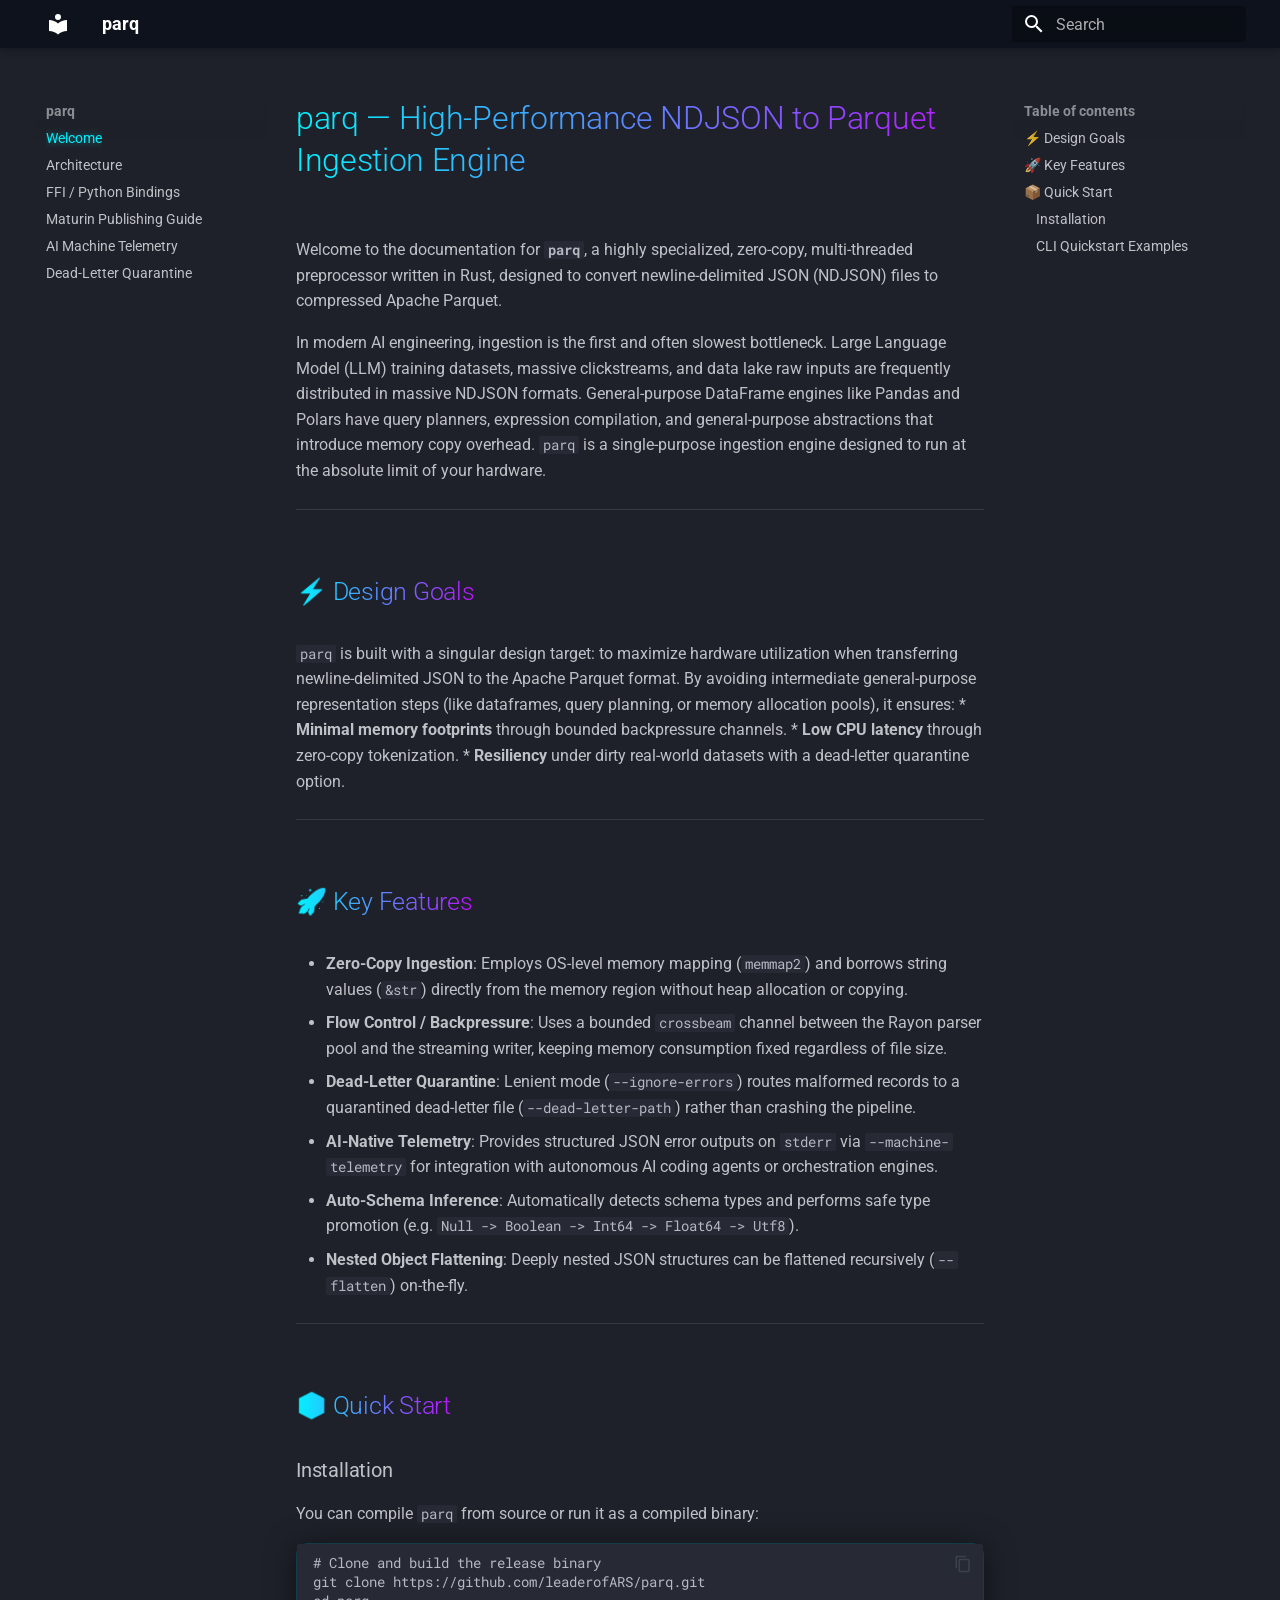
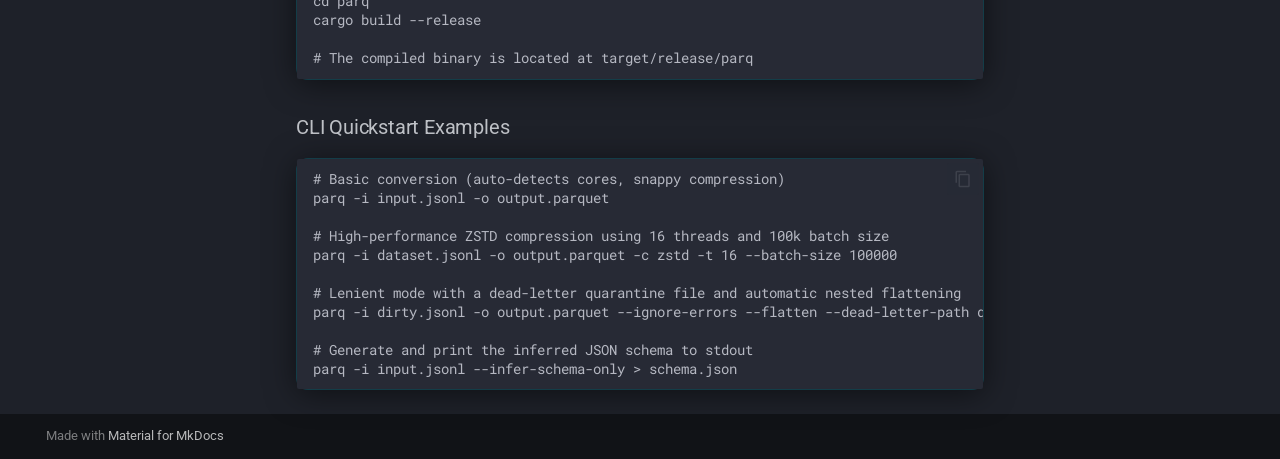
==== commit cbdddbbf: "Deployed c94c843 with MkDocs version: 1.6.1" ====
--- a/index.html
+++ b/index.html
@@ -76,7 +76,7 @@
     <div data-md-component="skip">
       
         
-        <a href="#parq" class="md-skip">
+        <a href="#parq-high-performance-ndjson-to-parquet-ingestion-engine" class="md-skip">
           Skip to content
         </a>
       
@@ -268,10 +268,10 @@
     <ul class="md-nav__list" data-md-component="toc" data-md-scrollfix>
       
         <li class="md-nav__item">
-  <a href="#performance-quickview" class="md-nav__link">
-    <span class="md-ellipsis">
-      
-        Performance Quickview
+  <a href="#design-goals" class="md-nav__link">
+    <span class="md-ellipsis">
+      
+        ⚡ Design Goals
       
     </span>
   </a>
@@ -279,13 +279,52 @@
 </li>
       
         <li class="md-nav__item">
-  <a href="#core-philosophy" class="md-nav__link">
-    <span class="md-ellipsis">
-      
-        Core Philosophy
-      
-    </span>
-  </a>
+  <a href="#key-features" class="md-nav__link">
+    <span class="md-ellipsis">
+      
+        🚀 Key Features
+      
+    </span>
+  </a>
+  
+</li>
+      
+        <li class="md-nav__item">
+  <a href="#quick-start" class="md-nav__link">
+    <span class="md-ellipsis">
+      
+        📦 Quick Start
+      
+    </span>
+  </a>
+  
+    <nav class="md-nav" aria-label="📦 Quick Start">
+      <ul class="md-nav__list">
+        
+          <li class="md-nav__item">
+  <a href="#installation" class="md-nav__link">
+    <span class="md-ellipsis">
+      
+        Installation
+      
+    </span>
+  </a>
+  
+</li>
+        
+          <li class="md-nav__item">
+  <a href="#cli-quickstart-examples" class="md-nav__link">
+    <span class="md-ellipsis">
+      
+        CLI Quickstart Examples
+      
+    </span>
+  </a>
+  
+</li>
+        
+      </ul>
+    </nav>
   
 </li>
       
@@ -366,6 +405,60 @@
     
   
     Maturin Publishing Guide
+  
+
+    
+  </span>
+  
+  
+
+      </a>
+    </li>
+  
+
+    
+      
+      
+  
+  
+  
+  
+    <li class="md-nav__item">
+      <a href="telemetry/" class="md-nav__link">
+        
+  
+  
+  <span class="md-ellipsis">
+    
+  
+    AI Machine Telemetry
+  
+
+    
+  </span>
+  
+  
+
+      </a>
+    </li>
+  
+
+    
+      
+      
+  
+  
+  
+  
+    <li class="md-nav__item">
+      <a href="quarantine/" class="md-nav__link">
+        
+  
+  
+  <span class="md-ellipsis">
+    
+  
+    Dead-Letter Quarantine
   
 
     
@@ -405,10 +498,10 @@
     <ul class="md-nav__list" data-md-component="toc" data-md-scrollfix>
       
         <li class="md-nav__item">
-  <a href="#performance-quickview" class="md-nav__link">
-    <span class="md-ellipsis">
-      
-        Performance Quickview
+  <a href="#design-goals" class="md-nav__link">
+    <span class="md-ellipsis">
+      
+        ⚡ Design Goals
       
     </span>
   </a>
@@ -416,13 +509,52 @@
 </li>
       
         <li class="md-nav__item">
-  <a href="#core-philosophy" class="md-nav__link">
-    <span class="md-ellipsis">
-      
-        Core Philosophy
-      
-    </span>
-  </a>
+  <a href="#key-features" class="md-nav__link">
+    <span class="md-ellipsis">
+      
+        🚀 Key Features
+      
+    </span>
+  </a>
+  
+</li>
+      
+        <li class="md-nav__item">
+  <a href="#quick-start" class="md-nav__link">
+    <span class="md-ellipsis">
+      
+        📦 Quick Start
+      
+    </span>
+  </a>
+  
+    <nav class="md-nav" aria-label="📦 Quick Start">
+      <ul class="md-nav__list">
+        
+          <li class="md-nav__item">
+  <a href="#installation" class="md-nav__link">
+    <span class="md-ellipsis">
+      
+        Installation
+      
+    </span>
+  </a>
+  
+</li>
+        
+          <li class="md-nav__item">
+  <a href="#cli-quickstart-examples" class="md-nav__link">
+    <span class="md-ellipsis">
+      
+        CLI Quickstart Examples
+      
+    </span>
+  </a>
+  
+</li>
+        
+      </ul>
+    </nav>
   
 </li>
       
@@ -443,56 +575,49 @@
 
 
 
-<h1 id="parq">parq</h1>
-<p>Welcome to the official documentation for <strong><code>parq</code></strong>, the blazingly fast, zero-copy NDJSON to Parquet preprocessor written in Rust.</p>
-<p><code>parq</code> is engineered for data engineers, AI researchers, and systems developers who need to digest massive newline-delimited JSON datasets (LLM datasets, user behavior logs, clickstreams) at hardware-limit speeds.</p>
+<h1 id="parq-high-performance-ndjson-to-parquet-ingestion-engine">parq — High-Performance NDJSON to Parquet Ingestion Engine</h1>
+<p>Welcome to the documentation for <strong><code>parq</code></strong>, a highly specialized, zero-copy, multi-threaded preprocessor written in Rust, designed to convert newline-delimited JSON (NDJSON) files to compressed Apache Parquet.</p>
+<p>In modern AI engineering, ingestion is the first and often slowest bottleneck. Large Language Model (LLM) training datasets, massive clickstreams, and data lake raw inputs are frequently distributed in massive NDJSON formats. General-purpose DataFrame engines like Pandas and Polars have query planners, expression compilation, and general-purpose abstractions that introduce memory copy overhead. <code>parq</code> is a single-purpose ingestion engine designed to run at the absolute limit of your hardware.</p>
 <hr />
-<h2 id="performance-quickview">Performance Quickview</h2>
-<p>Ingesting a <strong>10 GB NDJSON</strong> file containing 5 million records and 15 fields:</p>
-<table>
-<thead>
-<tr>
-<th style="text-align: left;">Ingest Engine</th>
-<th style="text-align: left;">Wall Time</th>
-<th style="text-align: left;">Peak RAM</th>
-<th style="text-align: left;">Throughput</th>
-</tr>
-</thead>
-<tbody>
-<tr>
-<td style="text-align: left;"><strong><code>parq</code> (Rust)</strong></td>
-<td style="text-align: left;"><strong>4.2s</strong></td>
-<td style="text-align: left;"><strong>~350 MB</strong></td>
-<td style="text-align: left;"><strong>2,440 MB/s</strong></td>
-</tr>
-<tr>
-<td style="text-align: left;">Polars Streaming</td>
-<td style="text-align: left;">38.1s</td>
-<td style="text-align: left;">~4,200 MB</td>
-<td style="text-align: left;">268 MB/s</td>
-</tr>
-<tr>
-<td style="text-align: left;">Pandas Chunked</td>
-<td style="text-align: left;">187.4s</td>
-<td style="text-align: left;">~31,000 MB</td>
-<td style="text-align: left;">55 MB/s</td>
-</tr>
-<tr>
-<td style="text-align: left;">jq + Python script</td>
-<td style="text-align: left;">940.0s</td>
-<td style="text-align: left;">~1,800 MB</td>
-<td style="text-align: left;">11 MB/s</td>
-</tr>
-</tbody>
-</table>
+<h2 id="design-goals">⚡ Design Goals</h2>
+<p><code>parq</code> is built with a singular design target: to maximize hardware utilization when transferring newline-delimited JSON to the Apache Parquet format. By avoiding intermediate general-purpose representation steps (like dataframes, query planning, or memory allocation pools), it ensures:
+* <strong>Minimal memory footprints</strong> through bounded backpressure channels.
+* <strong>Low CPU latency</strong> through zero-copy tokenization.
+* <strong>Resiliency</strong> under dirty real-world datasets with a dead-letter quarantine option.</p>
 <hr />
-<h2 id="core-philosophy">Core Philosophy</h2>
-<ol>
-<li><strong>Zero-Copy Serialization:</strong> Map files directly into virtual memory using <code>memmap2</code>. String slice extraction borrows directly from the mmap data slice — no intermediate heap reallocations.</li>
-<li><strong>Backpressured Concurrency:</strong> Divide workload into fixed 64 MiB windows processed by a thread pool, feeding a bounded channel backpressuring to the streaming writer.</li>
-<li><strong>Lenience and Resiliency:</strong> real-world datasets are messy. Continue processing large batch runs while skipping malformed records using <code>--ignore-errors</code>.</li>
-<li><strong>Instant Key Flattening:</strong> Deeply nested payloads are flattened on-the-fly (<code>--flatten</code>), yielding flat tabular layouts natively writable to Parquet.</li>
-</ol>
+<h2 id="key-features">🚀 Key Features</h2>
+<ul>
+<li><strong>Zero-Copy Ingestion</strong>: Employs OS-level memory mapping (<code>memmap2</code>) and borrows string values (<code>&amp;str</code>) directly from the memory region without heap allocation or copying.</li>
+<li><strong>Flow Control / Backpressure</strong>: Uses a bounded <code>crossbeam</code> channel between the Rayon parser pool and the streaming writer, keeping memory consumption fixed regardless of file size.</li>
+<li><strong>Dead-Letter Quarantine</strong>: Lenient mode (<code>--ignore-errors</code>) routes malformed records to a quarantined dead-letter file (<code>--dead-letter-path</code>) rather than crashing the pipeline.</li>
+<li><strong>AI-Native Telemetry</strong>: Provides structured JSON error outputs on <code>stderr</code> via <code>--machine-telemetry</code> for integration with autonomous AI coding agents or orchestration engines.</li>
+<li><strong>Auto-Schema Inference</strong>: Automatically detects schema types and performs safe type promotion (e.g. <code>Null -&gt; Boolean -&gt; Int64 -&gt; Float64 -&gt; Utf8</code>).</li>
+<li><strong>Nested Object Flattening</strong>: Deeply nested JSON structures can be flattened recursively (<code>--flatten</code>) on-the-fly.</li>
+</ul>
+<hr />
+<h2 id="quick-start">📦 Quick Start</h2>
+<h3 id="installation">Installation</h3>
+<p>You can compile <code>parq</code> from source or run it as a compiled binary:</p>
+<pre><code class="language-bash"># Clone and build the release binary
+git clone https://github.com/leaderofARS/parq.git
+cd parq
+cargo build --release
+
+# The compiled binary is located at target/release/parq
+</code></pre>
+<h3 id="cli-quickstart-examples">CLI Quickstart Examples</h3>
+<pre><code class="language-bash"># Basic conversion (auto-detects cores, snappy compression)
+parq -i input.jsonl -o output.parquet
+
+# High-performance ZSTD compression using 16 threads and 100k batch size
+parq -i dataset.jsonl -o output.parquet -c zstd -t 16 --batch-size 100000
+
+# Lenient mode with a dead-letter quarantine file and automatic nested flattening
+parq -i dirty.jsonl -o output.parquet --ignore-errors --flatten --dead-letter-path quarantine.jsonl
+
+# Generate and print the inferred JSON schema to stdout
+parq -i input.jsonl --infer-schema-only &gt; schema.json
+</code></pre>
 
 
 
